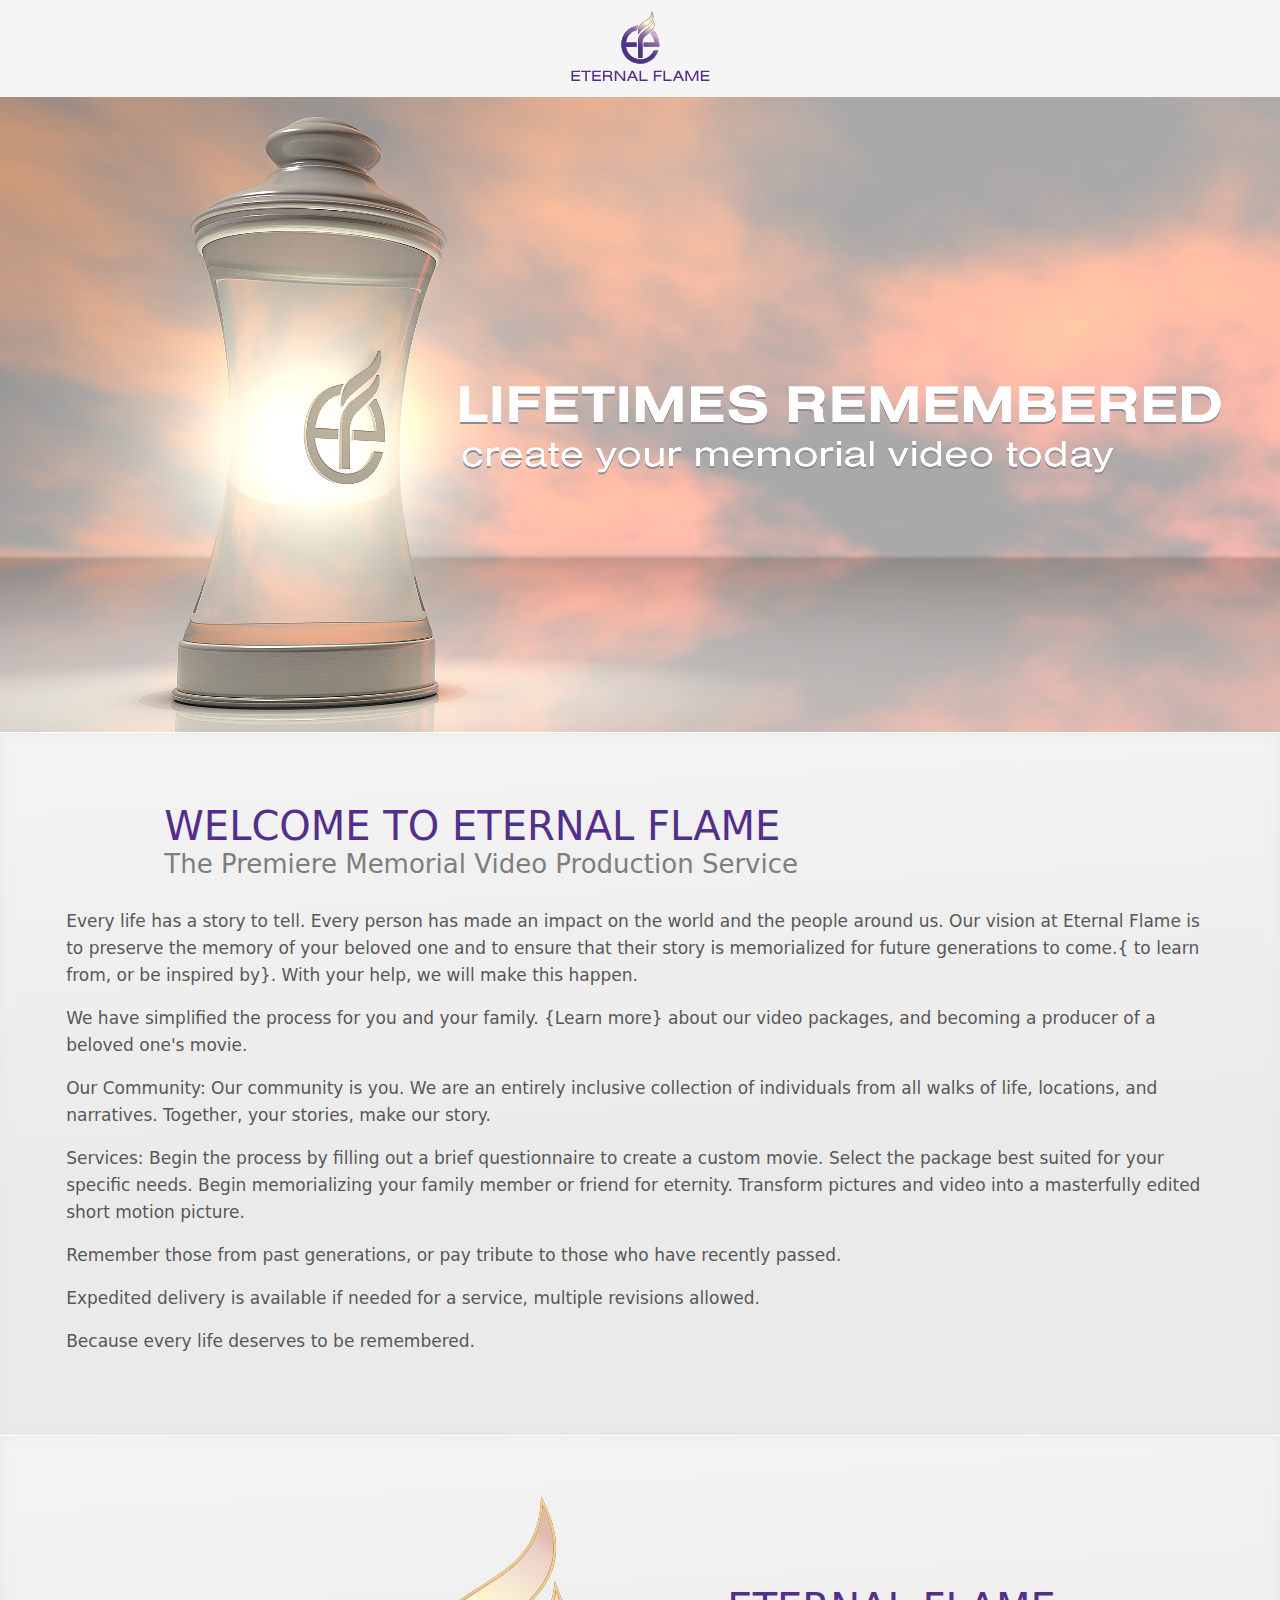
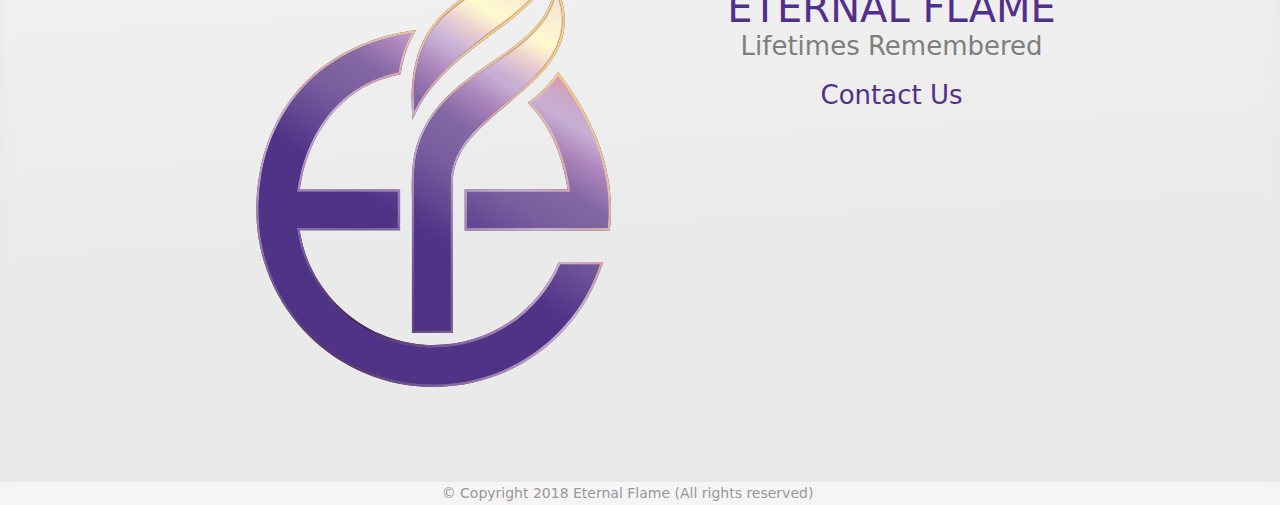
==== index.html @ 58f3865c "Add content to index and styles. Also add icons and images." ====
<!DOCTYPE html>
<html lang="en">
<head>
  <!-- Global site tag (gtag.js) - Google Analytics -->
  <script async src="https://www.googletagmanager.com/gtag/js?id=UA-128411696-1"></script>
  <script>
    window.dataLayer = window.dataLayer || [];
    function gtag(){dataLayer.push(arguments);}
    gtag('js', new Date());

    gtag('config', 'UA-128411696-1');
  </script>


  <meta charset="utf-8">
  <meta http-equiv="X-UA-Compatible" content="IE=Edge,chrome=1">
  <meta name="viewport" content="width=device-width, initial-scale=1.0">
  <title>Eternal Flame</title>

  <!-- Icons -->
  <link rel="apple-touch-icon" sizes="57x57" href="./images/icons/apple-icon-57x57.png">
  <link rel="apple-touch-icon" sizes="60x60" href="./images/icons/apple-icon-60x60.png">
  <link rel="apple-touch-icon" sizes="72x72" href="./images/icons/apple-icon-72x72.png">
  <link rel="apple-touch-icon" sizes="76x76" href="./images/icons/apple-icon-76x76.png">
  <link rel="apple-touch-icon" sizes="114x114" href="./images/icons/apple-icon-114x114.png">
  <link rel="apple-touch-icon" sizes="120x120" href="./images/icons/apple-icon-120x120.png">
  <link rel="apple-touch-icon" sizes="144x144" href="./images/icons/apple-icon-144x144.png">
  <link rel="apple-touch-icon" sizes="152x152" href="./images/icons/apple-icon-152x152.png">
  <link rel="apple-touch-icon" sizes="180x180" href="./images/icons/apple-icon-180x180.png">
  <link rel="icon" type="image/png" sizes="192x192"  href="./images/icons/android-icon-192x192.png">
  <link rel="icon" type="image/png" sizes="32x32" href="./images/icons/favicon-32x32.png">
  <link rel="icon" type="image/png" sizes="96x96" href="./images/icons/favicon-96x96.png">
  <link rel="icon" type="image/png" sizes="16x16" href="./images/icons/favicon-16x16.png">
  <link rel="manifest" href="./images/icons/manifest.json">
  <meta name="msapplication-TileColor" content="#ffffff">
  <meta name="msapplication-TileImage" content="./images/icons/ms-icon-144x144.png">
  <meta name="theme-color" content="#ffffff">

  <!-- External CSS -->
  <link rel="stylesheet" href="https://stackpath.bootstrapcdn.com/bootstrap/4.1.3/css/bootstrap.min.css" integrity="sha384-MCw98/SFnGE8fJT3GXwEOngsV7Zt27NXFoaoApmYm81iuXoPkFOJwJ8ERdknLPMO" crossorigin="anonymous">
  <link rel="stylesheet" href="https://pro.fontawesome.com/releases/v5.4.1/css/all.css" integrity="sha384-POYwD7xcktv3gUeZO5s/9nUbRJG/WOmV6jfEGikMJu77LGYO8Rfs2X7URG822aum" crossorigin="anonymous">
  <!-- CSS -->
  <link rel="stylesheet" href="./styles.css">

  <!-- Le HTML5 shim, for IE6-8 support of HTML elements -->
  <!--[if lt IE 9]>
  <script src="//cdnjs.cloudflare.com/ajax/libs/html5shiv/3.7.2/html5shiv.min.js" type="text/javascript"></script>
  <![endif]-->

  <!-- TODO need to add content here -->
  <meta name="description" content="">
  <meta name="keywords" content="">
</head>
<body>
  <div id="size-guide"></div>
  <div class="wsmenucontainer clearfix">
    <div id="overlapblackbg"></div>
    <div class="wsmobileheader clearfix d-md-none text-center py-3">
      <img alt="eternal flame logo" width="260" src="./images/ef_header_gradient_logo_mobile.svg" />
    </div>
    <div class="text-center d-none d-md-block">
      <nav class="py-3">
        <div>
          <img alt="eternal flame logo" height="70" src="/images/ef_header_logo.svg" />
        </div>
      </nav>

    </div>
  </div>

  <div id="carouselExampleIndicators2" class="carousel slide" data-ride="carousel" style="background-color: grey">
    <div class="carousel-inner" role="listbox">
      <div class="carousel-item active">
        <picture>
          <source media="(min-width: 768px)" srcset="./images/banner_1_desktop.png">
            <img alt="eternal flame banner" class="img-responsive d-block mx-auto carousell-img" src="./images/banner_1_mobile.png" />
          </picture>
          <div class="carousel-caption"></div>
        </div>
      </div>
      <a class="carousel-control-prev" href="#carouselExampleIndicators2" role="button" data-slide="prev">
        <span class="sr-only">
          &lt;span class=&quot;translation_missing&quot; title=&quot;translation missing: en.controls.previous&quot;&gt;previous&lt;/span&gt;
        </span>
      </a>
      <a class="carousel-control-next" href="#carouselExampleIndicators2" role="button" data-slide="next">
        <span class="sr-only">
          &lt;span class=&quot;translation_missing&quot; title=&quot;translation missing: en.controls.next&quot;&gt;next&lt;/span&gt;
        </span>
      </a>
    </div>


    <div class="CellBackground d-block">
      <div class="CellBackgroundMobile">
        <article class="col-lg-12">
          <div class="row">
            <div class="col-2 col-md-1 text-center">
              <i class="fas fa-flame fa-4x brand-purple"></i>
            </div>
            <div class="col-10 col-md-11">
              <h2 class="Titles">
                WELCOME TO ETERNAL FLAME
              </h2>
              <h3 class="Subtitles">
                The Premiere Memorial Video Production Service
              </h3>
            </div>
          </div>

          <p class="BodyText">Every life has a story to tell. Every person has made an impact on   the world and the people around us. Our vision at Eternal Flame is to preserve the memory of your beloved one and to ensure that their story is memorialized for future generations to come.{ to learn from, or be inspired by}. With your help, we will make this happen.</p>
          <p class="BodyText">We have simplified the process for you and your family. {Learn more} about our video packages, and becoming a producer of a beloved one&#39;s movie.</p>
          <p class="BodyText">Our Community: Our community is you. We are an entirely inclusive collection of individuals from all walks of life, locations, and narratives. Together, your stories, make our story.</p>
          <p class="BodyText">Services: Begin the process by filling out a brief questionnaire to create a custom movie. Select the package best suited for your specific needs. Begin memorializing your family member or friend for eternity. Transform pictures and video into a masterfully edited short motion picture.</p>
          <p class="BodyText">Remember those from past generations, or pay tribute to those who have recently passed.</p>
          <p class="BodyText">Expedited delivery is available if needed for a service, multiple revisions allowed.</p>
          <p class="BodyText">Because every life deserves to be remembered.</p>
        </article>
      </div>
    </div>

    <footer>
      <div class="CellBackground ">
        <div class="row">
          <div class="FooterDivider offset-3 col-6 offset-sm-2 col-sm-4">
            <img class="img-responsive FooterImageAlign ImageTreatmentFooter" alt="Eternal Flame Logo" src="/images/ef_logo_no_text.svg" />
          </div>
          <div class="col-12 FooterBackground col-sm-5 text-center">
            <div class="FooterVerticalSpacer d-none d-sm-block">&nbsp;</div>
            <p class="Titles">
              ETERNAL FLAME
            </p>
            <p class="Subtitles text-center">
              Lifetimes Remembered
            </p>
            <p class="Subtitles text-center">
              <a href="#">
                Contact Us
              </a><br>
            </p>
            <p class="FooterBodyText">&nbsp;</p>
          </div>
        </div>
      </div>
      <div class="Copyright">
        &copy; Copyright 2018 Eternal Flame (All rights reserved)
      </div>
    </footer>



  </body>
  </html>
---- styles.css ----
**
 * 1. Change the default font family in all browsers (opinionated).
 * 2. Prevent adjustments of font size after orientation changes in IE and iOS.


html {
  font-family: sans-serif;

  -ms-text-size-adjust: 100%;

  -webkit-text-size-adjust: 100%;

}

**
 * Remove the margin in all browsers (opinionated).


body {
  margin: 0;
}

* HTML5 display definitions

**
 * Add the correct display in IE 9-.
 * 1. Add the correct display in Edge, IE, and Firefox.
 * 2. Add the correct display in IE.


article,
aside,
details,
figcaption,
figure,
footer,
header,
main,
menu,
nav,
section,
summary {

  display: block;
}

**
 * Add the correct display in IE 9-.


audio,
canvas,
progress,
video {
  display: inline-block;
}

**
 * Add the correct display in iOS 4-7.


audio:not([controls]) {
  display: none;
  height: 0;
}

**
 * Add the correct vertical alignment in Chrome, Firefox, and Opera.


progress {
  vertical-align: baseline;
}

**
 * Add the correct display in IE 10-.
 * 1. Add the correct display in IE.


template,
[hidden] {
  display: none;
}

* Links

**
 * 1. Remove the gray background on active links in IE 10.
 * 2. Remove gaps in links underline in iOS 8+ and Safari 8+.


a {
  background-color: transparent;

  -webkit-text-decoration-skip: objects;

}

**
 * Remove the outline on focused links when they are also active or hovered
 * in all browsers (opinionated).


a:active,
a:hover {
  outline-width: 0;
}

* Text-level semantics

**
 * 1. Remove the bottom border in Firefox 39-.
 * 2. Add the correct text decoration in Chrome, Edge, IE, Opera, and Safari.


abbr[title] {
  border-bottom: none;

  text-decoration: underline;

  -webkit-text-decoration: underline dotted;
          text-decoration: underline dotted;

}

**
 * Prevent the duplicate application of `bolder` by the next rule in Safari 6.


b,
strong {
  font-weight: inherit;
}

**
 * Add the correct font weight in Chrome, Edge, and Safari.


b,
strong {
  font-weight: bolder;
}

**
 * Add the correct font style in Android 4.3-.


dfn {
  font-style: italic;
}

**
 * Correct the font size and margin on `h1` elements within `section` and
 * `article` contexts in Chrome, Firefox, and Safari.


h1 {
  font-size: 2em;
  margin: 0.67em 0;
}

**
 * Add the correct background and color in IE 9-.


mark {
  background-color: #ff0;
  color: #000;
}

**
 * Add the correct font size in all browsers.


small {
  font-size: 80%;
}

**
 * Prevent `sub` and `sup` elements from affecting the line height in
 * all browsers.


sub,
sup {
  font-size: 75%;
  line-height: 0;
  position: relative;
  vertical-align: baseline;
}


sub {
  bottom: -0.25em;
}


sup {
  top: -0.5em;
}

* Embedded content

**
 * Remove the border on images inside links in IE 10-.


img {
  border-style: none;
}

**
 * Hide the overflow in IE.


svg:not(:root) {
  overflow: hidden;
}

* Grouping content

**
 * 1. Correct the inheritance and scaling of font size in all browsers.
 * 2. Correct the odd `em` font sizing in all browsers.


code,
kbd,
pre,
samp {
  font-family: monospace, monospace;

  font-size: 1em;

}

**
 * Add the correct margin in IE 8.


figure {
  margin: 1em 40px;
}

**
 * 1. Add the correct box sizing in Firefox.
 * 2. Show the overflow in Edge and IE.


hr {
  box-sizing: content-box;

  height: 0;

  overflow: visible;

}

* Forms

**
 * 1. Change font properties to `inherit` in all browsers (opinionated).
 * 2. Remove the margin in Firefox and Safari.


button,
input,
select,
textarea {
  font: inherit;

  margin: 0;

}

**
 * Restore the font weight unset by the previous rule.


optgroup {
  font-weight: bold;
}

**
 * Show the overflow in IE.
 * 1. Show the overflow in Edge.


button,
input {

  overflow: visible;
}

**
 * Remove the inheritance of text transform in Edge, Firefox, and IE.
 * 1. Remove the inheritance of text transform in Firefox.


button,
select {

  text-transform: none;
}

**
 * 1. Prevent a WebKit bug where (2) destroys native `audio` and `video`
 *    controls in Android 4.
 * 2. Correct the inability to style clickable types in iOS and Safari.


button,
html [type="button"],
[type="reset"],
[type="submit"] {
  -webkit-appearance: button;

}

**
 * Remove the inner border and padding in Firefox.


button::-moz-focus-inner,
[type="button"]::-moz-focus-inner,
[type="reset"]::-moz-focus-inner,
[type="submit"]::-moz-focus-inner {
  border-style: none;
  padding: 0;
}

**
 * Restore the focus styles unset by the previous rule.


button:-moz-focusring,
[type="button"]:-moz-focusring,
[type="reset"]:-moz-focusring,
[type="submit"]:-moz-focusring {
  outline: 1px dotted ButtonText;
}

**
 * Change the border, margin, and padding in all browsers (opinionated).


fieldset {
  border: 1px solid #c0c0c0;
  margin: 0 2px;
  padding: 0.35em 0.625em 0.75em;
}

**
 * 1. Correct the text wrapping in Edge and IE.
 * 2. Correct the color inheritance from `fieldset` elements in IE.
 * 3. Remove the padding so developers are not caught out when they zero out
 *    `fieldset` elements in all browsers.


legend {
  box-sizing: border-box;

  color: inherit;

  display: table;

  max-width: 100%;

  padding: 0;

  white-space: normal;

}

**
 * Remove the default vertical scrollbar in IE.


textarea {
  overflow: auto;
}

**
 * 1. Add the correct box sizing in IE 10-.
 * 2. Remove the padding in IE 10-.


[type="checkbox"],
[type="radio"] {
  box-sizing: border-box;

  padding: 0;

}

**
 * Correct the cursor style of increment and decrement buttons in Chrome.


[type="number"]::-webkit-inner-spin-button,
[type="number"]::-webkit-outer-spin-button {
  height: auto;
}

**
 * 1. Correct the odd appearance in Chrome and Safari.
 * 2. Correct the outline style in Safari.


[type="search"] {
  -webkit-appearance: textfield;

  outline-offset: -2px;

}

**
 * Remove the inner padding and cancel buttons in Chrome and Safari on OS X.


[type="search"]::-webkit-search-cancel-button,
[type="search"]::-webkit-search-decoration {
  -webkit-appearance: none;
}

**
 * Correct the text style of placeholders in Chrome, Edge, and Safari.


::-webkit-input-placeholder {
  color: inherit;
  opacity: 0.54;
}

**
 * 1. Correct the inability to style clickable types in iOS and Safari.
 * 2. Change font properties to `inherit` in Safari.


::-webkit-file-upload-button {
  -webkit-appearance: button;

  font: inherit;

}

*!
)
 * Copyright 2011-2018 The Bootstrap Authors
 * Copyright 2011-2018 Twitter, Inc.
LICENSE)


:root {
  --blue: #007bff;
  --indigo: #6610f2;
  --purple: #6f42c1;
  --pink: #e83e8c;
  --red: #dc3545;
  --orange: #fd7e14;
  --yellow: #ffc107;
  --green: #28a745;
  --teal: #20c997;
  --cyan: #17a2b8;
  --white: #fff;
  --gray: #6c757d;
  --gray-dark: #343a40;
  --primary: #007bff;
  --secondary: #6c757d;
  --success: #28a745;
  --info: #17a2b8;
  --warning: #ffc107;
  --danger: #dc3545;
  --light: #f8f9fa;
  --dark: #343a40;
  --breakpoint-xs: 0;
  --breakpoint-sm: 576px;
  --breakpoint-md: 768px;
  --breakpoint-lg: 992px;
  --breakpoint-xl: 1200px;
  --font-family-sans-serif: -apple-system, BlinkMacSystemFont, "Segoe UI", Roboto, "Helvetica Neue", Arial, sans-serif, "Apple Color Emoji", "Segoe UI Emoji", "Segoe UI Symbol", "Noto Color Emoji";
  --font-family-monospace: SFMono-Regular, Menlo, Monaco, Consolas, "Liberation Mono", "Courier New", monospace;
}


*,
*::before,
*::after {
  box-sizing: border-box;
}


html {
  font-family: sans-serif;
  line-height: 1.15;
  -webkit-text-size-adjust: 100%;
  -ms-text-size-adjust: 100%;
  -ms-overflow-style: scrollbar;
  -webkit-tap-highlight-color: rgba(0, 0, 0, 0);
}

@-ms-viewport {
  width: device-width;
}

article, aside, figcaption, figure, footer, header, hgroup, main, nav, section {
  display: block;
}


body {
  margin: 0;
  font-family: -apple-system, BlinkMacSystemFont, "Segoe UI", Roboto, "Helvetica Neue", Arial, sans-serif, "Apple Color Emoji", "Segoe UI Emoji", "Segoe UI Symbol", "Noto Color Emoji";
  font-size: 1rem;
  font-weight: 400;
  line-height: 1.5;
  color: #212529;
  text-align: left;
  background-color: #fff;
}


[tabindex="-1"]:focus {
  outline: 0 !important;
}


hr {
  box-sizing: content-box;
  height: 0;
  overflow: visible;
}


h1, h2, h3, h4, h5, h6 {
  margin-top: 0;
  margin-bottom: 0.5rem;
}


p {
  margin-top: 0;
  margin-bottom: 1rem;
}


abbr[title],
abbr[data-original-title] {
  text-decoration: underline;
  -webkit-text-decoration: underline dotted;
          text-decoration: underline dotted;
  cursor: help;
  border-bottom: 0;
}


address {
  margin-bottom: 1rem;
  font-style: normal;
  line-height: inherit;
}


ol,
ul,
dl {
  margin-top: 0;
  margin-bottom: 1rem;
}


ol ol,
ul ul,
ol ul,
ul ol {
  margin-bottom: 0;
}


dt {
  font-weight: 700;
}


dd {
  margin-bottom: .5rem;
  margin-left: 0;
}


blockquote {
  margin: 0 0 1rem;
}


dfn {
  font-style: italic;
}


b,
strong {
  font-weight: bolder;
}


small {
  font-size: 80%;
}


sub,
sup {
  position: relative;
  font-size: 75%;
  line-height: 0;
  vertical-align: baseline;
}


sub {
  bottom: -.25em;
}


sup {
  top: -.5em;
}


a {
  color: #007bff;
  text-decoration: none;
  background-color: transparent;
  -webkit-text-decoration-skip: objects;
}

a:hover {
  color: #0056b3;
  text-decoration: underline;
}


a:not([href]):not([tabindex]) {
  color: inherit;
  text-decoration: none;
}

a:not([href]):not([tabindex]):hover, a:not([href]):not([tabindex]):focus {
  color: inherit;
  text-decoration: none;
}

a:not([href]):not([tabindex]):focus {
  outline: 0;
}


pre,
code,
kbd,
samp {
  font-family: SFMono-Regular, Menlo, Monaco, Consolas, "Liberation Mono", "Courier New", monospace;
  font-size: 1em;
}


pre {
  margin-top: 0;
  margin-bottom: 1rem;
  overflow: auto;
  -ms-overflow-style: scrollbar;
}


figure {
  margin: 0 0 1rem;
}


img {
  vertical-align: middle;
  border-style: none;
}


svg {
  overflow: hidden;
  vertical-align: middle;
}


table {
  border-collapse: collapse;
}


caption {
  padding-top: 0.75rem;
  padding-bottom: 0.75rem;
  color: #6c757d;
  text-align: left;
  caption-side: bottom;
}


th {
  text-align: inherit;
}


label {
  display: inline-block;
  margin-bottom: 0.5rem;
}


button {
  border-radius: 0;
}


button:focus {
  outline: 1px dotted;
  outline: 5px auto -webkit-focus-ring-color;
}


input,
button,
select,
optgroup,
textarea {
  margin: 0;
  font-family: inherit;
  font-size: inherit;
  line-height: inherit;
}


button,
input {
  overflow: visible;
}


button,
select {
  text-transform: none;
}


button,
html [type="button"],
[type="reset"],
[type="submit"] {
  -webkit-appearance: button;
}


button::-moz-focus-inner,
[type="button"]::-moz-focus-inner,
[type="reset"]::-moz-focus-inner,
[type="submit"]::-moz-focus-inner {
  padding: 0;
  border-style: none;
}


input[type="radio"],
input[type="checkbox"] {
  box-sizing: border-box;
  padding: 0;
}


input[type="date"],
input[type="time"],
input[type="datetime-local"],
input[type="month"] {
  -webkit-appearance: listbox;
}


textarea {
  overflow: auto;
  resize: vertical;
}


fieldset {
  min-width: 0;
  padding: 0;
  margin: 0;
  border: 0;
}


legend {
  display: block;
  width: 100%;
  max-width: 100%;
  padding: 0;
  margin-bottom: .5rem;
  font-size: 1.5rem;
  line-height: inherit;
  color: inherit;
  white-space: normal;
}


progress {
  vertical-align: baseline;
}


[type="number"]::-webkit-inner-spin-button,
[type="number"]::-webkit-outer-spin-button {
  height: auto;
}


[type="search"] {
  outline-offset: -2px;
  -webkit-appearance: none;
}


[type="search"]::-webkit-search-cancel-button,
[type="search"]::-webkit-search-decoration {
  -webkit-appearance: none;
}


::-webkit-file-upload-button {
  font: inherit;
  -webkit-appearance: button;
}


output {
  display: inline-block;
}


summary {
  display: list-item;
  cursor: pointer;
}


template {
  display: none;
}


[hidden] {
  display: none !important;
}


h1, h2, h3, h4, h5, h6,
.h1, .h2, .h3, .h4, .h5, .h6 {
  margin-bottom: 0.5rem;
  font-family: inherit;
  font-weight: 500;
  line-height: 1.2;
  color: inherit;
}


h1, .h1 {
  font-size: 2.5rem;
}


h2, .h2 {
  font-size: 2rem;
}


h3, .h3 {
  font-size: 1.75rem;
}


h4, .h4 {
  font-size: 1.5rem;
}


h5, .h5 {
  font-size: 1.25rem;
}


h6, .h6 {
  font-size: 1rem;
}


.lead {
  font-size: 1.25rem;
  font-weight: 300;
}


.display-1 {
  font-size: 6rem;
  font-weight: 300;
  line-height: 1.2;
}


.display-2 {
  font-size: 5.5rem;
  font-weight: 300;
  line-height: 1.2;
}


.display-3 {
  font-size: 4.5rem;
  font-weight: 300;
  line-height: 1.2;
}


.display-4 {
  font-size: 3.5rem;
  font-weight: 300;
  line-height: 1.2;
}


hr {
  margin-top: 1rem;
  margin-bottom: 1rem;
  border: 0;
  border-top: 1px solid rgba(0, 0, 0, 0.1);
}


small,
.small {
  font-size: 80%;
  font-weight: 400;
}


mark,
.mark {
  padding: 0.2em;
  background-color: #fcf8e3;
}


.list-unstyled {
  padding-left: 0;
  list-style: none;
}


.list-inline {
  padding-left: 0;
  list-style: none;
}


.list-inline-item {
  display: inline-block;
}

.list-inline-item:not(:last-child) {
  margin-right: 0.5rem;
}


.initialism {
  font-size: 90%;
  text-transform: uppercase;
}


.blockquote {
  margin-bottom: 1rem;
  font-size: 1.25rem;
}


.blockquote-footer {
  display: block;
  font-size: 80%;
  color: #6c757d;
}

.blockquote-footer::before {
  content: "\2014 \00A0";
}


.img-fluid {
  max-width: 100%;
  height: auto;
}


.img-thumbnail {
  padding: 0.25rem;
  background-color: #fff;
  border: 1px solid #dee2e6;
  border-radius: 0.25rem;
  max-width: 100%;
  height: auto;
}


.figure {
  display: inline-block;
}


.figure-img {
  margin-bottom: 0.5rem;
  line-height: 1;
}


.figure-caption {
  font-size: 90%;
  color: #6c757d;
}


code {
  font-size: 87.5%;
  color: #e83e8c;
  word-break: break-word;
}

a > code {
  color: inherit;
}


kbd {
  padding: 0.2rem 0.4rem;
  font-size: 87.5%;
  color: #fff;
  background-color: #212529;
  border-radius: 0.2rem;
}

kbd kbd {
  padding: 0;
  font-size: 100%;
  font-weight: 700;
}


pre {
  display: block;
  font-size: 87.5%;
  color: #212529;
}

pre code {
  font-size: inherit;
  color: inherit;
  word-break: normal;
}


.pre-scrollable {
  max-height: 340px;
  overflow-y: scroll;
}


.container {
  width: 100%;
  padding-right: 15px;
  padding-left: 15px;
  margin-right: auto;
  margin-left: auto;
}
@media (min-width: 576px) {

  .container {
    max-width: 540px;
  }
}
@media (min-width: 768px) {

  .container {
    max-width: 720px;
  }
}
@media (min-width: 992px) {

  .container {
    max-width: 960px;
  }
}
@media (min-width: 1200px) {

  .container {
    max-width: 1140px;
  }
}


.container-fluid {
  width: 100%;
  padding-right: 15px;
  padding-left: 15px;
  margin-right: auto;
  margin-left: auto;
}


.row {
  display: flex;
  flex-wrap: wrap;
  margin-right: -15px;
  margin-left: -15px;
}


.no-gutters {
  margin-right: 0;
  margin-left: 0;
}

.no-gutters > .col,
.no-gutters > [class*="col-"] {
  padding-right: 0;
  padding-left: 0;
}


.col-1, .col-2, .col-3, .col-4, .col-5, .col-6, .col-7, .col-8, .col-9, .col-10, .col-11, .col-12, .col,
.col-auto, .col-sm-1, .col-sm-2, .col-sm-3, .col-sm-4, .col-sm-5, .col-sm-6, .col-sm-7, .col-sm-8, .col-sm-9, .col-sm-10, .col-sm-11, .col-sm-12, .col-sm,
.col-sm-auto, .col-md-1, .col-md-2, .col-md-3, .col-md-4, .col-md-5, .col-md-6, .col-md-7, .col-md-8, .col-md-9, .col-md-10, .col-md-11, .col-md-12, .col-md,
.col-md-auto, .col-lg-1, .col-lg-2, .col-lg-3, .col-lg-4, .col-lg-5, .col-lg-6, .col-lg-7, .col-lg-8, .col-lg-9, .col-lg-10, .col-lg-11, .col-lg-12, .col-lg,
.col-lg-auto, .col-xl-1, .col-xl-2, .col-xl-3, .col-xl-4, .col-xl-5, .col-xl-6, .col-xl-7, .col-xl-8, .col-xl-9, .col-xl-10, .col-xl-11, .col-xl-12, .col-xl,
.col-xl-auto {
  position: relative;
  width: 100%;
  min-height: 1px;
  padding-right: 15px;
  padding-left: 15px;
}


.col {
  flex-basis: 0;
  flex-grow: 1;
  max-width: 100%;
}


.col-auto {
  flex: 0 0 auto;
  width: auto;
  max-width: none;
}


.col-1 {
  flex: 0 0 8.3333333333%;
  max-width: 8.3333333333%;
}


.col-2 {
  flex: 0 0 16.6666666667%;
  max-width: 16.6666666667%;
}


.col-3 {
  flex: 0 0 25%;
  max-width: 25%;
}


.col-4 {
  flex: 0 0 33.3333333333%;
  max-width: 33.3333333333%;
}


.col-5 {
  flex: 0 0 41.6666666667%;
  max-width: 41.6666666667%;
}


.col-6 {
  flex: 0 0 50%;
  max-width: 50%;
}


.col-7 {
  flex: 0 0 58.3333333333%;
  max-width: 58.3333333333%;
}


.col-8 {
  flex: 0 0 66.6666666667%;
  max-width: 66.6666666667%;
}


.col-9 {
  flex: 0 0 75%;
  max-width: 75%;
}


.col-10 {
  flex: 0 0 83.3333333333%;
  max-width: 83.3333333333%;
}


.col-11 {
  flex: 0 0 91.6666666667%;
  max-width: 91.6666666667%;
}


.col-12 {
  flex: 0 0 100%;
  max-width: 100%;
}


.order-first {
  order: -1;
}


.order-last {
  order: 13;
}


.order-0 {
  order: 0;
}


.order-1 {
  order: 1;
}


.order-2 {
  order: 2;
}


.order-3 {
  order: 3;
}


.order-4 {
  order: 4;
}


.order-5 {
  order: 5;
}


.order-6 {
  order: 6;
}


.order-7 {
  order: 7;
}


.order-8 {
  order: 8;
}


.order-9 {
  order: 9;
}


.order-10 {
  order: 10;
}


.order-11 {
  order: 11;
}


.order-12 {
  order: 12;
}


.offset-1 {
  margin-left: 8.3333333333%;
}


.offset-2 {
  margin-left: 16.6666666667%;
}


.offset-3 {
  margin-left: 25%;
}


.offset-4 {
  margin-left: 33.3333333333%;
}


.offset-5 {
  margin-left: 41.6666666667%;
}


.offset-6 {
  margin-left: 50%;
}


.offset-7 {
  margin-left: 58.3333333333%;
}


.offset-8 {
  margin-left: 66.6666666667%;
}


.offset-9 {
  margin-left: 75%;
}


.offset-10 {
  margin-left: 83.3333333333%;
}


.offset-11 {
  margin-left: 91.6666666667%;
}

@media (min-width: 576px) {

  .col-sm {
    flex-basis: 0;
    flex-grow: 1;
    max-width: 100%;
  }


  .col-sm-auto {
    flex: 0 0 auto;
    width: auto;
    max-width: none;
  }


  .col-sm-1 {
    flex: 0 0 8.3333333333%;
    max-width: 8.3333333333%;
  }


  .col-sm-2 {
    flex: 0 0 16.6666666667%;
    max-width: 16.6666666667%;
  }


  .col-sm-3 {
    flex: 0 0 25%;
    max-width: 25%;
  }


  .col-sm-4 {
    flex: 0 0 33.3333333333%;
    max-width: 33.3333333333%;
  }


  .col-sm-5 {
    flex: 0 0 41.6666666667%;
    max-width: 41.6666666667%;
  }


  .col-sm-6 {
    flex: 0 0 50%;
    max-width: 50%;
  }


  .col-sm-7 {
    flex: 0 0 58.3333333333%;
    max-width: 58.3333333333%;
  }


  .col-sm-8 {
    flex: 0 0 66.6666666667%;
    max-width: 66.6666666667%;
  }


  .col-sm-9 {
    flex: 0 0 75%;
    max-width: 75%;
  }


  .col-sm-10 {
    flex: 0 0 83.3333333333%;
    max-width: 83.3333333333%;
  }


  .col-sm-11 {
    flex: 0 0 91.6666666667%;
    max-width: 91.6666666667%;
  }


  .col-sm-12 {
    flex: 0 0 100%;
    max-width: 100%;
  }


  .order-sm-first {
    order: -1;
  }


  .order-sm-last {
    order: 13;
  }


  .order-sm-0 {
    order: 0;
  }


  .order-sm-1 {
    order: 1;
  }


  .order-sm-2 {
    order: 2;
  }


  .order-sm-3 {
    order: 3;
  }


  .order-sm-4 {
    order: 4;
  }


  .order-sm-5 {
    order: 5;
  }


  .order-sm-6 {
    order: 6;
  }


  .order-sm-7 {
    order: 7;
  }


  .order-sm-8 {
    order: 8;
  }


  .order-sm-9 {
    order: 9;
  }


  .order-sm-10 {
    order: 10;
  }


  .order-sm-11 {
    order: 11;
  }


  .order-sm-12 {
    order: 12;
  }


  .offset-sm-0 {
    margin-left: 0;
  }


  .offset-sm-1 {
    margin-left: 8.3333333333%;
  }


  .offset-sm-2 {
    margin-left: 16.6666666667%;
  }


  .offset-sm-3 {
    margin-left: 25%;
  }


  .offset-sm-4 {
    margin-left: 33.3333333333%;
  }


  .offset-sm-5 {
    margin-left: 41.6666666667%;
  }


  .offset-sm-6 {
    margin-left: 50%;
  }


  .offset-sm-7 {
    margin-left: 58.3333333333%;
  }


  .offset-sm-8 {
    margin-left: 66.6666666667%;
  }


  .offset-sm-9 {
    margin-left: 75%;
  }


  .offset-sm-10 {
    margin-left: 83.3333333333%;
  }


  .offset-sm-11 {
    margin-left: 91.6666666667%;
  }
}
@media (min-width: 768px) {

  .col-md {
    flex-basis: 0;
    flex-grow: 1;
    max-width: 100%;
  }


  .col-md-auto {
    flex: 0 0 auto;
    width: auto;
    max-width: none;
  }


  .col-md-1 {
    flex: 0 0 8.3333333333%;
    max-width: 8.3333333333%;
  }


  .col-md-2 {
    flex: 0 0 16.6666666667%;
    max-width: 16.6666666667%;
  }


  .col-md-3 {
    flex: 0 0 25%;
    max-width: 25%;
  }


  .col-md-4 {
    flex: 0 0 33.3333333333%;
    max-width: 33.3333333333%;
  }


  .col-md-5 {
    flex: 0 0 41.6666666667%;
    max-width: 41.6666666667%;
  }


  .col-md-6 {
    flex: 0 0 50%;
    max-width: 50%;
  }


  .col-md-7 {
    flex: 0 0 58.3333333333%;
    max-width: 58.3333333333%;
  }


  .col-md-8 {
    flex: 0 0 66.6666666667%;
    max-width: 66.6666666667%;
  }


  .col-md-9 {
    flex: 0 0 75%;
    max-width: 75%;
  }


  .col-md-10 {
    flex: 0 0 83.3333333333%;
    max-width: 83.3333333333%;
  }


  .col-md-11 {
    flex: 0 0 91.6666666667%;
    max-width: 91.6666666667%;
  }


  .col-md-12 {
    flex: 0 0 100%;
    max-width: 100%;
  }


  .order-md-first {
    order: -1;
  }


  .order-md-last {
    order: 13;
  }


  .order-md-0 {
    order: 0;
  }


  .order-md-1 {
    order: 1;
  }


  .order-md-2 {
    order: 2;
  }


  .order-md-3 {
    order: 3;
  }


  .order-md-4 {
    order: 4;
  }


  .order-md-5 {
    order: 5;
  }


  .order-md-6 {
    order: 6;
  }


  .order-md-7 {
    order: 7;
  }


  .order-md-8 {
    order: 8;
  }


  .order-md-9 {
    order: 9;
  }


  .order-md-10 {
    order: 10;
  }


  .order-md-11 {
    order: 11;
  }


  .order-md-12 {
    order: 12;
  }


  .offset-md-0 {
    margin-left: 0;
  }


  .offset-md-1 {
    margin-left: 8.3333333333%;
  }


  .offset-md-2 {
    margin-left: 16.6666666667%;
  }


  .offset-md-3 {
    margin-left: 25%;
  }


  .offset-md-4 {
    margin-left: 33.3333333333%;
  }


  .offset-md-5 {
    margin-left: 41.6666666667%;
  }


  .offset-md-6 {
    margin-left: 50%;
  }


  .offset-md-7 {
    margin-left: 58.3333333333%;
  }


  .offset-md-8 {
    margin-left: 66.6666666667%;
  }


  .offset-md-9 {
    margin-left: 75%;
  }


  .offset-md-10 {
    margin-left: 83.3333333333%;
  }


  .offset-md-11 {
    margin-left: 91.6666666667%;
  }
}
@media (min-width: 992px) {

  .col-lg {
    flex-basis: 0;
    flex-grow: 1;
    max-width: 100%;
  }


  .col-lg-auto {
    flex: 0 0 auto;
    width: auto;
    max-width: none;
  }


  .col-lg-1 {
    flex: 0 0 8.3333333333%;
    max-width: 8.3333333333%;
  }


  .col-lg-2 {
    flex: 0 0 16.6666666667%;
    max-width: 16.6666666667%;
  }


  .col-lg-3 {
    flex: 0 0 25%;
    max-width: 25%;
  }


  .col-lg-4 {
    flex: 0 0 33.3333333333%;
    max-width: 33.3333333333%;
  }


  .col-lg-5 {
    flex: 0 0 41.6666666667%;
    max-width: 41.6666666667%;
  }


  .col-lg-6 {
    flex: 0 0 50%;
    max-width: 50%;
  }


  .col-lg-7 {
    flex: 0 0 58.3333333333%;
    max-width: 58.3333333333%;
  }


  .col-lg-8 {
    flex: 0 0 66.6666666667%;
    max-width: 66.6666666667%;
  }


  .col-lg-9 {
    flex: 0 0 75%;
    max-width: 75%;
  }


  .col-lg-10 {
    flex: 0 0 83.3333333333%;
    max-width: 83.3333333333%;
  }


  .col-lg-11 {
    flex: 0 0 91.6666666667%;
    max-width: 91.6666666667%;
  }


  .col-lg-12 {
    flex: 0 0 100%;
    max-width: 100%;
  }


  .order-lg-first {
    order: -1;
  }


  .order-lg-last {
    order: 13;
  }


  .order-lg-0 {
    order: 0;
  }


  .order-lg-1 {
    order: 1;
  }


  .order-lg-2 {
    order: 2;
  }


  .order-lg-3 {
    order: 3;
  }


  .order-lg-4 {
    order: 4;
  }


  .order-lg-5 {
    order: 5;
  }


  .order-lg-6 {
    order: 6;
  }


  .order-lg-7 {
    order: 7;
  }


  .order-lg-8 {
    order: 8;
  }


  .order-lg-9 {
    order: 9;
  }


  .order-lg-10 {
    order: 10;
  }


  .order-lg-11 {
    order: 11;
  }


  .order-lg-12 {
    order: 12;
  }


  .offset-lg-0 {
    margin-left: 0;
  }


  .offset-lg-1 {
    margin-left: 8.3333333333%;
  }


  .offset-lg-2 {
    margin-left: 16.6666666667%;
  }


  .offset-lg-3 {
    margin-left: 25%;
  }


  .offset-lg-4 {
    margin-left: 33.3333333333%;
  }


  .offset-lg-5 {
    margin-left: 41.6666666667%;
  }


  .offset-lg-6 {
    margin-left: 50%;
  }


  .offset-lg-7 {
    margin-left: 58.3333333333%;
  }


  .offset-lg-8 {
    margin-left: 66.6666666667%;
  }


  .offset-lg-9 {
    margin-left: 75%;
  }


  .offset-lg-10 {
    margin-left: 83.3333333333%;
  }


  .offset-lg-11 {
    margin-left: 91.6666666667%;
  }
}
@media (min-width: 1200px) {

  .col-xl {
    flex-basis: 0;
    flex-grow: 1;
    max-width: 100%;
  }


  .col-xl-auto {
    flex: 0 0 auto;
    width: auto;
    max-width: none;
  }


  .col-xl-1 {
    flex: 0 0 8.3333333333%;
    max-width: 8.3333333333%;
  }


  .col-xl-2 {
    flex: 0 0 16.6666666667%;
    max-width: 16.6666666667%;
  }


  .col-xl-3 {
    flex: 0 0 25%;
    max-width: 25%;
  }


  .col-xl-4 {
    flex: 0 0 33.3333333333%;
    max-width: 33.3333333333%;
  }


  .col-xl-5 {
    flex: 0 0 41.6666666667%;
    max-width: 41.6666666667%;
  }


  .col-xl-6 {
    flex: 0 0 50%;
    max-width: 50%;
  }


  .col-xl-7 {
    flex: 0 0 58.3333333333%;
    max-width: 58.3333333333%;
  }


  .col-xl-8 {
    flex: 0 0 66.6666666667%;
    max-width: 66.6666666667%;
  }


  .col-xl-9 {
    flex: 0 0 75%;
    max-width: 75%;
  }


  .col-xl-10 {
    flex: 0 0 83.3333333333%;
    max-width: 83.3333333333%;
  }


  .col-xl-11 {
    flex: 0 0 91.6666666667%;
    max-width: 91.6666666667%;
  }


  .col-xl-12 {
    flex: 0 0 100%;
    max-width: 100%;
  }


  .order-xl-first {
    order: -1;
  }


  .order-xl-last {
    order: 13;
  }


  .order-xl-0 {
    order: 0;
  }


  .order-xl-1 {
    order: 1;
  }


  .order-xl-2 {
    order: 2;
  }


  .order-xl-3 {
    order: 3;
  }


  .order-xl-4 {
    order: 4;
  }


  .order-xl-5 {
    order: 5;
  }


  .order-xl-6 {
    order: 6;
  }


  .order-xl-7 {
    order: 7;
  }


  .order-xl-8 {
    order: 8;
  }


  .order-xl-9 {
    order: 9;
  }


  .order-xl-10 {
    order: 10;
  }


  .order-xl-11 {
    order: 11;
  }


  .order-xl-12 {
    order: 12;
  }


  .offset-xl-0 {
    margin-left: 0;
  }


  .offset-xl-1 {
    margin-left: 8.3333333333%;
  }


  .offset-xl-2 {
    margin-left: 16.6666666667%;
  }


  .offset-xl-3 {
    margin-left: 25%;
  }


  .offset-xl-4 {
    margin-left: 33.3333333333%;
  }


  .offset-xl-5 {
    margin-left: 41.6666666667%;
  }


  .offset-xl-6 {
    margin-left: 50%;
  }


  .offset-xl-7 {
    margin-left: 58.3333333333%;
  }


  .offset-xl-8 {
    margin-left: 66.6666666667%;
  }


  .offset-xl-9 {
    margin-left: 75%;
  }


  .offset-xl-10 {
    margin-left: 83.3333333333%;
  }


  .offset-xl-11 {
    margin-left: 91.6666666667%;
  }
}

.table {
  width: 100%;
  margin-bottom: 1rem;
  background-color: transparent;
}

.table th,
.table td {
  padding: 0.75rem;
  vertical-align: top;
  border-top: 1px solid #dee2e6;
}

.table thead th {
  vertical-align: bottom;
  border-bottom: 2px solid #dee2e6;
}

.table tbody + tbody {
  border-top: 2px solid #dee2e6;
}

.table .table {
  background-color: #fff;
}


.table-sm th,
.table-sm td {
  padding: 0.3rem;
}


.table-bordered {
  border: 1px solid #dee2e6;
}

.table-bordered th,
.table-bordered td {
  border: 1px solid #dee2e6;
}

.table-bordered thead th,
.table-bordered thead td {
  border-bottom-width: 2px;
}


.table-borderless th,
.table-borderless td,
.table-borderless thead th,
.table-borderless tbody + tbody {
  border: 0;
}


.table-striped tbody tr:nth-of-type(odd) {
  background-color: rgba(0, 0, 0, 0.05);
}


.table-hover tbody tr:hover {
  background-color: rgba(0, 0, 0, 0.075);
}


.table-primary,
.table-primary > th,
.table-primary > td {
  background-color: #b8daff;
}


.table-hover .table-primary:hover {
  background-color: #9fcdff;
}

.table-hover .table-primary:hover > td,
.table-hover .table-primary:hover > th {
  background-color: #9fcdff;
}


.table-secondary,
.table-secondary > th,
.table-secondary > td {
  background-color: #d6d8db;
}


.table-hover .table-secondary:hover {
  background-color: #c8cbcf;
}

.table-hover .table-secondary:hover > td,
.table-hover .table-secondary:hover > th {
  background-color: #c8cbcf;
}


.table-success,
.table-success > th,
.table-success > td {
  background-color: #c3e6cb;
}


.table-hover .table-success:hover {
  background-color: #b1dfbb;
}

.table-hover .table-success:hover > td,
.table-hover .table-success:hover > th {
  background-color: #b1dfbb;
}


.table-info,
.table-info > th,
.table-info > td {
  background-color: #bee5eb;
}


.table-hover .table-info:hover {
  background-color: #abdde5;
}

.table-hover .table-info:hover > td,
.table-hover .table-info:hover > th {
  background-color: #abdde5;
}


.table-warning,
.table-warning > th,
.table-warning > td {
  background-color: #ffeeba;
}


.table-hover .table-warning:hover {
  background-color: #ffe8a1;
}

.table-hover .table-warning:hover > td,
.table-hover .table-warning:hover > th {
  background-color: #ffe8a1;
}


.table-danger,
.table-danger > th,
.table-danger > td {
  background-color: #f5c6cb;
}


.table-hover .table-danger:hover {
  background-color: #f1b0b7;
}

.table-hover .table-danger:hover > td,
.table-hover .table-danger:hover > th {
  background-color: #f1b0b7;
}


.table-light,
.table-light > th,
.table-light > td {
  background-color: #fdfdfe;
}


.table-hover .table-light:hover {
  background-color: #ececf6;
}

.table-hover .table-light:hover > td,
.table-hover .table-light:hover > th {
  background-color: #ececf6;
}


.table-dark,
.table-dark > th,
.table-dark > td {
  background-color: #c6c8ca;
}


.table-hover .table-dark:hover {
  background-color: #b9bbbe;
}

.table-hover .table-dark:hover > td,
.table-hover .table-dark:hover > th {
  background-color: #b9bbbe;
}


.table-active,
.table-active > th,
.table-active > td {
  background-color: rgba(0, 0, 0, 0.075);
}


.table-hover .table-active:hover {
  background-color: rgba(0, 0, 0, 0.075);
}

.table-hover .table-active:hover > td,
.table-hover .table-active:hover > th {
  background-color: rgba(0, 0, 0, 0.075);
}


.table .thead-dark th {
  color: #fff;
  background-color: #212529;
  border-color: #32383e;
}

.table .thead-light th {
  color: #495057;
  background-color: #e9ecef;
  border-color: #dee2e6;
}


.table-dark {
  color: #fff;
  background-color: #212529;
}

.table-dark th,
.table-dark td,
.table-dark thead th {
  border-color: #32383e;
}

.table-dark.table-bordered {
  border: 0;
}

.table-dark.table-striped tbody tr:nth-of-type(odd) {
  background-color: rgba(255, 255, 255, 0.05);
}

.table-dark.table-hover tbody tr:hover {
  background-color: rgba(255, 255, 255, 0.075);
}

@media (max-width: 575.98px) {

  .table-responsive-sm {
    display: block;
    width: 100%;
    overflow-x: auto;
    -webkit-overflow-scrolling: touch;
    -ms-overflow-style: -ms-autohiding-scrollbar;
  }

  .table-responsive-sm > .table-bordered {
    border: 0;
  }
}
@media (max-width: 767.98px) {

  .table-responsive-md {
    display: block;
    width: 100%;
    overflow-x: auto;
    -webkit-overflow-scrolling: touch;
    -ms-overflow-style: -ms-autohiding-scrollbar;
  }

  .table-responsive-md > .table-bordered {
    border: 0;
  }
}
@media (max-width: 991.98px) {

  .table-responsive-lg {
    display: block;
    width: 100%;
    overflow-x: auto;
    -webkit-overflow-scrolling: touch;
    -ms-overflow-style: -ms-autohiding-scrollbar;
  }

  .table-responsive-lg > .table-bordered {
    border: 0;
  }
}
@media (max-width: 1199.98px) {

  .table-responsive-xl {
    display: block;
    width: 100%;
    overflow-x: auto;
    -webkit-overflow-scrolling: touch;
    -ms-overflow-style: -ms-autohiding-scrollbar;
  }

  .table-responsive-xl > .table-bordered {
    border: 0;
  }
}

.table-responsive {
  display: block;
  width: 100%;
  overflow-x: auto;
  -webkit-overflow-scrolling: touch;
  -ms-overflow-style: -ms-autohiding-scrollbar;
}

.table-responsive > .table-bordered {
  border: 0;
}


.form-control {
  display: block;
  width: 100%;
  height: calc(2.25rem + 2px);
  padding: 0.375rem 0.75rem;
  font-size: 1rem;
  line-height: 1.5;
  color: #495057;
  background-color: #fff;
  background-clip: padding-box;
  border: 1px solid #ced4da;
  border-radius: 0.25rem;
  transition: border-color 0.15s ease-in-out, box-shadow 0.15s ease-in-out;
}
@media screen and (prefers-reduced-motion: reduce) {

  .form-control {
    transition: none;
  }
}

.form-control::-ms-expand {
  background-color: transparent;
  border: 0;
}

.form-control:focus {
  color: #495057;
  background-color: #fff;
  border-color: #80bdff;
  outline: 0;
  box-shadow: 0 0 0 0.2rem rgba(0, 123, 255, 0.25);
}

.form-control::-webkit-input-placeholder {
  color: #6c757d;
  opacity: 1;
}
.form-control:-ms-input-placeholder {
  color: #6c757d;
  opacity: 1;
}
.form-control::-ms-input-placeholder {
  color: #6c757d;
  opacity: 1;
}
.form-control::placeholder {
  color: #6c757d;
  opacity: 1;
}

.form-control:disabled, .form-control[readonly] {
  background-color: #e9ecef;
  opacity: 1;
}


select.form-control:focus::-ms-value {
  color: #495057;
  background-color: #fff;
}


.form-control-file,
.form-control-range {
  display: block;
  width: 100%;
}


.col-form-label {
  padding-top: calc(0.375rem + 1px);
  padding-bottom: calc(0.375rem + 1px);
  margin-bottom: 0;
  font-size: inherit;
  line-height: 1.5;
}


.col-form-label-lg {
  padding-top: calc(0.5rem + 1px);
  padding-bottom: calc(0.5rem + 1px);
  font-size: 1.25rem;
  line-height: 1.5;
}


.col-form-label-sm {
  padding-top: calc(0.25rem + 1px);
  padding-bottom: calc(0.25rem + 1px);
  font-size: 0.875rem;
  line-height: 1.5;
}


.form-control-plaintext {
  display: block;
  width: 100%;
  padding-top: 0.375rem;
  padding-bottom: 0.375rem;
  margin-bottom: 0;
  line-height: 1.5;
  color: #212529;
  background-color: transparent;
  border: solid transparent;
  border-width: 1px 0;
}

.form-control-plaintext.form-control-sm, .form-control-plaintext.form-control-lg {
  padding-right: 0;
  padding-left: 0;
}


.form-control-sm {
  height: calc(1.8125rem + 2px);
  padding: 0.25rem 0.5rem;
  font-size: 0.875rem;
  line-height: 1.5;
  border-radius: 0.2rem;
}


.form-control-lg {
  height: calc(2.875rem + 2px);
  padding: 0.5rem 1rem;
  font-size: 1.25rem;
  line-height: 1.5;
  border-radius: 0.3rem;
}


select.form-control[size], select.form-control[multiple] {
  height: auto;
}


textarea.form-control {
  height: auto;
}


.form-group {
  margin-bottom: 1rem;
}


.form-text {
  display: block;
  margin-top: 0.25rem;
}


.form-row {
  display: flex;
  flex-wrap: wrap;
  margin-right: -5px;
  margin-left: -5px;
}

.form-row > .col,
.form-row > [class*="col-"] {
  padding-right: 5px;
  padding-left: 5px;
}


.form-check {
  position: relative;
  display: block;
  padding-left: 1.25rem;
}


.form-check-input {
  position: absolute;
  margin-top: 0.3rem;
  margin-left: -1.25rem;
}

.form-check-input:disabled ~ .form-check-label {
  color: #6c757d;
}


.form-check-label {
  margin-bottom: 0;
}


.form-check-inline {
  display: inline-flex;
  align-items: center;
  padding-left: 0;
  margin-right: 0.75rem;
}

.form-check-inline .form-check-input {
  position: static;
  margin-top: 0;
  margin-right: 0.3125rem;
  margin-left: 0;
}


.valid-feedback {
  display: none;
  width: 100%;
  margin-top: 0.25rem;
  font-size: 80%;
  color: #28a745;
}


.valid-tooltip {
  position: absolute;
  top: 100%;
  z-index: 5;
  display: none;
  max-width: 100%;
  padding: 0.25rem 0.5rem;
  margin-top: .1rem;
  font-size: 0.875rem;
  line-height: 1.5;
  color: #fff;
  background-color: rgba(40, 167, 69, 0.9);
  border-radius: 0.25rem;
}


.was-validated .form-control:valid, .form-control.is-valid,
.was-validated .custom-select:valid,
.custom-select.is-valid {
  border-color: #28a745;
}

.was-validated .form-control:valid:focus, .form-control.is-valid:focus,
.was-validated .custom-select:valid:focus,
.custom-select.is-valid:focus {
  border-color: #28a745;
  box-shadow: 0 0 0 0.2rem rgba(40, 167, 69, 0.25);
}

.was-validated .form-control:valid ~ .valid-feedback,
.was-validated .form-control:valid ~ .valid-tooltip, .form-control.is-valid ~ .valid-feedback,
.form-control.is-valid ~ .valid-tooltip,
.was-validated .custom-select:valid ~ .valid-feedback,
.was-validated .custom-select:valid ~ .valid-tooltip,
.custom-select.is-valid ~ .valid-feedback,
.custom-select.is-valid ~ .valid-tooltip {
  display: block;
}


.was-validated .form-control-file:valid ~ .valid-feedback,
.was-validated .form-control-file:valid ~ .valid-tooltip, .form-control-file.is-valid ~ .valid-feedback,
.form-control-file.is-valid ~ .valid-tooltip {
  display: block;
}


.was-validated .form-check-input:valid ~ .form-check-label, .form-check-input.is-valid ~ .form-check-label {
  color: #28a745;
}

.was-validated .form-check-input:valid ~ .valid-feedback,
.was-validated .form-check-input:valid ~ .valid-tooltip, .form-check-input.is-valid ~ .valid-feedback,
.form-check-input.is-valid ~ .valid-tooltip {
  display: block;
}


.was-validated .custom-control-input:valid ~ .custom-control-label, .custom-control-input.is-valid ~ .custom-control-label {
  color: #28a745;
}

.was-validated .custom-control-input:valid ~ .custom-control-label::before, .custom-control-input.is-valid ~ .custom-control-label::before {
  background-color: #71dd8a;
}

.was-validated .custom-control-input:valid ~ .valid-feedback,
.was-validated .custom-control-input:valid ~ .valid-tooltip, .custom-control-input.is-valid ~ .valid-feedback,
.custom-control-input.is-valid ~ .valid-tooltip {
  display: block;
}

.was-validated .custom-control-input:valid:checked ~ .custom-control-label::before, .custom-control-input.is-valid:checked ~ .custom-control-label::before {
  background-color: #34ce57;
}

.was-validated .custom-control-input:valid:focus ~ .custom-control-label::before, .custom-control-input.is-valid:focus ~ .custom-control-label::before {
  box-shadow: 0 0 0 1px #fff, 0 0 0 0.2rem rgba(40, 167, 69, 0.25);
}


.was-validated .custom-file-input:valid ~ .custom-file-label, .custom-file-input.is-valid ~ .custom-file-label {
  border-color: #28a745;
}

.was-validated .custom-file-input:valid ~ .custom-file-label::after, .custom-file-input.is-valid ~ .custom-file-label::after {
  border-color: inherit;
}

.was-validated .custom-file-input:valid ~ .valid-feedback,
.was-validated .custom-file-input:valid ~ .valid-tooltip, .custom-file-input.is-valid ~ .valid-feedback,
.custom-file-input.is-valid ~ .valid-tooltip {
  display: block;
}

.was-validated .custom-file-input:valid:focus ~ .custom-file-label, .custom-file-input.is-valid:focus ~ .custom-file-label {
  box-shadow: 0 0 0 0.2rem rgba(40, 167, 69, 0.25);
}


.invalid-feedback {
  display: none;
  width: 100%;
  margin-top: 0.25rem;
  font-size: 80%;
  color: #dc3545;
}


.invalid-tooltip {
  position: absolute;
  top: 100%;
  z-index: 5;
  display: none;
  max-width: 100%;
  padding: 0.25rem 0.5rem;
  margin-top: .1rem;
  font-size: 0.875rem;
  line-height: 1.5;
  color: #fff;
  background-color: rgba(220, 53, 69, 0.9);
  border-radius: 0.25rem;
}


.was-validated .form-control:invalid, .form-control.is-invalid,
.was-validated .custom-select:invalid,
.custom-select.is-invalid {
  border-color: #dc3545;
}

.was-validated .form-control:invalid:focus, .form-control.is-invalid:focus,
.was-validated .custom-select:invalid:focus,
.custom-select.is-invalid:focus {
  border-color: #dc3545;
  box-shadow: 0 0 0 0.2rem rgba(220, 53, 69, 0.25);
}

.was-validated .form-control:invalid ~ .invalid-feedback,
.was-validated .form-control:invalid ~ .invalid-tooltip, .form-control.is-invalid ~ .invalid-feedback,
.form-control.is-invalid ~ .invalid-tooltip,
.was-validated .custom-select:invalid ~ .invalid-feedback,
.was-validated .custom-select:invalid ~ .invalid-tooltip,
.custom-select.is-invalid ~ .invalid-feedback,
.custom-select.is-invalid ~ .invalid-tooltip {
  display: block;
}


.was-validated .form-control-file:invalid ~ .invalid-feedback,
.was-validated .form-control-file:invalid ~ .invalid-tooltip, .form-control-file.is-invalid ~ .invalid-feedback,
.form-control-file.is-invalid ~ .invalid-tooltip {
  display: block;
}


.was-validated .form-check-input:invalid ~ .form-check-label, .form-check-input.is-invalid ~ .form-check-label {
  color: #dc3545;
}

.was-validated .form-check-input:invalid ~ .invalid-feedback,
.was-validated .form-check-input:invalid ~ .invalid-tooltip, .form-check-input.is-invalid ~ .invalid-feedback,
.form-check-input.is-invalid ~ .invalid-tooltip {
  display: block;
}


.was-validated .custom-control-input:invalid ~ .custom-control-label, .custom-control-input.is-invalid ~ .custom-control-label {
  color: #dc3545;
}

.was-validated .custom-control-input:invalid ~ .custom-control-label::before, .custom-control-input.is-invalid ~ .custom-control-label::before {
  background-color: #efa2a9;
}

.was-validated .custom-control-input:invalid ~ .invalid-feedback,
.was-validated .custom-control-input:invalid ~ .invalid-tooltip, .custom-control-input.is-invalid ~ .invalid-feedback,
.custom-control-input.is-invalid ~ .invalid-tooltip {
  display: block;
}

.was-validated .custom-control-input:invalid:checked ~ .custom-control-label::before, .custom-control-input.is-invalid:checked ~ .custom-control-label::before {
  background-color: #e4606d;
}

.was-validated .custom-control-input:invalid:focus ~ .custom-control-label::before, .custom-control-input.is-invalid:focus ~ .custom-control-label::before {
  box-shadow: 0 0 0 1px #fff, 0 0 0 0.2rem rgba(220, 53, 69, 0.25);
}


.was-validated .custom-file-input:invalid ~ .custom-file-label, .custom-file-input.is-invalid ~ .custom-file-label {
  border-color: #dc3545;
}

.was-validated .custom-file-input:invalid ~ .custom-file-label::after, .custom-file-input.is-invalid ~ .custom-file-label::after {
  border-color: inherit;
}

.was-validated .custom-file-input:invalid ~ .invalid-feedback,
.was-validated .custom-file-input:invalid ~ .invalid-tooltip, .custom-file-input.is-invalid ~ .invalid-feedback,
.custom-file-input.is-invalid ~ .invalid-tooltip {
  display: block;
}

.was-validated .custom-file-input:invalid:focus ~ .custom-file-label, .custom-file-input.is-invalid:focus ~ .custom-file-label {
  box-shadow: 0 0 0 0.2rem rgba(220, 53, 69, 0.25);
}


.form-inline {
  display: flex;
  flex-flow: row wrap;
  align-items: center;
}

.form-inline .form-check {
  width: 100%;
}
@media (min-width: 576px) {

  .form-inline label {
    display: flex;
    align-items: center;
    justify-content: center;
    margin-bottom: 0;
  }

  .form-inline .form-group {
    display: flex;
    flex: 0 0 auto;
    flex-flow: row wrap;
    align-items: center;
    margin-bottom: 0;
  }

  .form-inline .form-control {
    display: inline-block;
    width: auto;
    vertical-align: middle;
  }

  .form-inline .form-control-plaintext {
    display: inline-block;
  }

  .form-inline .input-group,
  .form-inline .custom-select {
    width: auto;
  }

  .form-inline .form-check {
    display: flex;
    align-items: center;
    justify-content: center;
    width: auto;
    padding-left: 0;
  }

  .form-inline .form-check-input {
    position: relative;
    margin-top: 0;
    margin-right: 0.25rem;
    margin-left: 0;
  }

  .form-inline .custom-control {
    align-items: center;
    justify-content: center;
  }

  .form-inline .custom-control-label {
    margin-bottom: 0;
  }
}


.btn {
  display: inline-block;
  font-weight: 400;
  text-align: center;
  white-space: nowrap;
  vertical-align: middle;
  -webkit-user-select: none;
     -moz-user-select: none;
      -ms-user-select: none;
          user-select: none;
  border: 1px solid transparent;
  padding: 0.375rem 0.75rem;
  font-size: 1rem;
  line-height: 1.5;
  border-radius: 0.25rem;
  transition: color 0.15s ease-in-out, background-color 0.15s ease-in-out, border-color 0.15s ease-in-out, box-shadow 0.15s ease-in-out;
}
@media screen and (prefers-reduced-motion: reduce) {

  .btn {
    transition: none;
  }
}

.btn:hover, .btn:focus {
  text-decoration: none;
}

.btn:focus, .btn.focus {
  outline: 0;
  box-shadow: 0 0 0 0.2rem rgba(0, 123, 255, 0.25);
}

.btn.disabled, .btn:disabled {
  opacity: 0.65;
}

.btn:not(:disabled):not(.disabled) {
  cursor: pointer;
}


a.btn.disabled,
fieldset:disabled a.btn {
  pointer-events: none;
}


.btn-primary {
  color: #fff;
  background-color: #007bff;
  border-color: #007bff;
}

.btn-primary:hover {
  color: #fff;
  background-color: #0069d9;
  border-color: #0062cc;
}

.btn-primary:focus, .btn-primary.focus {
  box-shadow: 0 0 0 0.2rem rgba(0, 123, 255, 0.5);
}

.btn-primary.disabled, .btn-primary:disabled {
  color: #fff;
  background-color: #007bff;
  border-color: #007bff;
}

.btn-primary:not(:disabled):not(.disabled):active, .btn-primary:not(:disabled):not(.disabled).active, .show > .btn-primary.dropdown-toggle {
  color: #fff;
  background-color: #0062cc;
  border-color: #005cbf;
}

.btn-primary:not(:disabled):not(.disabled):active:focus, .btn-primary:not(:disabled):not(.disabled).active:focus, .show > .btn-primary.dropdown-toggle:focus {
  box-shadow: 0 0 0 0.2rem rgba(0, 123, 255, 0.5);
}


.btn-secondary {
  color: #fff;
  background-color: #6c757d;
  border-color: #6c757d;
}

.btn-secondary:hover {
  color: #fff;
  background-color: #5a6268;
  border-color: #545b62;
}

.btn-secondary:focus, .btn-secondary.focus {
  box-shadow: 0 0 0 0.2rem rgba(108, 117, 125, 0.5);
}

.btn-secondary.disabled, .btn-secondary:disabled {
  color: #fff;
  background-color: #6c757d;
  border-color: #6c757d;
}

.btn-secondary:not(:disabled):not(.disabled):active, .btn-secondary:not(:disabled):not(.disabled).active, .show > .btn-secondary.dropdown-toggle {
  color: #fff;
  background-color: #545b62;
  border-color: #4e555b;
}

.btn-secondary:not(:disabled):not(.disabled):active:focus, .btn-secondary:not(:disabled):not(.disabled).active:focus, .show > .btn-secondary.dropdown-toggle:focus {
  box-shadow: 0 0 0 0.2rem rgba(108, 117, 125, 0.5);
}


.btn-success {
  color: #fff;
  background-color: #28a745;
  border-color: #28a745;
}

.btn-success:hover {
  color: #fff;
  background-color: #218838;
  border-color: #1e7e34;
}

.btn-success:focus, .btn-success.focus {
  box-shadow: 0 0 0 0.2rem rgba(40, 167, 69, 0.5);
}

.btn-success.disabled, .btn-success:disabled {
  color: #fff;
  background-color: #28a745;
  border-color: #28a745;
}

.btn-success:not(:disabled):not(.disabled):active, .btn-success:not(:disabled):not(.disabled).active, .show > .btn-success.dropdown-toggle {
  color: #fff;
  background-color: #1e7e34;
  border-color: #1c7430;
}

.btn-success:not(:disabled):not(.disabled):active:focus, .btn-success:not(:disabled):not(.disabled).active:focus, .show > .btn-success.dropdown-toggle:focus {
  box-shadow: 0 0 0 0.2rem rgba(40, 167, 69, 0.5);
}


.btn-info {
  color: #fff;
  background-color: #17a2b8;
  border-color: #17a2b8;
}

.btn-info:hover {
  color: #fff;
  background-color: #138496;
  border-color: #117a8b;
}

.btn-info:focus, .btn-info.focus {
  box-shadow: 0 0 0 0.2rem rgba(23, 162, 184, 0.5);
}

.btn-info.disabled, .btn-info:disabled {
  color: #fff;
  background-color: #17a2b8;
  border-color: #17a2b8;
}

.btn-info:not(:disabled):not(.disabled):active, .btn-info:not(:disabled):not(.disabled).active, .show > .btn-info.dropdown-toggle {
  color: #fff;
  background-color: #117a8b;
  border-color: #10707f;
}

.btn-info:not(:disabled):not(.disabled):active:focus, .btn-info:not(:disabled):not(.disabled).active:focus, .show > .btn-info.dropdown-toggle:focus {
  box-shadow: 0 0 0 0.2rem rgba(23, 162, 184, 0.5);
}


.btn-warning {
  color: #212529;
  background-color: #ffc107;
  border-color: #ffc107;
}

.btn-warning:hover {
  color: #212529;
  background-color: #e0a800;
  border-color: #d39e00;
}

.btn-warning:focus, .btn-warning.focus {
  box-shadow: 0 0 0 0.2rem rgba(255, 193, 7, 0.5);
}

.btn-warning.disabled, .btn-warning:disabled {
  color: #212529;
  background-color: #ffc107;
  border-color: #ffc107;
}

.btn-warning:not(:disabled):not(.disabled):active, .btn-warning:not(:disabled):not(.disabled).active, .show > .btn-warning.dropdown-toggle {
  color: #212529;
  background-color: #d39e00;
  border-color: #c69500;
}

.btn-warning:not(:disabled):not(.disabled):active:focus, .btn-warning:not(:disabled):not(.disabled).active:focus, .show > .btn-warning.dropdown-toggle:focus {
  box-shadow: 0 0 0 0.2rem rgba(255, 193, 7, 0.5);
}


.btn-danger {
  color: #fff;
  background-color: #dc3545;
  border-color: #dc3545;
}

.btn-danger:hover {
  color: #fff;
  background-color: #c82333;
  border-color: #bd2130;
}

.btn-danger:focus, .btn-danger.focus {
  box-shadow: 0 0 0 0.2rem rgba(220, 53, 69, 0.5);
}

.btn-danger.disabled, .btn-danger:disabled {
  color: #fff;
  background-color: #dc3545;
  border-color: #dc3545;
}

.btn-danger:not(:disabled):not(.disabled):active, .btn-danger:not(:disabled):not(.disabled).active, .show > .btn-danger.dropdown-toggle {
  color: #fff;
  background-color: #bd2130;
  border-color: #b21f2d;
}

.btn-danger:not(:disabled):not(.disabled):active:focus, .btn-danger:not(:disabled):not(.disabled).active:focus, .show > .btn-danger.dropdown-toggle:focus {
  box-shadow: 0 0 0 0.2rem rgba(220, 53, 69, 0.5);
}


.btn-light {
  color: #212529;
  background-color: #f8f9fa;
  border-color: #f8f9fa;
}

.btn-light:hover {
  color: #212529;
  background-color: #e2e6ea;
  border-color: #dae0e5;
}

.btn-light:focus, .btn-light.focus {
  box-shadow: 0 0 0 0.2rem rgba(248, 249, 250, 0.5);
}

.btn-light.disabled, .btn-light:disabled {
  color: #212529;
  background-color: #f8f9fa;
  border-color: #f8f9fa;
}

.btn-light:not(:disabled):not(.disabled):active, .btn-light:not(:disabled):not(.disabled).active, .show > .btn-light.dropdown-toggle {
  color: #212529;
  background-color: #dae0e5;
  border-color: #d3d9df;
}

.btn-light:not(:disabled):not(.disabled):active:focus, .btn-light:not(:disabled):not(.disabled).active:focus, .show > .btn-light.dropdown-toggle:focus {
  box-shadow: 0 0 0 0.2rem rgba(248, 249, 250, 0.5);
}


.btn-dark {
  color: #fff;
  background-color: #343a40;
  border-color: #343a40;
}

.btn-dark:hover {
  color: #fff;
  background-color: #23272b;
  border-color: #1d2124;
}

.btn-dark:focus, .btn-dark.focus {
  box-shadow: 0 0 0 0.2rem rgba(52, 58, 64, 0.5);
}

.btn-dark.disabled, .btn-dark:disabled {
  color: #fff;
  background-color: #343a40;
  border-color: #343a40;
}

.btn-dark:not(:disabled):not(.disabled):active, .btn-dark:not(:disabled):not(.disabled).active, .show > .btn-dark.dropdown-toggle {
  color: #fff;
  background-color: #1d2124;
  border-color: #171a1d;
}

.btn-dark:not(:disabled):not(.disabled):active:focus, .btn-dark:not(:disabled):not(.disabled).active:focus, .show > .btn-dark.dropdown-toggle:focus {
  box-shadow: 0 0 0 0.2rem rgba(52, 58, 64, 0.5);
}


.btn-outline-primary {
  color: #007bff;
  background-color: transparent;
  background-image: none;
  border-color: #007bff;
}

.btn-outline-primary:hover {
  color: #fff;
  background-color: #007bff;
  border-color: #007bff;
}

.btn-outline-primary:focus, .btn-outline-primary.focus {
  box-shadow: 0 0 0 0.2rem rgba(0, 123, 255, 0.5);
}

.btn-outline-primary.disabled, .btn-outline-primary:disabled {
  color: #007bff;
  background-color: transparent;
}

.btn-outline-primary:not(:disabled):not(.disabled):active, .btn-outline-primary:not(:disabled):not(.disabled).active, .show > .btn-outline-primary.dropdown-toggle {
  color: #fff;
  background-color: #007bff;
  border-color: #007bff;
}

.btn-outline-primary:not(:disabled):not(.disabled):active:focus, .btn-outline-primary:not(:disabled):not(.disabled).active:focus, .show > .btn-outline-primary.dropdown-toggle:focus {
  box-shadow: 0 0 0 0.2rem rgba(0, 123, 255, 0.5);
}


.btn-outline-secondary {
  color: #6c757d;
  background-color: transparent;
  background-image: none;
  border-color: #6c757d;
}

.btn-outline-secondary:hover {
  color: #fff;
  background-color: #6c757d;
  border-color: #6c757d;
}

.btn-outline-secondary:focus, .btn-outline-secondary.focus {
  box-shadow: 0 0 0 0.2rem rgba(108, 117, 125, 0.5);
}

.btn-outline-secondary.disabled, .btn-outline-secondary:disabled {
  color: #6c757d;
  background-color: transparent;
}

.btn-outline-secondary:not(:disabled):not(.disabled):active, .btn-outline-secondary:not(:disabled):not(.disabled).active, .show > .btn-outline-secondary.dropdown-toggle {
  color: #fff;
  background-color: #6c757d;
  border-color: #6c757d;
}

.btn-outline-secondary:not(:disabled):not(.disabled):active:focus, .btn-outline-secondary:not(:disabled):not(.disabled).active:focus, .show > .btn-outline-secondary.dropdown-toggle:focus {
  box-shadow: 0 0 0 0.2rem rgba(108, 117, 125, 0.5);
}


.btn-outline-success {
  color: #28a745;
  background-color: transparent;
  background-image: none;
  border-color: #28a745;
}

.btn-outline-success:hover {
  color: #fff;
  background-color: #28a745;
  border-color: #28a745;
}

.btn-outline-success:focus, .btn-outline-success.focus {
  box-shadow: 0 0 0 0.2rem rgba(40, 167, 69, 0.5);
}

.btn-outline-success.disabled, .btn-outline-success:disabled {
  color: #28a745;
  background-color: transparent;
}

.btn-outline-success:not(:disabled):not(.disabled):active, .btn-outline-success:not(:disabled):not(.disabled).active, .show > .btn-outline-success.dropdown-toggle {
  color: #fff;
  background-color: #28a745;
  border-color: #28a745;
}

.btn-outline-success:not(:disabled):not(.disabled):active:focus, .btn-outline-success:not(:disabled):not(.disabled).active:focus, .show > .btn-outline-success.dropdown-toggle:focus {
  box-shadow: 0 0 0 0.2rem rgba(40, 167, 69, 0.5);
}


.btn-outline-info {
  color: #17a2b8;
  background-color: transparent;
  background-image: none;
  border-color: #17a2b8;
}

.btn-outline-info:hover {
  color: #fff;
  background-color: #17a2b8;
  border-color: #17a2b8;
}

.btn-outline-info:focus, .btn-outline-info.focus {
  box-shadow: 0 0 0 0.2rem rgba(23, 162, 184, 0.5);
}

.btn-outline-info.disabled, .btn-outline-info:disabled {
  color: #17a2b8;
  background-color: transparent;
}

.btn-outline-info:not(:disabled):not(.disabled):active, .btn-outline-info:not(:disabled):not(.disabled).active, .show > .btn-outline-info.dropdown-toggle {
  color: #fff;
  background-color: #17a2b8;
  border-color: #17a2b8;
}

.btn-outline-info:not(:disabled):not(.disabled):active:focus, .btn-outline-info:not(:disabled):not(.disabled).active:focus, .show > .btn-outline-info.dropdown-toggle:focus {
  box-shadow: 0 0 0 0.2rem rgba(23, 162, 184, 0.5);
}


.btn-outline-warning {
  color: #ffc107;
  background-color: transparent;
  background-image: none;
  border-color: #ffc107;
}

.btn-outline-warning:hover {
  color: #212529;
  background-color: #ffc107;
  border-color: #ffc107;
}

.btn-outline-warning:focus, .btn-outline-warning.focus {
  box-shadow: 0 0 0 0.2rem rgba(255, 193, 7, 0.5);
}

.btn-outline-warning.disabled, .btn-outline-warning:disabled {
  color: #ffc107;
  background-color: transparent;
}

.btn-outline-warning:not(:disabled):not(.disabled):active, .btn-outline-warning:not(:disabled):not(.disabled).active, .show > .btn-outline-warning.dropdown-toggle {
  color: #212529;
  background-color: #ffc107;
  border-color: #ffc107;
}

.btn-outline-warning:not(:disabled):not(.disabled):active:focus, .btn-outline-warning:not(:disabled):not(.disabled).active:focus, .show > .btn-outline-warning.dropdown-toggle:focus {
  box-shadow: 0 0 0 0.2rem rgba(255, 193, 7, 0.5);
}


.btn-outline-danger {
  color: #dc3545;
  background-color: transparent;
  background-image: none;
  border-color: #dc3545;
}

.btn-outline-danger:hover {
  color: #fff;
  background-color: #dc3545;
  border-color: #dc3545;
}

.btn-outline-danger:focus, .btn-outline-danger.focus {
  box-shadow: 0 0 0 0.2rem rgba(220, 53, 69, 0.5);
}

.btn-outline-danger.disabled, .btn-outline-danger:disabled {
  color: #dc3545;
  background-color: transparent;
}

.btn-outline-danger:not(:disabled):not(.disabled):active, .btn-outline-danger:not(:disabled):not(.disabled).active, .show > .btn-outline-danger.dropdown-toggle {
  color: #fff;
  background-color: #dc3545;
  border-color: #dc3545;
}

.btn-outline-danger:not(:disabled):not(.disabled):active:focus, .btn-outline-danger:not(:disabled):not(.disabled).active:focus, .show > .btn-outline-danger.dropdown-toggle:focus {
  box-shadow: 0 0 0 0.2rem rgba(220, 53, 69, 0.5);
}


.btn-outline-light {
  color: #f8f9fa;
  background-color: transparent;
  background-image: none;
  border-color: #f8f9fa;
}

.btn-outline-light:hover {
  color: #212529;
  background-color: #f8f9fa;
  border-color: #f8f9fa;
}

.btn-outline-light:focus, .btn-outline-light.focus {
  box-shadow: 0 0 0 0.2rem rgba(248, 249, 250, 0.5);
}

.btn-outline-light.disabled, .btn-outline-light:disabled {
  color: #f8f9fa;
  background-color: transparent;
}

.btn-outline-light:not(:disabled):not(.disabled):active, .btn-outline-light:not(:disabled):not(.disabled).active, .show > .btn-outline-light.dropdown-toggle {
  color: #212529;
  background-color: #f8f9fa;
  border-color: #f8f9fa;
}

.btn-outline-light:not(:disabled):not(.disabled):active:focus, .btn-outline-light:not(:disabled):not(.disabled).active:focus, .show > .btn-outline-light.dropdown-toggle:focus {
  box-shadow: 0 0 0 0.2rem rgba(248, 249, 250, 0.5);
}


.btn-outline-dark {
  color: #343a40;
  background-color: transparent;
  background-image: none;
  border-color: #343a40;
}

.btn-outline-dark:hover {
  color: #fff;
  background-color: #343a40;
  border-color: #343a40;
}

.btn-outline-dark:focus, .btn-outline-dark.focus {
  box-shadow: 0 0 0 0.2rem rgba(52, 58, 64, 0.5);
}

.btn-outline-dark.disabled, .btn-outline-dark:disabled {
  color: #343a40;
  background-color: transparent;
}

.btn-outline-dark:not(:disabled):not(.disabled):active, .btn-outline-dark:not(:disabled):not(.disabled).active, .show > .btn-outline-dark.dropdown-toggle {
  color: #fff;
  background-color: #343a40;
  border-color: #343a40;
}

.btn-outline-dark:not(:disabled):not(.disabled):active:focus, .btn-outline-dark:not(:disabled):not(.disabled).active:focus, .show > .btn-outline-dark.dropdown-toggle:focus {
  box-shadow: 0 0 0 0.2rem rgba(52, 58, 64, 0.5);
}


.btn-link {
  font-weight: 400;
  color: #007bff;
  background-color: transparent;
}

.btn-link:hover {
  color: #0056b3;
  text-decoration: underline;
  background-color: transparent;
  border-color: transparent;
}

.btn-link:focus, .btn-link.focus {
  text-decoration: underline;
  border-color: transparent;
  box-shadow: none;
}

.btn-link:disabled, .btn-link.disabled {
  color: #6c757d;
  pointer-events: none;
}


.btn-lg, .btn-group-lg > .btn {
  padding: 0.5rem 1rem;
  font-size: 1.25rem;
  line-height: 1.5;
  border-radius: 0.3rem;
}


.btn-sm, .btn-group-sm > .btn {
  padding: 0.25rem 0.5rem;
  font-size: 0.875rem;
  line-height: 1.5;
  border-radius: 0.2rem;
}


.btn-block {
  display: block;
  width: 100%;
}

.btn-block + .btn-block {
  margin-top: 0.5rem;
}


input[type="submit"].btn-block,
input[type="reset"].btn-block,
input[type="button"].btn-block {
  width: 100%;
}


.fade {
  transition: opacity 0.15s linear;
}
@media screen and (prefers-reduced-motion: reduce) {

  .fade {
    transition: none;
  }
}

.fade:not(.show) {
  opacity: 0;
}


.collapse:not(.show) {
  display: none;
}


.collapsing {
  position: relative;
  height: 0;
  overflow: hidden;
  transition: height 0.35s ease;
}
@media screen and (prefers-reduced-motion: reduce) {

  .collapsing {
    transition: none;
  }
}


.dropup,
.dropright,
.dropdown,
.dropleft {
  position: relative;
}


.dropdown-toggle::after {
  display: inline-block;
  width: 0;
  height: 0;
  margin-left: 0.255em;
  vertical-align: 0.255em;
  content: "";
  border-top: 0.3em solid;
  border-right: 0.3em solid transparent;
  border-bottom: 0;
  border-left: 0.3em solid transparent;
}

.dropdown-toggle:empty::after {
  margin-left: 0;
}


.dropdown-menu {
  position: absolute;
  top: 100%;
  left: 0;
  z-index: 1000;
  display: none;
  float: left;
  min-width: 10rem;
  padding: 0.5rem 0;
  margin: 0.125rem 0 0;
  font-size: 1rem;
  color: #212529;
  text-align: left;
  list-style: none;
  background-color: #fff;
  background-clip: padding-box;
  border: 1px solid rgba(0, 0, 0, 0.15);
  border-radius: 0.25rem;
}


.dropdown-menu-right {
  right: 0;
  left: auto;
}


.dropup .dropdown-menu {
  top: auto;
  bottom: 100%;
  margin-top: 0;
  margin-bottom: 0.125rem;
}

.dropup .dropdown-toggle::after {
  display: inline-block;
  width: 0;
  height: 0;
  margin-left: 0.255em;
  vertical-align: 0.255em;
  content: "";
  border-top: 0;
  border-right: 0.3em solid transparent;
  border-bottom: 0.3em solid;
  border-left: 0.3em solid transparent;
}

.dropup .dropdown-toggle:empty::after {
  margin-left: 0;
}


.dropright .dropdown-menu {
  top: 0;
  right: auto;
  left: 100%;
  margin-top: 0;
  margin-left: 0.125rem;
}

.dropright .dropdown-toggle::after {
  display: inline-block;
  width: 0;
  height: 0;
  margin-left: 0.255em;
  vertical-align: 0.255em;
  content: "";
  border-top: 0.3em solid transparent;
  border-right: 0;
  border-bottom: 0.3em solid transparent;
  border-left: 0.3em solid;
}

.dropright .dropdown-toggle:empty::after {
  margin-left: 0;
}

.dropright .dropdown-toggle::after {
  vertical-align: 0;
}


.dropleft .dropdown-menu {
  top: 0;
  right: 100%;
  left: auto;
  margin-top: 0;
  margin-right: 0.125rem;
}

.dropleft .dropdown-toggle::after {
  display: inline-block;
  width: 0;
  height: 0;
  margin-left: 0.255em;
  vertical-align: 0.255em;
  content: "";
}

.dropleft .dropdown-toggle::after {
  display: none;
}

.dropleft .dropdown-toggle::before {
  display: inline-block;
  width: 0;
  height: 0;
  margin-right: 0.255em;
  vertical-align: 0.255em;
  content: "";
  border-top: 0.3em solid transparent;
  border-right: 0.3em solid;
  border-bottom: 0.3em solid transparent;
}

.dropleft .dropdown-toggle:empty::after {
  margin-left: 0;
}

.dropleft .dropdown-toggle::before {
  vertical-align: 0;
}


.dropdown-menu[x-placement^="top"], .dropdown-menu[x-placement^="right"], .dropdown-menu[x-placement^="bottom"], .dropdown-menu[x-placement^="left"] {
  right: auto;
  bottom: auto;
}


.dropdown-divider {
  height: 0;
  margin: 0.5rem 0;
  overflow: hidden;
  border-top: 1px solid #e9ecef;
}


.dropdown-item {
  display: block;
  width: 100%;
  padding: 0.25rem 1.5rem;
  clear: both;
  font-weight: 400;
  color: #212529;
  text-align: inherit;
  white-space: nowrap;
  background-color: transparent;
  border: 0;
}

.dropdown-item:hover, .dropdown-item:focus {
  color: #16181b;
  text-decoration: none;
  background-color: #f8f9fa;
}

.dropdown-item.active, .dropdown-item:active {
  color: #fff;
  text-decoration: none;
  background-color: #007bff;
}

.dropdown-item.disabled, .dropdown-item:disabled {
  color: #6c757d;
  background-color: transparent;
}


.dropdown-menu.show {
  display: block;
}


.dropdown-header {
  display: block;
  padding: 0.5rem 1.5rem;
  margin-bottom: 0;
  font-size: 0.875rem;
  color: #6c757d;
  white-space: nowrap;
}


.dropdown-item-text {
  display: block;
  padding: 0.25rem 1.5rem;
  color: #212529;
}


.btn-group,
.btn-group-vertical {
  position: relative;
  display: inline-flex;
  vertical-align: middle;
}

.btn-group > .btn,
.btn-group-vertical > .btn {
  position: relative;
  flex: 0 1 auto;
}

.btn-group > .btn:hover,
.btn-group-vertical > .btn:hover {
  z-index: 1;
}

.btn-group > .btn:focus, .btn-group > .btn:active, .btn-group > .btn.active,
.btn-group-vertical > .btn:focus,
.btn-group-vertical > .btn:active,
.btn-group-vertical > .btn.active {
  z-index: 1;
}

.btn-group .btn + .btn,
.btn-group .btn + .btn-group,
.btn-group .btn-group + .btn,
.btn-group .btn-group + .btn-group,
.btn-group-vertical .btn + .btn,
.btn-group-vertical .btn + .btn-group,
.btn-group-vertical .btn-group + .btn,
.btn-group-vertical .btn-group + .btn-group {
  margin-left: -1px;
}


.btn-toolbar {
  display: flex;
  flex-wrap: wrap;
  justify-content: flex-start;
}

.btn-toolbar .input-group {
  width: auto;
}


.btn-group > .btn:first-child {
  margin-left: 0;
}

.btn-group > .btn:not(:last-child):not(.dropdown-toggle),
.btn-group > .btn-group:not(:last-child) > .btn {
  border-top-right-radius: 0;
  border-bottom-right-radius: 0;
}

.btn-group > .btn:not(:first-child),
.btn-group > .btn-group:not(:first-child) > .btn {
  border-top-left-radius: 0;
  border-bottom-left-radius: 0;
}


.dropdown-toggle-split {
  padding-right: 0.5625rem;
  padding-left: 0.5625rem;
}

.dropdown-toggle-split::after, .dropup .dropdown-toggle-split::after, .dropright .dropdown-toggle-split::after {
  margin-left: 0;
}

.dropleft .dropdown-toggle-split::before {
  margin-right: 0;
}


.btn-sm + .dropdown-toggle-split, .btn-group-sm > .btn + .dropdown-toggle-split {
  padding-right: 0.375rem;
  padding-left: 0.375rem;
}


.btn-lg + .dropdown-toggle-split, .btn-group-lg > .btn + .dropdown-toggle-split {
  padding-right: 0.75rem;
  padding-left: 0.75rem;
}


.btn-group-vertical {
  flex-direction: column;
  align-items: flex-start;
  justify-content: center;
}

.btn-group-vertical .btn,
.btn-group-vertical .btn-group {
  width: 100%;
}

.btn-group-vertical > .btn + .btn,
.btn-group-vertical > .btn + .btn-group,
.btn-group-vertical > .btn-group + .btn,
.btn-group-vertical > .btn-group + .btn-group {
  margin-top: -1px;
  margin-left: 0;
}

.btn-group-vertical > .btn:not(:last-child):not(.dropdown-toggle),
.btn-group-vertical > .btn-group:not(:last-child) > .btn {
  border-bottom-right-radius: 0;
  border-bottom-left-radius: 0;
}

.btn-group-vertical > .btn:not(:first-child),
.btn-group-vertical > .btn-group:not(:first-child) > .btn {
  border-top-left-radius: 0;
  border-top-right-radius: 0;
}


.btn-group-toggle > .btn,
.btn-group-toggle > .btn-group > .btn {
  margin-bottom: 0;
}

.btn-group-toggle > .btn input[type="radio"],
.btn-group-toggle > .btn input[type="checkbox"],
.btn-group-toggle > .btn-group > .btn input[type="radio"],
.btn-group-toggle > .btn-group > .btn input[type="checkbox"] {
  position: absolute;
  clip: rect(0, 0, 0, 0);
  pointer-events: none;
}


.input-group {
  position: relative;
  display: flex;
  flex-wrap: wrap;
  align-items: stretch;
  width: 100%;
}

.input-group > .form-control,
.input-group > .custom-select,
.input-group > .custom-file {
  position: relative;
  flex: 1 1 auto;
  width: 1%;
  margin-bottom: 0;
}

.input-group > .form-control + .form-control,
.input-group > .form-control + .custom-select,
.input-group > .form-control + .custom-file,
.input-group > .custom-select + .form-control,
.input-group > .custom-select + .custom-select,
.input-group > .custom-select + .custom-file,
.input-group > .custom-file + .form-control,
.input-group > .custom-file + .custom-select,
.input-group > .custom-file + .custom-file {
  margin-left: -1px;
}

.input-group > .form-control:focus,
.input-group > .custom-select:focus,
.input-group > .custom-file .custom-file-input:focus ~ .custom-file-label {
  z-index: 3;
}

.input-group > .custom-file .custom-file-input:focus {
  z-index: 4;
}

.input-group > .form-control:not(:last-child),
.input-group > .custom-select:not(:last-child) {
  border-top-right-radius: 0;
  border-bottom-right-radius: 0;
}

.input-group > .form-control:not(:first-child),
.input-group > .custom-select:not(:first-child) {
  border-top-left-radius: 0;
  border-bottom-left-radius: 0;
}

.input-group > .custom-file {
  display: flex;
  align-items: center;
}

.input-group > .custom-file:not(:last-child) .custom-file-label, .input-group > .custom-file:not(:last-child) .custom-file-label::after {
  border-top-right-radius: 0;
  border-bottom-right-radius: 0;
}

.input-group > .custom-file:not(:first-child) .custom-file-label {
  border-top-left-radius: 0;
  border-bottom-left-radius: 0;
}


.input-group-prepend,
.input-group-append {
  display: flex;
}

.input-group-prepend .btn,
.input-group-append .btn {
  position: relative;
  z-index: 2;
}

.input-group-prepend .btn + .btn,
.input-group-prepend .btn + .input-group-text,
.input-group-prepend .input-group-text + .input-group-text,
.input-group-prepend .input-group-text + .btn,
.input-group-append .btn + .btn,
.input-group-append .btn + .input-group-text,
.input-group-append .input-group-text + .input-group-text,
.input-group-append .input-group-text + .btn {
  margin-left: -1px;
}


.input-group-prepend {
  margin-right: -1px;
}


.input-group-append {
  margin-left: -1px;
}


.input-group-text {
  display: flex;
  align-items: center;
  padding: 0.375rem 0.75rem;
  margin-bottom: 0;
  font-size: 1rem;
  font-weight: 400;
  line-height: 1.5;
  color: #495057;
  text-align: center;
  white-space: nowrap;
  background-color: #e9ecef;
  border: 1px solid #ced4da;
  border-radius: 0.25rem;
}

.input-group-text input[type="radio"],
.input-group-text input[type="checkbox"] {
  margin-top: 0;
}


.input-group-lg > .form-control,
.input-group-lg > .input-group-prepend > .input-group-text,
.input-group-lg > .input-group-append > .input-group-text,
.input-group-lg > .input-group-prepend > .btn,
.input-group-lg > .input-group-append > .btn {
  height: calc(2.875rem + 2px);
  padding: 0.5rem 1rem;
  font-size: 1.25rem;
  line-height: 1.5;
  border-radius: 0.3rem;
}


.input-group-sm > .form-control,
.input-group-sm > .input-group-prepend > .input-group-text,
.input-group-sm > .input-group-append > .input-group-text,
.input-group-sm > .input-group-prepend > .btn,
.input-group-sm > .input-group-append > .btn {
  height: calc(1.8125rem + 2px);
  padding: 0.25rem 0.5rem;
  font-size: 0.875rem;
  line-height: 1.5;
  border-radius: 0.2rem;
}


.input-group > .input-group-prepend > .btn,
.input-group > .input-group-prepend > .input-group-text,
.input-group > .input-group-append:not(:last-child) > .btn,
.input-group > .input-group-append:not(:last-child) > .input-group-text,
.input-group > .input-group-append:last-child > .btn:not(:last-child):not(.dropdown-toggle),
.input-group > .input-group-append:last-child > .input-group-text:not(:last-child) {
  border-top-right-radius: 0;
  border-bottom-right-radius: 0;
}


.input-group > .input-group-append > .btn,
.input-group > .input-group-append > .input-group-text,
.input-group > .input-group-prepend:not(:first-child) > .btn,
.input-group > .input-group-prepend:not(:first-child) > .input-group-text,
.input-group > .input-group-prepend:first-child > .btn:not(:first-child),
.input-group > .input-group-prepend:first-child > .input-group-text:not(:first-child) {
  border-top-left-radius: 0;
  border-bottom-left-radius: 0;
}


.custom-control {
  position: relative;
  display: block;
  min-height: 1.5rem;
  padding-left: 1.5rem;
}


.custom-control-inline {
  display: inline-flex;
  margin-right: 1rem;
}


.custom-control-input {
  position: absolute;
  z-index: -1;
  opacity: 0;
}

.custom-control-input:checked ~ .custom-control-label::before {
  color: #fff;
  background-color: #007bff;
}

.custom-control-input:focus ~ .custom-control-label::before {
  box-shadow: 0 0 0 1px #fff, 0 0 0 0.2rem rgba(0, 123, 255, 0.25);
}

.custom-control-input:active ~ .custom-control-label::before {
  color: #fff;
  background-color: #b3d7ff;
}

.custom-control-input:disabled ~ .custom-control-label {
  color: #6c757d;
}

.custom-control-input:disabled ~ .custom-control-label::before {
  background-color: #e9ecef;
}


.custom-control-label {
  position: relative;
  margin-bottom: 0;
}

.custom-control-label::before {
  position: absolute;
  top: 0.25rem;
  left: -1.5rem;
  display: block;
  width: 1rem;
  height: 1rem;
  pointer-events: none;
  content: "";
  -webkit-user-select: none;
     -moz-user-select: none;
      -ms-user-select: none;
          user-select: none;
  background-color: #dee2e6;
}

.custom-control-label::after {
  position: absolute;
  top: 0.25rem;
  left: -1.5rem;
  display: block;
  width: 1rem;
  height: 1rem;
  content: "";
  background-repeat: no-repeat;
  background-position: center center;
  background-size: 50% 50%;
}


.custom-checkbox .custom-control-label::before {
  border-radius: 0.25rem;
}

.custom-checkbox .custom-control-input:checked ~ .custom-control-label::before {
  background-color: #007bff;
}

.custom-checkbox .custom-control-input:checked ~ .custom-control-label::after {
svg%3E");
}

.custom-checkbox .custom-control-input:indeterminate ~ .custom-control-label::before {
  background-color: #007bff;
}

.custom-checkbox .custom-control-input:indeterminate ~ .custom-control-label::after {
svg%3E");
}

.custom-checkbox .custom-control-input:disabled:checked ~ .custom-control-label::before {
  background-color: rgba(0, 123, 255, 0.5);
}

.custom-checkbox .custom-control-input:disabled:indeterminate ~ .custom-control-label::before {
  background-color: rgba(0, 123, 255, 0.5);
}


.custom-radio .custom-control-label::before {
  border-radius: 50%;
}

.custom-radio .custom-control-input:checked ~ .custom-control-label::before {
  background-color: #007bff;
}

.custom-radio .custom-control-input:checked ~ .custom-control-label::after {
svg%3E");
}

.custom-radio .custom-control-input:disabled:checked ~ .custom-control-label::before {
  background-color: rgba(0, 123, 255, 0.5);
}


.custom-select {
  display: inline-block;
  width: 100%;
  height: calc(2.25rem + 2px);
  padding: 0.375rem 1.75rem 0.375rem 0.75rem;
  line-height: 1.5;
  color: #495057;
  vertical-align: middle;
svg%3E") no-repeat right 0.75rem center;
  background-size: 8px 10px;
  border: 1px solid #ced4da;
  border-radius: 0.25rem;
  -webkit-appearance: none;
     -moz-appearance: none;
          appearance: none;
}

.custom-select:focus {
  border-color: #80bdff;
  outline: 0;
  box-shadow: 0 0 0 0.2rem rgba(128, 189, 255, 0.5);
}

.custom-select:focus::-ms-value {
  color: #495057;
  background-color: #fff;
}

.custom-select[multiple], .custom-select[size]:not([size="1"]) {
  height: auto;
  padding-right: 0.75rem;
  background-image: none;
}

.custom-select:disabled {
  color: #6c757d;
  background-color: #e9ecef;
}

.custom-select::-ms-expand {
  opacity: 0;
}


.custom-select-sm {
  height: calc(1.8125rem + 2px);
  padding-top: 0.375rem;
  padding-bottom: 0.375rem;
  font-size: 75%;
}


.custom-select-lg {
  height: calc(2.875rem + 2px);
  padding-top: 0.375rem;
  padding-bottom: 0.375rem;
  font-size: 125%;
}


.custom-file {
  position: relative;
  display: inline-block;
  width: 100%;
  height: calc(2.25rem + 2px);
  margin-bottom: 0;
}


.custom-file-input {
  position: relative;
  z-index: 2;
  width: 100%;
  height: calc(2.25rem + 2px);
  margin: 0;
  opacity: 0;
}

.custom-file-input:focus ~ .custom-file-label {
  border-color: #80bdff;
  box-shadow: 0 0 0 0.2rem rgba(0, 123, 255, 0.25);
}

.custom-file-input:focus ~ .custom-file-label::after {
  border-color: #80bdff;
}

.custom-file-input:disabled ~ .custom-file-label {
  background-color: #e9ecef;
}

.custom-file-input:lang(en) ~ .custom-file-label::after {
  content: "Browse";
}


.custom-file-label {
  position: absolute;
  top: 0;
  right: 0;
  left: 0;
  z-index: 1;
  height: calc(2.25rem + 2px);
  padding: 0.375rem 0.75rem;
  line-height: 1.5;
  color: #495057;
  background-color: #fff;
  border: 1px solid #ced4da;
  border-radius: 0.25rem;
}

.custom-file-label::after {
  position: absolute;
  top: 0;
  right: 0;
  bottom: 0;
  z-index: 3;
  display: block;
  height: 2.25rem;
  padding: 0.375rem 0.75rem;
  line-height: 1.5;
  color: #495057;
  content: "Browse";
  background-color: #e9ecef;
  border-left: 1px solid #ced4da;
  border-radius: 0 0.25rem 0.25rem 0;
}


.custom-range {
  width: 100%;
  padding-left: 0;
  background-color: transparent;
  -webkit-appearance: none;
     -moz-appearance: none;
          appearance: none;
}

.custom-range:focus {
  outline: none;
}

.custom-range:focus::-webkit-slider-thumb {
  box-shadow: 0 0 0 1px #fff, 0 0 0 0.2rem rgba(0, 123, 255, 0.25);
}

.custom-range:focus::-moz-range-thumb {
  box-shadow: 0 0 0 1px #fff, 0 0 0 0.2rem rgba(0, 123, 255, 0.25);
}

.custom-range:focus::-ms-thumb {
  box-shadow: 0 0 0 1px #fff, 0 0 0 0.2rem rgba(0, 123, 255, 0.25);
}

.custom-range::-moz-focus-outer {
  border: 0;
}

.custom-range::-webkit-slider-thumb {
  width: 1rem;
  height: 1rem;
  margin-top: -0.25rem;
  background-color: #007bff;
  border: 0;
  border-radius: 1rem;
  transition: background-color 0.15s ease-in-out, border-color 0.15s ease-in-out, box-shadow 0.15s ease-in-out;
  -webkit-appearance: none;
          appearance: none;
}
@media screen and (prefers-reduced-motion: reduce) {

  .custom-range::-webkit-slider-thumb {
    transition: none;
  }
}

.custom-range::-webkit-slider-thumb:active {
  background-color: #b3d7ff;
}

.custom-range::-webkit-slider-runnable-track {
  width: 100%;
  height: 0.5rem;
  color: transparent;
  cursor: pointer;
  background-color: #dee2e6;
  border-color: transparent;
  border-radius: 1rem;
}

.custom-range::-moz-range-thumb {
  width: 1rem;
  height: 1rem;
  background-color: #007bff;
  border: 0;
  border-radius: 1rem;
  transition: background-color 0.15s ease-in-out, border-color 0.15s ease-in-out, box-shadow 0.15s ease-in-out;
  -moz-appearance: none;
       appearance: none;
}
@media screen and (prefers-reduced-motion: reduce) {

  .custom-range::-moz-range-thumb {
    transition: none;
  }
}

.custom-range::-moz-range-thumb:active {
  background-color: #b3d7ff;
}

.custom-range::-moz-range-track {
  width: 100%;
  height: 0.5rem;
  color: transparent;
  cursor: pointer;
  background-color: #dee2e6;
  border-color: transparent;
  border-radius: 1rem;
}

.custom-range::-ms-thumb {
  width: 1rem;
  height: 1rem;
  margin-top: 0;
  margin-right: 0.2rem;
  margin-left: 0.2rem;
  background-color: #007bff;
  border: 0;
  border-radius: 1rem;
  transition: background-color 0.15s ease-in-out, border-color 0.15s ease-in-out, box-shadow 0.15s ease-in-out;
  appearance: none;
}
@media screen and (prefers-reduced-motion: reduce) {

  .custom-range::-ms-thumb {
    transition: none;
  }
}

.custom-range::-ms-thumb:active {
  background-color: #b3d7ff;
}

.custom-range::-ms-track {
  width: 100%;
  height: 0.5rem;
  color: transparent;
  cursor: pointer;
  background-color: transparent;
  border-color: transparent;
  border-width: 0.5rem;
}

.custom-range::-ms-fill-lower {
  background-color: #dee2e6;
  border-radius: 1rem;
}

.custom-range::-ms-fill-upper {
  margin-right: 15px;
  background-color: #dee2e6;
  border-radius: 1rem;
}


.custom-control-label::before,
.custom-file-label,
.custom-select {
  transition: background-color 0.15s ease-in-out, border-color 0.15s ease-in-out, box-shadow 0.15s ease-in-out;
}
@media screen and (prefers-reduced-motion: reduce) {

  .custom-control-label::before,
  .custom-file-label,
  .custom-select {
    transition: none;
  }
}


.nav {
  display: flex;
  flex-wrap: wrap;
  padding-left: 0;
  margin-bottom: 0;
  list-style: none;
}


.nav-link {
  display: block;
  padding: 0.5rem 1rem;
}

.nav-link:hover, .nav-link:focus {
  text-decoration: none;
}

.nav-link.disabled {
  color: #6c757d;
}


.nav-tabs {
  border-bottom: 1px solid #dee2e6;
}

.nav-tabs .nav-item {
  margin-bottom: -1px;
}

.nav-tabs .nav-link {
  border: 1px solid transparent;
  border-top-left-radius: 0.25rem;
  border-top-right-radius: 0.25rem;
}

.nav-tabs .nav-link:hover, .nav-tabs .nav-link:focus {
  border-color: #e9ecef #e9ecef #dee2e6;
}

.nav-tabs .nav-link.disabled {
  color: #6c757d;
  background-color: transparent;
  border-color: transparent;
}

.nav-tabs .nav-link.active,
.nav-tabs .nav-item.show .nav-link {
  color: #495057;
  background-color: #fff;
  border-color: #dee2e6 #dee2e6 #fff;
}

.nav-tabs .dropdown-menu {
  margin-top: -1px;
  border-top-left-radius: 0;
  border-top-right-radius: 0;
}


.nav-pills .nav-link {
  border-radius: 0.25rem;
}

.nav-pills .nav-link.active,
.nav-pills .show > .nav-link {
  color: #fff;
  background-color: #007bff;
}


.nav-fill .nav-item {
  flex: 1 1 auto;
  text-align: center;
}


.nav-justified .nav-item {
  flex-basis: 0;
  flex-grow: 1;
  text-align: center;
}


.tab-content > .tab-pane {
  display: none;
}

.tab-content > .active {
  display: block;
}


.navbar {
  position: relative;
  display: flex;
  flex-wrap: wrap;
  align-items: center;
  justify-content: space-between;
  padding: 0.5rem 1rem;
}

.navbar > .container,
.navbar > .container-fluid {
  display: flex;
  flex-wrap: wrap;
  align-items: center;
  justify-content: space-between;
}


.navbar-brand {
  display: inline-block;
  padding-top: 0.3125rem;
  padding-bottom: 0.3125rem;
  margin-right: 1rem;
  font-size: 1.25rem;
  line-height: inherit;
  white-space: nowrap;
}

.navbar-brand:hover, .navbar-brand:focus {
  text-decoration: none;
}


.navbar-nav {
  display: flex;
  flex-direction: column;
  padding-left: 0;
  margin-bottom: 0;
  list-style: none;
}

.navbar-nav .nav-link {
  padding-right: 0;
  padding-left: 0;
}

.navbar-nav .dropdown-menu {
  position: static;
  float: none;
}


.navbar-text {
  display: inline-block;
  padding-top: 0.5rem;
  padding-bottom: 0.5rem;
}


.navbar-collapse {
  flex-basis: 100%;
  flex-grow: 1;
  align-items: center;
}


.navbar-toggler {
  padding: 0.25rem 0.75rem;
  font-size: 1.25rem;
  line-height: 1;
  background-color: transparent;
  border: 1px solid transparent;
  border-radius: 0.25rem;
}

.navbar-toggler:hover, .navbar-toggler:focus {
  text-decoration: none;
}

.navbar-toggler:not(:disabled):not(.disabled) {
  cursor: pointer;
}


.navbar-toggler-icon {
  display: inline-block;
  width: 1.5em;
  height: 1.5em;
  vertical-align: middle;
  content: "";
  background: no-repeat center center;
  background-size: 100% 100%;
}

@media (max-width: 575.98px) {

  .navbar-expand-sm > .container,
  .navbar-expand-sm > .container-fluid {
    padding-right: 0;
    padding-left: 0;
  }
}
@media (min-width: 576px) {

  .navbar-expand-sm {
    flex-flow: row nowrap;
    justify-content: flex-start;
  }

  .navbar-expand-sm .navbar-nav {
    flex-direction: row;
  }

  .navbar-expand-sm .navbar-nav .dropdown-menu {
    position: absolute;
  }

  .navbar-expand-sm .navbar-nav .nav-link {
    padding-right: 0.5rem;
    padding-left: 0.5rem;
  }

  .navbar-expand-sm > .container,
  .navbar-expand-sm > .container-fluid {
    flex-wrap: nowrap;
  }

  .navbar-expand-sm .navbar-collapse {
    display: flex !important;
    flex-basis: auto;
  }

  .navbar-expand-sm .navbar-toggler {
    display: none;
  }
}
@media (max-width: 767.98px) {

  .navbar-expand-md > .container,
  .navbar-expand-md > .container-fluid {
    padding-right: 0;
    padding-left: 0;
  }
}
@media (min-width: 768px) {

  .navbar-expand-md {
    flex-flow: row nowrap;
    justify-content: flex-start;
  }

  .navbar-expand-md .navbar-nav {
    flex-direction: row;
  }

  .navbar-expand-md .navbar-nav .dropdown-menu {
    position: absolute;
  }

  .navbar-expand-md .navbar-nav .nav-link {
    padding-right: 0.5rem;
    padding-left: 0.5rem;
  }

  .navbar-expand-md > .container,
  .navbar-expand-md > .container-fluid {
    flex-wrap: nowrap;
  }

  .navbar-expand-md .navbar-collapse {
    display: flex !important;
    flex-basis: auto;
  }

  .navbar-expand-md .navbar-toggler {
    display: none;
  }
}
@media (max-width: 991.98px) {

  .navbar-expand-lg > .container,
  .navbar-expand-lg > .container-fluid {
    padding-right: 0;
    padding-left: 0;
  }
}
@media (min-width: 992px) {

  .navbar-expand-lg {
    flex-flow: row nowrap;
    justify-content: flex-start;
  }

  .navbar-expand-lg .navbar-nav {
    flex-direction: row;
  }

  .navbar-expand-lg .navbar-nav .dropdown-menu {
    position: absolute;
  }

  .navbar-expand-lg .navbar-nav .nav-link {
    padding-right: 0.5rem;
    padding-left: 0.5rem;
  }

  .navbar-expand-lg > .container,
  .navbar-expand-lg > .container-fluid {
    flex-wrap: nowrap;
  }

  .navbar-expand-lg .navbar-collapse {
    display: flex !important;
    flex-basis: auto;
  }

  .navbar-expand-lg .navbar-toggler {
    display: none;
  }
}
@media (max-width: 1199.98px) {

  .navbar-expand-xl > .container,
  .navbar-expand-xl > .container-fluid {
    padding-right: 0;
    padding-left: 0;
  }
}
@media (min-width: 1200px) {

  .navbar-expand-xl {
    flex-flow: row nowrap;
    justify-content: flex-start;
  }

  .navbar-expand-xl .navbar-nav {
    flex-direction: row;
  }

  .navbar-expand-xl .navbar-nav .dropdown-menu {
    position: absolute;
  }

  .navbar-expand-xl .navbar-nav .nav-link {
    padding-right: 0.5rem;
    padding-left: 0.5rem;
  }

  .navbar-expand-xl > .container,
  .navbar-expand-xl > .container-fluid {
    flex-wrap: nowrap;
  }

  .navbar-expand-xl .navbar-collapse {
    display: flex !important;
    flex-basis: auto;
  }

  .navbar-expand-xl .navbar-toggler {
    display: none;
  }
}

.navbar-expand {
  flex-flow: row nowrap;
  justify-content: flex-start;
}

.navbar-expand > .container,
.navbar-expand > .container-fluid {
  padding-right: 0;
  padding-left: 0;
}

.navbar-expand .navbar-nav {
  flex-direction: row;
}

.navbar-expand .navbar-nav .dropdown-menu {
  position: absolute;
}

.navbar-expand .navbar-nav .nav-link {
  padding-right: 0.5rem;
  padding-left: 0.5rem;
}

.navbar-expand > .container,
.navbar-expand > .container-fluid {
  flex-wrap: nowrap;
}

.navbar-expand .navbar-collapse {
  display: flex !important;
  flex-basis: auto;
}

.navbar-expand .navbar-toggler {
  display: none;
}


.navbar-light .navbar-brand {
  color: rgba(0, 0, 0, 0.9);
}

.navbar-light .navbar-brand:hover, .navbar-light .navbar-brand:focus {
  color: rgba(0, 0, 0, 0.9);
}

.navbar-light .navbar-nav .nav-link {
  color: rgba(0, 0, 0, 0.5);
}

.navbar-light .navbar-nav .nav-link:hover, .navbar-light .navbar-nav .nav-link:focus {
  color: rgba(0, 0, 0, 0.7);
}

.navbar-light .navbar-nav .nav-link.disabled {
  color: rgba(0, 0, 0, 0.3);
}

.navbar-light .navbar-nav .show > .nav-link,
.navbar-light .navbar-nav .active > .nav-link,
.navbar-light .navbar-nav .nav-link.show,
.navbar-light .navbar-nav .nav-link.active {
  color: rgba(0, 0, 0, 0.9);
}

.navbar-light .navbar-toggler {
  color: rgba(0, 0, 0, 0.5);
  border-color: rgba(0, 0, 0, 0.1);
}

.navbar-light .navbar-toggler-icon {
svg%3E");
}

.navbar-light .navbar-text {
  color: rgba(0, 0, 0, 0.5);
}

.navbar-light .navbar-text a {
  color: rgba(0, 0, 0, 0.9);
}

.navbar-light .navbar-text a:hover, .navbar-light .navbar-text a:focus {
  color: rgba(0, 0, 0, 0.9);
}


.navbar-dark .navbar-brand {
  color: #fff;
}

.navbar-dark .navbar-brand:hover, .navbar-dark .navbar-brand:focus {
  color: #fff;
}

.navbar-dark .navbar-nav .nav-link {
  color: rgba(255, 255, 255, 0.5);
}

.navbar-dark .navbar-nav .nav-link:hover, .navbar-dark .navbar-nav .nav-link:focus {
  color: rgba(255, 255, 255, 0.75);
}

.navbar-dark .navbar-nav .nav-link.disabled {
  color: rgba(255, 255, 255, 0.25);
}

.navbar-dark .navbar-nav .show > .nav-link,
.navbar-dark .navbar-nav .active > .nav-link,
.navbar-dark .navbar-nav .nav-link.show,
.navbar-dark .navbar-nav .nav-link.active {
  color: #fff;
}

.navbar-dark .navbar-toggler {
  color: rgba(255, 255, 255, 0.5);
  border-color: rgba(255, 255, 255, 0.1);
}

.navbar-dark .navbar-toggler-icon {
svg%3E");
}

.navbar-dark .navbar-text {
  color: rgba(255, 255, 255, 0.5);
}

.navbar-dark .navbar-text a {
  color: #fff;
}

.navbar-dark .navbar-text a:hover, .navbar-dark .navbar-text a:focus {
  color: #fff;
}


.card {
  position: relative;
  display: flex;
  flex-direction: column;
  min-width: 0;
  word-wrap: break-word;
  background-color: #fff;
  background-clip: border-box;
  border: 1px solid rgba(0, 0, 0, 0.125);
  border-radius: 0.25rem;
}

.card > hr {
  margin-right: 0;
  margin-left: 0;
}

.card > .list-group:first-child .list-group-item:first-child {
  border-top-left-radius: 0.25rem;
  border-top-right-radius: 0.25rem;
}

.card > .list-group:last-child .list-group-item:last-child {
  border-bottom-right-radius: 0.25rem;
  border-bottom-left-radius: 0.25rem;
}


.card-body {
  flex: 1 1 auto;
  padding: 1.25rem;
}


.card-title {
  margin-bottom: 0.75rem;
}


.card-subtitle {
  margin-top: -0.375rem;
  margin-bottom: 0;
}


.card-text:last-child {
  margin-bottom: 0;
}


.card-link:hover {
  text-decoration: none;
}

.card-link + .card-link {
  margin-left: 1.25rem;
}


.card-header {
  padding: 0.75rem 1.25rem;
  margin-bottom: 0;
  background-color: rgba(0, 0, 0, 0.03);
  border-bottom: 1px solid rgba(0, 0, 0, 0.125);
}

.card-header:first-child {
  border-radius: calc(0.25rem - 1px) calc(0.25rem - 1px) 0 0;
}

.card-header + .list-group .list-group-item:first-child {
  border-top: 0;
}


.card-footer {
  padding: 0.75rem 1.25rem;
  background-color: rgba(0, 0, 0, 0.03);
  border-top: 1px solid rgba(0, 0, 0, 0.125);
}

.card-footer:last-child {
  border-radius: 0 0 calc(0.25rem - 1px) calc(0.25rem - 1px);
}


.card-header-tabs {
  margin-right: -0.625rem;
  margin-bottom: -0.75rem;
  margin-left: -0.625rem;
  border-bottom: 0;
}


.card-header-pills {
  margin-right: -0.625rem;
  margin-left: -0.625rem;
}


.card-img-overlay {
  position: absolute;
  top: 0;
  right: 0;
  bottom: 0;
  left: 0;
  padding: 1.25rem;
}


.card-img {
  width: 100%;
  border-radius: calc(0.25rem - 1px);
}


.card-img-top {
  width: 100%;
  border-top-left-radius: calc(0.25rem - 1px);
  border-top-right-radius: calc(0.25rem - 1px);
}


.card-img-bottom {
  width: 100%;
  border-bottom-right-radius: calc(0.25rem - 1px);
  border-bottom-left-radius: calc(0.25rem - 1px);
}


.card-deck {
  display: flex;
  flex-direction: column;
}

.card-deck .card {
  margin-bottom: 15px;
}
@media (min-width: 576px) {

  .card-deck {
    flex-flow: row wrap;
    margin-right: -15px;
    margin-left: -15px;
  }

  .card-deck .card {
    display: flex;
    flex: 1 0 0%;
    flex-direction: column;
    margin-right: 15px;
    margin-bottom: 0;
    margin-left: 15px;
  }
}


.card-group {
  display: flex;
  flex-direction: column;
}

.card-group > .card {
  margin-bottom: 15px;
}
@media (min-width: 576px) {

  .card-group {
    flex-flow: row wrap;
  }

  .card-group > .card {
    flex: 1 0 0%;
    margin-bottom: 0;
  }

  .card-group > .card + .card {
    margin-left: 0;
    border-left: 0;
  }

  .card-group > .card:first-child {
    border-top-right-radius: 0;
    border-bottom-right-radius: 0;
  }

  .card-group > .card:first-child .card-img-top,
  .card-group > .card:first-child .card-header {
    border-top-right-radius: 0;
  }

  .card-group > .card:first-child .card-img-bottom,
  .card-group > .card:first-child .card-footer {
    border-bottom-right-radius: 0;
  }

  .card-group > .card:last-child {
    border-top-left-radius: 0;
    border-bottom-left-radius: 0;
  }

  .card-group > .card:last-child .card-img-top,
  .card-group > .card:last-child .card-header {
    border-top-left-radius: 0;
  }

  .card-group > .card:last-child .card-img-bottom,
  .card-group > .card:last-child .card-footer {
    border-bottom-left-radius: 0;
  }

  .card-group > .card:only-child {
    border-radius: 0.25rem;
  }

  .card-group > .card:only-child .card-img-top,
  .card-group > .card:only-child .card-header {
    border-top-left-radius: 0.25rem;
    border-top-right-radius: 0.25rem;
  }

  .card-group > .card:only-child .card-img-bottom,
  .card-group > .card:only-child .card-footer {
    border-bottom-right-radius: 0.25rem;
    border-bottom-left-radius: 0.25rem;
  }

  .card-group > .card:not(:first-child):not(:last-child):not(:only-child) {
    border-radius: 0;
  }

  .card-group > .card:not(:first-child):not(:last-child):not(:only-child) .card-img-top,
  .card-group > .card:not(:first-child):not(:last-child):not(:only-child) .card-img-bottom,
  .card-group > .card:not(:first-child):not(:last-child):not(:only-child) .card-header,
  .card-group > .card:not(:first-child):not(:last-child):not(:only-child) .card-footer {
    border-radius: 0;
  }
}


.card-columns .card {
  margin-bottom: 0.75rem;
}
@media (min-width: 576px) {

  .card-columns {
    -webkit-column-count: 3;
            column-count: 3;
    -webkit-column-gap: 1.25rem;
            column-gap: 1.25rem;
    orphans: 1;
    widows: 1;
  }

  .card-columns .card {
    display: inline-block;
    width: 100%;
  }
}


.accordion .card:not(:first-of-type):not(:last-of-type) {
  border-bottom: 0;
  border-radius: 0;
}

.accordion .card:not(:first-of-type) .card-header:first-child {
  border-radius: 0;
}

.accordion .card:first-of-type {
  border-bottom: 0;
  border-bottom-right-radius: 0;
  border-bottom-left-radius: 0;
}

.accordion .card:last-of-type {
  border-top-left-radius: 0;
  border-top-right-radius: 0;
}


.breadcrumb {
  display: flex;
  flex-wrap: wrap;
  padding: 0.75rem 1rem;
  margin-bottom: 1rem;
  list-style: none;
  background-color: #e9ecef;
  border-radius: 0.25rem;
}


.breadcrumb-item + .breadcrumb-item {
  padding-left: 0.5rem;
}

.breadcrumb-item + .breadcrumb-item::before {
  display: inline-block;
  padding-right: 0.5rem;
  color: #6c757d;
";
}

.breadcrumb-item + .breadcrumb-item:hover::before {
  text-decoration: underline;
}

.breadcrumb-item + .breadcrumb-item:hover::before {
  text-decoration: none;
}

.breadcrumb-item.active {
  color: #6c757d;
}


.pagination {
  display: flex;
  padding-left: 0;
  list-style: none;
  border-radius: 0.25rem;
}


.page-link {
  position: relative;
  display: block;
  padding: 0.5rem 0.75rem;
  margin-left: -1px;
  line-height: 1.25;
  color: #007bff;
  background-color: #fff;
  border: 1px solid #dee2e6;
}

.page-link:hover {
  z-index: 2;
  color: #0056b3;
  text-decoration: none;
  background-color: #e9ecef;
  border-color: #dee2e6;
}

.page-link:focus {
  z-index: 2;
  outline: 0;
  box-shadow: 0 0 0 0.2rem rgba(0, 123, 255, 0.25);
}

.page-link:not(:disabled):not(.disabled) {
  cursor: pointer;
}


.page-item:first-child .page-link {
  margin-left: 0;
  border-top-left-radius: 0.25rem;
  border-bottom-left-radius: 0.25rem;
}

.page-item:last-child .page-link {
  border-top-right-radius: 0.25rem;
  border-bottom-right-radius: 0.25rem;
}

.page-item.active .page-link {
  z-index: 1;
  color: #fff;
  background-color: #007bff;
  border-color: #007bff;
}

.page-item.disabled .page-link {
  color: #6c757d;
  pointer-events: none;
  cursor: auto;
  background-color: #fff;
  border-color: #dee2e6;
}


.pagination-lg .page-link {
  padding: 0.75rem 1.5rem;
  font-size: 1.25rem;
  line-height: 1.5;
}

.pagination-lg .page-item:first-child .page-link {
  border-top-left-radius: 0.3rem;
  border-bottom-left-radius: 0.3rem;
}

.pagination-lg .page-item:last-child .page-link {
  border-top-right-radius: 0.3rem;
  border-bottom-right-radius: 0.3rem;
}


.pagination-sm .page-link {
  padding: 0.25rem 0.5rem;
  font-size: 0.875rem;
  line-height: 1.5;
}

.pagination-sm .page-item:first-child .page-link {
  border-top-left-radius: 0.2rem;
  border-bottom-left-radius: 0.2rem;
}

.pagination-sm .page-item:last-child .page-link {
  border-top-right-radius: 0.2rem;
  border-bottom-right-radius: 0.2rem;
}


.badge {
  display: inline-block;
  padding: 0.25em 0.4em;
  font-size: 75%;
  font-weight: 700;
  line-height: 1;
  text-align: center;
  white-space: nowrap;
  vertical-align: baseline;
  border-radius: 0.25rem;
}

.badge:empty {
  display: none;
}


.btn .badge {
  position: relative;
  top: -1px;
}


.badge-pill {
  padding-right: 0.6em;
  padding-left: 0.6em;
  border-radius: 10rem;
}


.badge-primary {
  color: #fff;
  background-color: #007bff;
}

.badge-primary[href]:hover, .badge-primary[href]:focus {
  color: #fff;
  text-decoration: none;
  background-color: #0062cc;
}


.badge-secondary {
  color: #fff;
  background-color: #6c757d;
}

.badge-secondary[href]:hover, .badge-secondary[href]:focus {
  color: #fff;
  text-decoration: none;
  background-color: #545b62;
}


.badge-success {
  color: #fff;
  background-color: #28a745;
}

.badge-success[href]:hover, .badge-success[href]:focus {
  color: #fff;
  text-decoration: none;
  background-color: #1e7e34;
}


.badge-info {
  color: #fff;
  background-color: #17a2b8;
}

.badge-info[href]:hover, .badge-info[href]:focus {
  color: #fff;
  text-decoration: none;
  background-color: #117a8b;
}


.badge-warning {
  color: #212529;
  background-color: #ffc107;
}

.badge-warning[href]:hover, .badge-warning[href]:focus {
  color: #212529;
  text-decoration: none;
  background-color: #d39e00;
}


.badge-danger {
  color: #fff;
  background-color: #dc3545;
}

.badge-danger[href]:hover, .badge-danger[href]:focus {
  color: #fff;
  text-decoration: none;
  background-color: #bd2130;
}


.badge-light {
  color: #212529;
  background-color: #f8f9fa;
}

.badge-light[href]:hover, .badge-light[href]:focus {
  color: #212529;
  text-decoration: none;
  background-color: #dae0e5;
}


.badge-dark {
  color: #fff;
  background-color: #343a40;
}

.badge-dark[href]:hover, .badge-dark[href]:focus {
  color: #fff;
  text-decoration: none;
  background-color: #1d2124;
}


.jumbotron {
  padding: 2rem 1rem;
  margin-bottom: 2rem;
  background-color: #e9ecef;
  border-radius: 0.3rem;
}
@media (min-width: 576px) {

  .jumbotron {
    padding: 4rem 2rem;
  }
}


.jumbotron-fluid {
  padding-right: 0;
  padding-left: 0;
  border-radius: 0;
}


.alert {
  position: relative;
  padding: 0.75rem 1.25rem;
  margin-bottom: 1rem;
  border: 1px solid transparent;
  border-radius: 0.25rem;
}


.alert-heading {
  color: inherit;
}


.alert-link {
  font-weight: 700;
}


.alert-dismissible {
  padding-right: 4rem;
}

.alert-dismissible .close {
  position: absolute;
  top: 0;
  right: 0;
  padding: 0.75rem 1.25rem;
  color: inherit;
}


.alert-primary {
  color: #004085;
  background-color: #cce5ff;
  border-color: #b8daff;
}

.alert-primary hr {
  border-top-color: #9fcdff;
}

.alert-primary .alert-link {
  color: #002752;
}


.alert-secondary {
  color: #383d41;
  background-color: #e2e3e5;
  border-color: #d6d8db;
}

.alert-secondary hr {
  border-top-color: #c8cbcf;
}

.alert-secondary .alert-link {
  color: #202326;
}


.alert-success {
  color: #155724;
  background-color: #d4edda;
  border-color: #c3e6cb;
}

.alert-success hr {
  border-top-color: #b1dfbb;
}

.alert-success .alert-link {
  color: #0b2e13;
}


.alert-info {
  color: #0c5460;
  background-color: #d1ecf1;
  border-color: #bee5eb;
}

.alert-info hr {
  border-top-color: #abdde5;
}

.alert-info .alert-link {
  color: #062c33;
}


.alert-warning {
  color: #856404;
  background-color: #fff3cd;
  border-color: #ffeeba;
}

.alert-warning hr {
  border-top-color: #ffe8a1;
}

.alert-warning .alert-link {
  color: #533f03;
}


.alert-danger {
  color: #721c24;
  background-color: #f8d7da;
  border-color: #f5c6cb;
}

.alert-danger hr {
  border-top-color: #f1b0b7;
}

.alert-danger .alert-link {
  color: #491217;
}


.alert-light {
  color: #818182;
  background-color: #fefefe;
  border-color: #fdfdfe;
}

.alert-light hr {
  border-top-color: #ececf6;
}

.alert-light .alert-link {
  color: #686868;
}


.alert-dark {
  color: #1b1e21;
  background-color: #d6d8d9;
  border-color: #c6c8ca;
}

.alert-dark hr {
  border-top-color: #b9bbbe;
}

.alert-dark .alert-link {
  color: #040505;
}

@-webkit-keyframes progress-bar-stripes {
  from {
    background-position: 1rem 0;
  }
  to {
    background-position: 0 0;
  }
}

@keyframes progress-bar-stripes {
  from {
    background-position: 1rem 0;
  }
  to {
    background-position: 0 0;
  }
}

.progress {
  display: flex;
  height: 1rem;
  overflow: hidden;
  font-size: 0.75rem;
  background-color: #e9ecef;
  border-radius: 0.25rem;
}


.progress-bar {
  display: flex;
  flex-direction: column;
  justify-content: center;
  color: #fff;
  text-align: center;
  white-space: nowrap;
  background-color: #007bff;
  transition: width 0.6s ease;
}
@media screen and (prefers-reduced-motion: reduce) {

  .progress-bar {
    transition: none;
  }
}


.progress-bar-striped {
  background-image: linear-gradient(45deg, rgba(255, 255, 255, 0.15) 25%, transparent 25%, transparent 50%, rgba(255, 255, 255, 0.15) 50%, rgba(255, 255, 255, 0.15) 75%, transparent 75%, transparent);
  background-size: 1rem 1rem;
}


.progress-bar-animated {
  -webkit-animation: progress-bar-stripes 1s linear infinite;
          animation: progress-bar-stripes 1s linear infinite;
}


.media {
  display: flex;
  align-items: flex-start;
}


.media-body {
  flex: 1;
}


.list-group {
  display: flex;
  flex-direction: column;
  padding-left: 0;
  margin-bottom: 0;
}


.list-group-item-action {
  width: 100%;
  color: #495057;
  text-align: inherit;
}

.list-group-item-action:hover, .list-group-item-action:focus {
  color: #495057;
  text-decoration: none;
  background-color: #f8f9fa;
}

.list-group-item-action:active {
  color: #212529;
  background-color: #e9ecef;
}


.list-group-item {
  position: relative;
  display: block;
  padding: 0.75rem 1.25rem;
  margin-bottom: -1px;
  background-color: #fff;
  border: 1px solid rgba(0, 0, 0, 0.125);
}

.list-group-item:first-child {
  border-top-left-radius: 0.25rem;
  border-top-right-radius: 0.25rem;
}

.list-group-item:last-child {
  margin-bottom: 0;
  border-bottom-right-radius: 0.25rem;
  border-bottom-left-radius: 0.25rem;
}

.list-group-item:hover, .list-group-item:focus {
  z-index: 1;
  text-decoration: none;
}

.list-group-item.disabled, .list-group-item:disabled {
  color: #6c757d;
  background-color: #fff;
}

.list-group-item.active {
  z-index: 2;
  color: #fff;
  background-color: #007bff;
  border-color: #007bff;
}


.list-group-flush .list-group-item {
  border-right: 0;
  border-left: 0;
  border-radius: 0;
}

.list-group-flush:first-child .list-group-item:first-child {
  border-top: 0;
}

.list-group-flush:last-child .list-group-item:last-child {
  border-bottom: 0;
}


.list-group-item-primary {
  color: #004085;
  background-color: #b8daff;
}

.list-group-item-primary.list-group-item-action:hover, .list-group-item-primary.list-group-item-action:focus {
  color: #004085;
  background-color: #9fcdff;
}

.list-group-item-primary.list-group-item-action.active {
  color: #fff;
  background-color: #004085;
  border-color: #004085;
}


.list-group-item-secondary {
  color: #383d41;
  background-color: #d6d8db;
}

.list-group-item-secondary.list-group-item-action:hover, .list-group-item-secondary.list-group-item-action:focus {
  color: #383d41;
  background-color: #c8cbcf;
}

.list-group-item-secondary.list-group-item-action.active {
  color: #fff;
  background-color: #383d41;
  border-color: #383d41;
}


.list-group-item-success {
  color: #155724;
  background-color: #c3e6cb;
}

.list-group-item-success.list-group-item-action:hover, .list-group-item-success.list-group-item-action:focus {
  color: #155724;
  background-color: #b1dfbb;
}

.list-group-item-success.list-group-item-action.active {
  color: #fff;
  background-color: #155724;
  border-color: #155724;
}


.list-group-item-info {
  color: #0c5460;
  background-color: #bee5eb;
}

.list-group-item-info.list-group-item-action:hover, .list-group-item-info.list-group-item-action:focus {
  color: #0c5460;
  background-color: #abdde5;
}

.list-group-item-info.list-group-item-action.active {
  color: #fff;
  background-color: #0c5460;
  border-color: #0c5460;
}


.list-group-item-warning {
  color: #856404;
  background-color: #ffeeba;
}

.list-group-item-warning.list-group-item-action:hover, .list-group-item-warning.list-group-item-action:focus {
  color: #856404;
  background-color: #ffe8a1;
}

.list-group-item-warning.list-group-item-action.active {
  color: #fff;
  background-color: #856404;
  border-color: #856404;
}


.list-group-item-danger {
  color: #721c24;
  background-color: #f5c6cb;
}

.list-group-item-danger.list-group-item-action:hover, .list-group-item-danger.list-group-item-action:focus {
  color: #721c24;
  background-color: #f1b0b7;
}

.list-group-item-danger.list-group-item-action.active {
  color: #fff;
  background-color: #721c24;
  border-color: #721c24;
}


.list-group-item-light {
  color: #818182;
  background-color: #fdfdfe;
}

.list-group-item-light.list-group-item-action:hover, .list-group-item-light.list-group-item-action:focus {
  color: #818182;
  background-color: #ececf6;
}

.list-group-item-light.list-group-item-action.active {
  color: #fff;
  background-color: #818182;
  border-color: #818182;
}


.list-group-item-dark {
  color: #1b1e21;
  background-color: #c6c8ca;
}

.list-group-item-dark.list-group-item-action:hover, .list-group-item-dark.list-group-item-action:focus {
  color: #1b1e21;
  background-color: #b9bbbe;
}

.list-group-item-dark.list-group-item-action.active {
  color: #fff;
  background-color: #1b1e21;
  border-color: #1b1e21;
}


.close {
  float: right;
  font-size: 1.5rem;
  font-weight: 700;
  line-height: 1;
  color: #000;
  text-shadow: 0 1px 0 #fff;
  opacity: .5;
}

.close:not(:disabled):not(.disabled) {
  cursor: pointer;
}

.close:not(:disabled):not(.disabled):hover, .close:not(:disabled):not(.disabled):focus {
  color: #000;
  text-decoration: none;
  opacity: .75;
}


button.close {
  padding: 0;
  background-color: transparent;
  border: 0;
  -webkit-appearance: none;
}


.modal-open {
  overflow: hidden;
}

.modal-open .modal {
  overflow-x: hidden;
  overflow-y: auto;
}


.modal {
  position: fixed;
  top: 0;
  right: 0;
  bottom: 0;
  left: 0;
  z-index: 1050;
  display: none;
  overflow: hidden;
  outline: 0;
}


.modal-dialog {
  position: relative;
  width: auto;
  margin: 0.5rem;
  pointer-events: none;
}

.modal.fade .modal-dialog {
  transition: -webkit-transform 0.3s ease-out;
  transition: transform 0.3s ease-out;
  transition: transform 0.3s ease-out, -webkit-transform 0.3s ease-out;
  -webkit-transform: translate(0, -25%);
          transform: translate(0, -25%);
}
@media screen and (prefers-reduced-motion: reduce) {

  .modal.fade .modal-dialog {
    transition: none;
  }
}

.modal.show .modal-dialog {
  -webkit-transform: translate(0, 0);
          transform: translate(0, 0);
}


.modal-dialog-centered {
  display: flex;
  align-items: center;
  min-height: calc(100% - (0.5rem * 2));
}

.modal-dialog-centered::before {
  display: block;
  height: calc(100vh - (0.5rem * 2));
  content: "";
}


.modal-content {
  position: relative;
  display: flex;
  flex-direction: column;
  width: 100%;
  pointer-events: auto;
  background-color: #fff;
  background-clip: padding-box;
  border: 1px solid rgba(0, 0, 0, 0.2);
  border-radius: 0.3rem;
  outline: 0;
}


.modal-backdrop {
  position: fixed;
  top: 0;
  right: 0;
  bottom: 0;
  left: 0;
  z-index: 1040;
  background-color: #000;
}

.modal-backdrop.fade {
  opacity: 0;
}

.modal-backdrop.show {
  opacity: 0.5;
}


.modal-header {
  display: flex;
  align-items: flex-start;
  justify-content: space-between;
  padding: 1rem;
  border-bottom: 1px solid #e9ecef;
  border-top-left-radius: 0.3rem;
  border-top-right-radius: 0.3rem;
}

.modal-header .close {
  padding: 1rem;
  margin: -1rem -1rem -1rem auto;
}


.modal-title {
  margin-bottom: 0;
  line-height: 1.5;
}


.modal-body {
  position: relative;
  flex: 1 1 auto;
  padding: 1rem;
}


.modal-footer {
  display: flex;
  align-items: center;
  justify-content: flex-end;
  padding: 1rem;
  border-top: 1px solid #e9ecef;
}

.modal-footer > :not(:first-child) {
  margin-left: .25rem;
}

.modal-footer > :not(:last-child) {
  margin-right: .25rem;
}


.modal-scrollbar-measure {
  position: absolute;
  top: -9999px;
  width: 50px;
  height: 50px;
  overflow: scroll;
}

@media (min-width: 576px) {

  .modal-dialog {
    max-width: 500px;
    margin: 1.75rem auto;
  }


  .modal-dialog-centered {
    min-height: calc(100% - (1.75rem * 2));
  }

  .modal-dialog-centered::before {
    height: calc(100vh - (1.75rem * 2));
  }


  .modal-sm {
    max-width: 300px;
  }
}
@media (min-width: 992px) {

  .modal-lg {
    max-width: 800px;
  }
}

.tooltip {
  position: absolute;
  z-index: 1070;
  display: block;
  margin: 0;
  font-family: -apple-system, BlinkMacSystemFont, "Segoe UI", Roboto, "Helvetica Neue", Arial, sans-serif, "Apple Color Emoji", "Segoe UI Emoji", "Segoe UI Symbol", "Noto Color Emoji";
  font-style: normal;
  font-weight: 400;
  line-height: 1.5;
  text-align: left;
  text-align: start;
  text-decoration: none;
  text-shadow: none;
  text-transform: none;
  letter-spacing: normal;
  word-break: normal;
  word-spacing: normal;
  white-space: normal;
  line-break: auto;
  font-size: 0.875rem;
  word-wrap: break-word;
  opacity: 0;
}

.tooltip.show {
  opacity: 0.9;
}

.tooltip .arrow {
  position: absolute;
  display: block;
  width: 0.8rem;
  height: 0.4rem;
}

.tooltip .arrow::before {
  position: absolute;
  content: "";
  border-color: transparent;
  border-style: solid;
}


.bs-tooltip-top, .bs-tooltip-auto[x-placement^="top"] {
  padding: 0.4rem 0;
}

.bs-tooltip-top .arrow, .bs-tooltip-auto[x-placement^="top"] .arrow {
  bottom: 0;
}

.bs-tooltip-top .arrow::before, .bs-tooltip-auto[x-placement^="top"] .arrow::before {
  top: 0;
  border-width: 0.4rem 0.4rem 0;
  border-top-color: #000;
}


.bs-tooltip-right, .bs-tooltip-auto[x-placement^="right"] {
  padding: 0 0.4rem;
}

.bs-tooltip-right .arrow, .bs-tooltip-auto[x-placement^="right"] .arrow {
  left: 0;
  width: 0.4rem;
  height: 0.8rem;
}

.bs-tooltip-right .arrow::before, .bs-tooltip-auto[x-placement^="right"] .arrow::before {
  right: 0;
  border-width: 0.4rem 0.4rem 0.4rem 0;
  border-right-color: #000;
}


.bs-tooltip-bottom, .bs-tooltip-auto[x-placement^="bottom"] {
  padding: 0.4rem 0;
}

.bs-tooltip-bottom .arrow, .bs-tooltip-auto[x-placement^="bottom"] .arrow {
  top: 0;
}

.bs-tooltip-bottom .arrow::before, .bs-tooltip-auto[x-placement^="bottom"] .arrow::before {
  bottom: 0;
  border-width: 0 0.4rem 0.4rem;
  border-bottom-color: #000;
}


.bs-tooltip-left, .bs-tooltip-auto[x-placement^="left"] {
  padding: 0 0.4rem;
}

.bs-tooltip-left .arrow, .bs-tooltip-auto[x-placement^="left"] .arrow {
  right: 0;
  width: 0.4rem;
  height: 0.8rem;
}

.bs-tooltip-left .arrow::before, .bs-tooltip-auto[x-placement^="left"] .arrow::before {
  left: 0;
  border-width: 0.4rem 0 0.4rem 0.4rem;
  border-left-color: #000;
}


.tooltip-inner {
  max-width: 200px;
  padding: 0.25rem 0.5rem;
  color: #fff;
  text-align: center;
  background-color: #000;
  border-radius: 0.25rem;
}


.popover {
  position: absolute;
  top: 0;
  left: 0;
  z-index: 1060;
  display: block;
  max-width: 276px;
  font-family: -apple-system, BlinkMacSystemFont, "Segoe UI", Roboto, "Helvetica Neue", Arial, sans-serif, "Apple Color Emoji", "Segoe UI Emoji", "Segoe UI Symbol", "Noto Color Emoji";
  font-style: normal;
  font-weight: 400;
  line-height: 1.5;
  text-align: left;
  text-align: start;
  text-decoration: none;
  text-shadow: none;
  text-transform: none;
  letter-spacing: normal;
  word-break: normal;
  word-spacing: normal;
  white-space: normal;
  line-break: auto;
  font-size: 0.875rem;
  word-wrap: break-word;
  background-color: #fff;
  background-clip: padding-box;
  border: 1px solid rgba(0, 0, 0, 0.2);
  border-radius: 0.3rem;
}

.popover .arrow {
  position: absolute;
  display: block;
  width: 1rem;
  height: 0.5rem;
  margin: 0 0.3rem;
}

.popover .arrow::before, .popover .arrow::after {
  position: absolute;
  display: block;
  content: "";
  border-color: transparent;
  border-style: solid;
}


.bs-popover-top, .bs-popover-auto[x-placement^="top"] {
  margin-bottom: 0.5rem;
}

.bs-popover-top .arrow, .bs-popover-auto[x-placement^="top"] .arrow {
  bottom: calc((0.5rem + 1px) * -1);
}

.bs-popover-top .arrow::before, .bs-popover-auto[x-placement^="top"] .arrow::before,
.bs-popover-top .arrow::after,
.bs-popover-auto[x-placement^="top"] .arrow::after {
  border-width: 0.5rem 0.5rem 0;
}

.bs-popover-top .arrow::before, .bs-popover-auto[x-placement^="top"] .arrow::before {
  bottom: 0;
  border-top-color: rgba(0, 0, 0, 0.25);
}

.bs-popover-top .arrow::after, .bs-popover-auto[x-placement^="top"] .arrow::after {
  bottom: 1px;
  border-top-color: #fff;
}


.bs-popover-right, .bs-popover-auto[x-placement^="right"] {
  margin-left: 0.5rem;
}

.bs-popover-right .arrow, .bs-popover-auto[x-placement^="right"] .arrow {
  left: calc((0.5rem + 1px) * -1);
  width: 0.5rem;
  height: 1rem;
  margin: 0.3rem 0;
}

.bs-popover-right .arrow::before, .bs-popover-auto[x-placement^="right"] .arrow::before,
.bs-popover-right .arrow::after,
.bs-popover-auto[x-placement^="right"] .arrow::after {
  border-width: 0.5rem 0.5rem 0.5rem 0;
}

.bs-popover-right .arrow::before, .bs-popover-auto[x-placement^="right"] .arrow::before {
  left: 0;
  border-right-color: rgba(0, 0, 0, 0.25);
}

.bs-popover-right .arrow::after, .bs-popover-auto[x-placement^="right"] .arrow::after {
  left: 1px;
  border-right-color: #fff;
}


.bs-popover-bottom, .bs-popover-auto[x-placement^="bottom"] {
  margin-top: 0.5rem;
}

.bs-popover-bottom .arrow, .bs-popover-auto[x-placement^="bottom"] .arrow {
  top: calc((0.5rem + 1px) * -1);
}

.bs-popover-bottom .arrow::before, .bs-popover-auto[x-placement^="bottom"] .arrow::before,
.bs-popover-bottom .arrow::after,
.bs-popover-auto[x-placement^="bottom"] .arrow::after {
  border-width: 0 0.5rem 0.5rem 0.5rem;
}

.bs-popover-bottom .arrow::before, .bs-popover-auto[x-placement^="bottom"] .arrow::before {
  top: 0;
  border-bottom-color: rgba(0, 0, 0, 0.25);
}

.bs-popover-bottom .arrow::after, .bs-popover-auto[x-placement^="bottom"] .arrow::after {
  top: 1px;
  border-bottom-color: #fff;
}

.bs-popover-bottom .popover-header::before, .bs-popover-auto[x-placement^="bottom"] .popover-header::before {
  position: absolute;
  top: 0;
  left: 50%;
  display: block;
  width: 1rem;
  margin-left: -0.5rem;
  content: "";
  border-bottom: 1px solid #f7f7f7;
}


.bs-popover-left, .bs-popover-auto[x-placement^="left"] {
  margin-right: 0.5rem;
}

.bs-popover-left .arrow, .bs-popover-auto[x-placement^="left"] .arrow {
  right: calc((0.5rem + 1px) * -1);
  width: 0.5rem;
  height: 1rem;
  margin: 0.3rem 0;
}

.bs-popover-left .arrow::before, .bs-popover-auto[x-placement^="left"] .arrow::before,
.bs-popover-left .arrow::after,
.bs-popover-auto[x-placement^="left"] .arrow::after {
  border-width: 0.5rem 0 0.5rem 0.5rem;
}

.bs-popover-left .arrow::before, .bs-popover-auto[x-placement^="left"] .arrow::before {
  right: 0;
  border-left-color: rgba(0, 0, 0, 0.25);
}

.bs-popover-left .arrow::after, .bs-popover-auto[x-placement^="left"] .arrow::after {
  right: 1px;
  border-left-color: #fff;
}


.popover-header {
  padding: 0.5rem 0.75rem;
  margin-bottom: 0;
  font-size: 1rem;
  color: inherit;
  background-color: #f7f7f7;
  border-bottom: 1px solid #ebebeb;
  border-top-left-radius: calc(0.3rem - 1px);
  border-top-right-radius: calc(0.3rem - 1px);
}

.popover-header:empty {
  display: none;
}


.popover-body {
  padding: 0.5rem 0.75rem;
  color: #212529;
}


.carousel {
  position: relative;
}


.carousel-inner {
  position: relative;
  width: 100%;
  overflow: hidden;
}


.carousel-item {
  position: relative;
  display: none;
  align-items: center;
  width: 100%;
  -webkit-backface-visibility: hidden;
          backface-visibility: hidden;
  -webkit-perspective: 1000px;
          perspective: 1000px;
}


.carousel-item.active,
.carousel-item-next,
.carousel-item-prev {
  display: block;
  transition: -webkit-transform 0.6s ease;
  transition: transform 0.6s ease;
  transition: transform 0.6s ease, -webkit-transform 0.6s ease;
}
@media screen and (prefers-reduced-motion: reduce) {

  .carousel-item.active,
  .carousel-item-next,
  .carousel-item-prev {
    transition: none;
  }
}


.carousel-item-next,
.carousel-item-prev {
  position: absolute;
  top: 0;
}


.carousel-item-next.carousel-item-left,
.carousel-item-prev.carousel-item-right {
  -webkit-transform: translateX(0);
          transform: translateX(0);
}
@supports ((-webkit-transform-style: preserve-3d) or (transform-style: preserve-3d)) {

  .carousel-item-next.carousel-item-left,
  .carousel-item-prev.carousel-item-right {
    -webkit-transform: translate3d(0, 0, 0);
            transform: translate3d(0, 0, 0);
  }
}


.carousel-item-next,
.active.carousel-item-right {
  -webkit-transform: translateX(100%);
          transform: translateX(100%);
}
@supports ((-webkit-transform-style: preserve-3d) or (transform-style: preserve-3d)) {

  .carousel-item-next,
  .active.carousel-item-right {
    -webkit-transform: translate3d(100%, 0, 0);
            transform: translate3d(100%, 0, 0);
  }
}


.carousel-item-prev,
.active.carousel-item-left {
  -webkit-transform: translateX(-100%);
          transform: translateX(-100%);
}
@supports ((-webkit-transform-style: preserve-3d) or (transform-style: preserve-3d)) {

  .carousel-item-prev,
  .active.carousel-item-left {
    -webkit-transform: translate3d(-100%, 0, 0);
            transform: translate3d(-100%, 0, 0);
  }
}


.carousel-fade .carousel-item {
  opacity: 0;
  transition-duration: .6s;
  transition-property: opacity;
}

.carousel-fade .carousel-item.active,
.carousel-fade .carousel-item-next.carousel-item-left,
.carousel-fade .carousel-item-prev.carousel-item-right {
  opacity: 1;
}

.carousel-fade .active.carousel-item-left,
.carousel-fade .active.carousel-item-right {
  opacity: 0;
}

.carousel-fade .carousel-item-next,
.carousel-fade .carousel-item-prev,
.carousel-fade .carousel-item.active,
.carousel-fade .active.carousel-item-left,
.carousel-fade .active.carousel-item-prev {
  -webkit-transform: translateX(0);
          transform: translateX(0);
}
@supports ((-webkit-transform-style: preserve-3d) or (transform-style: preserve-3d)) {

  .carousel-fade .carousel-item-next,
  .carousel-fade .carousel-item-prev,
  .carousel-fade .carousel-item.active,
  .carousel-fade .active.carousel-item-left,
  .carousel-fade .active.carousel-item-prev {
    -webkit-transform: translate3d(0, 0, 0);
            transform: translate3d(0, 0, 0);
  }
}


.carousel-control-prev,
.carousel-control-next {
  position: absolute;
  top: 0;
  bottom: 0;
  display: flex;
  align-items: center;
  justify-content: center;
  width: 15%;
  color: #fff;
  text-align: center;
  opacity: 0.5;
}

.carousel-control-prev:hover, .carousel-control-prev:focus,
.carousel-control-next:hover,
.carousel-control-next:focus {
  color: #fff;
  text-decoration: none;
  outline: 0;
  opacity: .9;
}


.carousel-control-prev {
  left: 0;
}


.carousel-control-next {
  right: 0;
}


.carousel-control-prev-icon,
.carousel-control-next-icon {
  display: inline-block;
  width: 20px;
  height: 20px;
  background: transparent no-repeat center center;
  background-size: 100% 100%;
}


.carousel-control-prev-icon {
svg%3E");
}


.carousel-control-next-icon {
svg%3E");
}


.carousel-indicators {
  position: absolute;
  right: 0;
  bottom: 10px;
  left: 0;
  z-index: 15;
  display: flex;
  justify-content: center;
  padding-left: 0;
  margin-right: 15%;
  margin-left: 15%;
  list-style: none;
}

.carousel-indicators li {
  position: relative;
  flex: 0 1 auto;
  width: 30px;
  height: 3px;
  margin-right: 3px;
  margin-left: 3px;
  text-indent: -999px;
  cursor: pointer;
  background-color: rgba(255, 255, 255, 0.5);
}

.carousel-indicators li::before {
  position: absolute;
  top: -10px;
  left: 0;
  display: inline-block;
  width: 100%;
  height: 10px;
  content: "";
}

.carousel-indicators li::after {
  position: absolute;
  bottom: -10px;
  left: 0;
  display: inline-block;
  width: 100%;
  height: 10px;
  content: "";
}

.carousel-indicators .active {
  background-color: #fff;
}


.carousel-caption {
  position: absolute;
  right: 15%;
  bottom: 20px;
  left: 15%;
  z-index: 10;
  padding-top: 20px;
  padding-bottom: 20px;
  color: #fff;
  text-align: center;
}


.align-baseline {
  vertical-align: baseline !important;
}


.align-top {
  vertical-align: top !important;
}


.align-middle {
  vertical-align: middle !important;
}


.align-bottom {
  vertical-align: bottom !important;
}


.align-text-bottom {
  vertical-align: text-bottom !important;
}


.align-text-top {
  vertical-align: text-top !important;
}


.bg-primary {
  background-color: #007bff !important;
}


a.bg-primary:hover, a.bg-primary:focus,
button.bg-primary:hover,
button.bg-primary:focus {
  background-color: #0062cc !important;
}


.bg-secondary {
  background-color: #6c757d !important;
}


a.bg-secondary:hover, a.bg-secondary:focus,
button.bg-secondary:hover,
button.bg-secondary:focus {
  background-color: #545b62 !important;
}


.bg-success {
  background-color: #28a745 !important;
}


a.bg-success:hover, a.bg-success:focus,
button.bg-success:hover,
button.bg-success:focus {
  background-color: #1e7e34 !important;
}


.bg-info {
  background-color: #17a2b8 !important;
}


a.bg-info:hover, a.bg-info:focus,
button.bg-info:hover,
button.bg-info:focus {
  background-color: #117a8b !important;
}


.bg-warning {
  background-color: #ffc107 !important;
}


a.bg-warning:hover, a.bg-warning:focus,
button.bg-warning:hover,
button.bg-warning:focus {
  background-color: #d39e00 !important;
}


.bg-danger {
  background-color: #dc3545 !important;
}


a.bg-danger:hover, a.bg-danger:focus,
button.bg-danger:hover,
button.bg-danger:focus {
  background-color: #bd2130 !important;
}


.bg-light {
  background-color: #f8f9fa !important;
}


a.bg-light:hover, a.bg-light:focus,
button.bg-light:hover,
button.bg-light:focus {
  background-color: #dae0e5 !important;
}


.bg-dark {
  background-color: #343a40 !important;
}


a.bg-dark:hover, a.bg-dark:focus,
button.bg-dark:hover,
button.bg-dark:focus {
  background-color: #1d2124 !important;
}


.bg-white {
  background-color: #fff !important;
}


.bg-transparent {
  background-color: transparent !important;
}


.border {
  border: 1px solid #dee2e6 !important;
}


.border-top {
  border-top: 1px solid #dee2e6 !important;
}


.border-right {
  border-right: 1px solid #dee2e6 !important;
}


.border-bottom {
  border-bottom: 1px solid #dee2e6 !important;
}


.border-left {
  border-left: 1px solid #dee2e6 !important;
}


.border-0 {
  border: 0 !important;
}


.border-top-0 {
  border-top: 0 !important;
}


.border-right-0 {
  border-right: 0 !important;
}


.border-bottom-0 {
  border-bottom: 0 !important;
}


.border-left-0 {
  border-left: 0 !important;
}


.border-primary {
  border-color: #007bff !important;
}


.border-secondary {
  border-color: #6c757d !important;
}


.border-success {
  border-color: #28a745 !important;
}


.border-info {
  border-color: #17a2b8 !important;
}


.border-warning {
  border-color: #ffc107 !important;
}


.border-danger {
  border-color: #dc3545 !important;
}


.border-light {
  border-color: #f8f9fa !important;
}


.border-dark {
  border-color: #343a40 !important;
}


.border-white {
  border-color: #fff !important;
}


.rounded {
  border-radius: 0.25rem !important;
}


.rounded-top {
  border-top-left-radius: 0.25rem !important;
  border-top-right-radius: 0.25rem !important;
}


.rounded-right {
  border-top-right-radius: 0.25rem !important;
  border-bottom-right-radius: 0.25rem !important;
}


.rounded-bottom {
  border-bottom-right-radius: 0.25rem !important;
  border-bottom-left-radius: 0.25rem !important;
}


.rounded-left {
  border-top-left-radius: 0.25rem !important;
  border-bottom-left-radius: 0.25rem !important;
}


.rounded-circle {
  border-radius: 50% !important;
}


.rounded-0 {
  border-radius: 0 !important;
}


.clearfix::after {
  display: block;
  clear: both;
  content: "";
}


.d-none {
  display: none !important;
}


.d-inline {
  display: inline !important;
}


.d-inline-block {
  display: inline-block !important;
}


.d-block {
  display: block !important;
}


.d-table {
  display: table !important;
}


.d-table-row {
  display: table-row !important;
}


.d-table-cell {
  display: table-cell !important;
}


.d-flex {
  display: flex !important;
}


.d-inline-flex {
  display: inline-flex !important;
}

@media (min-width: 576px) {

  .d-sm-none {
    display: none !important;
  }


  .d-sm-inline {
    display: inline !important;
  }


  .d-sm-inline-block {
    display: inline-block !important;
  }


  .d-sm-block {
    display: block !important;
  }


  .d-sm-table {
    display: table !important;
  }


  .d-sm-table-row {
    display: table-row !important;
  }


  .d-sm-table-cell {
    display: table-cell !important;
  }


  .d-sm-flex {
    display: flex !important;
  }


  .d-sm-inline-flex {
    display: inline-flex !important;
  }
}
@media (min-width: 768px) {

  .d-md-none {
    display: none !important;
  }


  .d-md-inline {
    display: inline !important;
  }


  .d-md-inline-block {
    display: inline-block !important;
  }


  .d-md-block {
    display: block !important;
  }


  .d-md-table {
    display: table !important;
  }


  .d-md-table-row {
    display: table-row !important;
  }


  .d-md-table-cell {
    display: table-cell !important;
  }


  .d-md-flex {
    display: flex !important;
  }


  .d-md-inline-flex {
    display: inline-flex !important;
  }
}
@media (min-width: 992px) {

  .d-lg-none {
    display: none !important;
  }


  .d-lg-inline {
    display: inline !important;
  }


  .d-lg-inline-block {
    display: inline-block !important;
  }


  .d-lg-block {
    display: block !important;
  }


  .d-lg-table {
    display: table !important;
  }


  .d-lg-table-row {
    display: table-row !important;
  }


  .d-lg-table-cell {
    display: table-cell !important;
  }


  .d-lg-flex {
    display: flex !important;
  }


  .d-lg-inline-flex {
    display: inline-flex !important;
  }
}
@media (min-width: 1200px) {

  .d-xl-none {
    display: none !important;
  }


  .d-xl-inline {
    display: inline !important;
  }


  .d-xl-inline-block {
    display: inline-block !important;
  }


  .d-xl-block {
    display: block !important;
  }


  .d-xl-table {
    display: table !important;
  }


  .d-xl-table-row {
    display: table-row !important;
  }


  .d-xl-table-cell {
    display: table-cell !important;
  }


  .d-xl-flex {
    display: flex !important;
  }


  .d-xl-inline-flex {
    display: inline-flex !important;
  }
}
@media print {

  .d-print-none {
    display: none !important;
  }


  .d-print-inline {
    display: inline !important;
  }


  .d-print-inline-block {
    display: inline-block !important;
  }


  .d-print-block {
    display: block !important;
  }


  .d-print-table {
    display: table !important;
  }


  .d-print-table-row {
    display: table-row !important;
  }


  .d-print-table-cell {
    display: table-cell !important;
  }


  .d-print-flex {
    display: flex !important;
  }


  .d-print-inline-flex {
    display: inline-flex !important;
  }
}

.embed-responsive {
  position: relative;
  display: block;
  width: 100%;
  padding: 0;
  overflow: hidden;
}

.embed-responsive::before {
  display: block;
  content: "";
}

.embed-responsive .embed-responsive-item,
.embed-responsive iframe,
.embed-responsive embed,
.embed-responsive object,
.embed-responsive video {
  position: absolute;
  top: 0;
  bottom: 0;
  left: 0;
  width: 100%;
  height: 100%;
  border: 0;
}


.embed-responsive-21by9::before {
  padding-top: 42.8571428571%;
}


.embed-responsive-16by9::before {
  padding-top: 56.25%;
}


.embed-responsive-4by3::before {
  padding-top: 75%;
}


.embed-responsive-1by1::before {
  padding-top: 100%;
}


.flex-row {
  flex-direction: row !important;
}


.flex-column {
  flex-direction: column !important;
}


.flex-row-reverse {
  flex-direction: row-reverse !important;
}


.flex-column-reverse {
  flex-direction: column-reverse !important;
}


.flex-wrap {
  flex-wrap: wrap !important;
}


.flex-nowrap {
  flex-wrap: nowrap !important;
}


.flex-wrap-reverse {
  flex-wrap: wrap-reverse !important;
}


.flex-fill {
  flex: 1 1 auto !important;
}


.flex-grow-0 {
  flex-grow: 0 !important;
}


.flex-grow-1 {
  flex-grow: 1 !important;
}


.flex-shrink-0 {
  flex-shrink: 0 !important;
}


.flex-shrink-1 {
  flex-shrink: 1 !important;
}


.justify-content-start {
  justify-content: flex-start !important;
}


.justify-content-end {
  justify-content: flex-end !important;
}


.justify-content-center {
  justify-content: center !important;
}


.justify-content-between {
  justify-content: space-between !important;
}


.justify-content-around {
  justify-content: space-around !important;
}


.align-items-start {
  align-items: flex-start !important;
}


.align-items-end {
  align-items: flex-end !important;
}


.align-items-center {
  align-items: center !important;
}


.align-items-baseline {
  align-items: baseline !important;
}


.align-items-stretch {
  align-items: stretch !important;
}


.align-content-start {
  align-content: flex-start !important;
}


.align-content-end {
  align-content: flex-end !important;
}


.align-content-center {
  align-content: center !important;
}


.align-content-between {
  align-content: space-between !important;
}


.align-content-around {
  align-content: space-around !important;
}


.align-content-stretch {
  align-content: stretch !important;
}


.align-self-auto {
  align-self: auto !important;
}


.align-self-start {
  align-self: flex-start !important;
}


.align-self-end {
  align-self: flex-end !important;
}


.align-self-center {
  align-self: center !important;
}


.align-self-baseline {
  align-self: baseline !important;
}


.align-self-stretch {
  align-self: stretch !important;
}

@media (min-width: 576px) {

  .flex-sm-row {
    flex-direction: row !important;
  }


  .flex-sm-column {
    flex-direction: column !important;
  }


  .flex-sm-row-reverse {
    flex-direction: row-reverse !important;
  }


  .flex-sm-column-reverse {
    flex-direction: column-reverse !important;
  }


  .flex-sm-wrap {
    flex-wrap: wrap !important;
  }


  .flex-sm-nowrap {
    flex-wrap: nowrap !important;
  }


  .flex-sm-wrap-reverse {
    flex-wrap: wrap-reverse !important;
  }


  .flex-sm-fill {
    flex: 1 1 auto !important;
  }


  .flex-sm-grow-0 {
    flex-grow: 0 !important;
  }


  .flex-sm-grow-1 {
    flex-grow: 1 !important;
  }


  .flex-sm-shrink-0 {
    flex-shrink: 0 !important;
  }


  .flex-sm-shrink-1 {
    flex-shrink: 1 !important;
  }


  .justify-content-sm-start {
    justify-content: flex-start !important;
  }


  .justify-content-sm-end {
    justify-content: flex-end !important;
  }


  .justify-content-sm-center {
    justify-content: center !important;
  }


  .justify-content-sm-between {
    justify-content: space-between !important;
  }


  .justify-content-sm-around {
    justify-content: space-around !important;
  }


  .align-items-sm-start {
    align-items: flex-start !important;
  }


  .align-items-sm-end {
    align-items: flex-end !important;
  }


  .align-items-sm-center {
    align-items: center !important;
  }


  .align-items-sm-baseline {
    align-items: baseline !important;
  }


  .align-items-sm-stretch {
    align-items: stretch !important;
  }


  .align-content-sm-start {
    align-content: flex-start !important;
  }


  .align-content-sm-end {
    align-content: flex-end !important;
  }


  .align-content-sm-center {
    align-content: center !important;
  }


  .align-content-sm-between {
    align-content: space-between !important;
  }


  .align-content-sm-around {
    align-content: space-around !important;
  }


  .align-content-sm-stretch {
    align-content: stretch !important;
  }


  .align-self-sm-auto {
    align-self: auto !important;
  }


  .align-self-sm-start {
    align-self: flex-start !important;
  }


  .align-self-sm-end {
    align-self: flex-end !important;
  }


  .align-self-sm-center {
    align-self: center !important;
  }


  .align-self-sm-baseline {
    align-self: baseline !important;
  }


  .align-self-sm-stretch {
    align-self: stretch !important;
  }
}
@media (min-width: 768px) {

  .flex-md-row {
    flex-direction: row !important;
  }


  .flex-md-column {
    flex-direction: column !important;
  }


  .flex-md-row-reverse {
    flex-direction: row-reverse !important;
  }


  .flex-md-column-reverse {
    flex-direction: column-reverse !important;
  }


  .flex-md-wrap {
    flex-wrap: wrap !important;
  }


  .flex-md-nowrap {
    flex-wrap: nowrap !important;
  }


  .flex-md-wrap-reverse {
    flex-wrap: wrap-reverse !important;
  }


  .flex-md-fill {
    flex: 1 1 auto !important;
  }


  .flex-md-grow-0 {
    flex-grow: 0 !important;
  }


  .flex-md-grow-1 {
    flex-grow: 1 !important;
  }


  .flex-md-shrink-0 {
    flex-shrink: 0 !important;
  }


  .flex-md-shrink-1 {
    flex-shrink: 1 !important;
  }


  .justify-content-md-start {
    justify-content: flex-start !important;
  }


  .justify-content-md-end {
    justify-content: flex-end !important;
  }


  .justify-content-md-center {
    justify-content: center !important;
  }


  .justify-content-md-between {
    justify-content: space-between !important;
  }


  .justify-content-md-around {
    justify-content: space-around !important;
  }


  .align-items-md-start {
    align-items: flex-start !important;
  }


  .align-items-md-end {
    align-items: flex-end !important;
  }


  .align-items-md-center {
    align-items: center !important;
  }


  .align-items-md-baseline {
    align-items: baseline !important;
  }


  .align-items-md-stretch {
    align-items: stretch !important;
  }


  .align-content-md-start {
    align-content: flex-start !important;
  }


  .align-content-md-end {
    align-content: flex-end !important;
  }


  .align-content-md-center {
    align-content: center !important;
  }


  .align-content-md-between {
    align-content: space-between !important;
  }


  .align-content-md-around {
    align-content: space-around !important;
  }


  .align-content-md-stretch {
    align-content: stretch !important;
  }


  .align-self-md-auto {
    align-self: auto !important;
  }


  .align-self-md-start {
    align-self: flex-start !important;
  }


  .align-self-md-end {
    align-self: flex-end !important;
  }


  .align-self-md-center {
    align-self: center !important;
  }


  .align-self-md-baseline {
    align-self: baseline !important;
  }


  .align-self-md-stretch {
    align-self: stretch !important;
  }
}
@media (min-width: 992px) {

  .flex-lg-row {
    flex-direction: row !important;
  }


  .flex-lg-column {
    flex-direction: column !important;
  }


  .flex-lg-row-reverse {
    flex-direction: row-reverse !important;
  }


  .flex-lg-column-reverse {
    flex-direction: column-reverse !important;
  }


  .flex-lg-wrap {
    flex-wrap: wrap !important;
  }


  .flex-lg-nowrap {
    flex-wrap: nowrap !important;
  }


  .flex-lg-wrap-reverse {
    flex-wrap: wrap-reverse !important;
  }


  .flex-lg-fill {
    flex: 1 1 auto !important;
  }


  .flex-lg-grow-0 {
    flex-grow: 0 !important;
  }


  .flex-lg-grow-1 {
    flex-grow: 1 !important;
  }


  .flex-lg-shrink-0 {
    flex-shrink: 0 !important;
  }


  .flex-lg-shrink-1 {
    flex-shrink: 1 !important;
  }


  .justify-content-lg-start {
    justify-content: flex-start !important;
  }


  .justify-content-lg-end {
    justify-content: flex-end !important;
  }


  .justify-content-lg-center {
    justify-content: center !important;
  }


  .justify-content-lg-between {
    justify-content: space-between !important;
  }


  .justify-content-lg-around {
    justify-content: space-around !important;
  }


  .align-items-lg-start {
    align-items: flex-start !important;
  }


  .align-items-lg-end {
    align-items: flex-end !important;
  }


  .align-items-lg-center {
    align-items: center !important;
  }


  .align-items-lg-baseline {
    align-items: baseline !important;
  }


  .align-items-lg-stretch {
    align-items: stretch !important;
  }


  .align-content-lg-start {
    align-content: flex-start !important;
  }


  .align-content-lg-end {
    align-content: flex-end !important;
  }


  .align-content-lg-center {
    align-content: center !important;
  }


  .align-content-lg-between {
    align-content: space-between !important;
  }


  .align-content-lg-around {
    align-content: space-around !important;
  }


  .align-content-lg-stretch {
    align-content: stretch !important;
  }


  .align-self-lg-auto {
    align-self: auto !important;
  }


  .align-self-lg-start {
    align-self: flex-start !important;
  }


  .align-self-lg-end {
    align-self: flex-end !important;
  }


  .align-self-lg-center {
    align-self: center !important;
  }


  .align-self-lg-baseline {
    align-self: baseline !important;
  }


  .align-self-lg-stretch {
    align-self: stretch !important;
  }
}
@media (min-width: 1200px) {

  .flex-xl-row {
    flex-direction: row !important;
  }


  .flex-xl-column {
    flex-direction: column !important;
  }


  .flex-xl-row-reverse {
    flex-direction: row-reverse !important;
  }


  .flex-xl-column-reverse {
    flex-direction: column-reverse !important;
  }


  .flex-xl-wrap {
    flex-wrap: wrap !important;
  }


  .flex-xl-nowrap {
    flex-wrap: nowrap !important;
  }


  .flex-xl-wrap-reverse {
    flex-wrap: wrap-reverse !important;
  }


  .flex-xl-fill {
    flex: 1 1 auto !important;
  }


  .flex-xl-grow-0 {
    flex-grow: 0 !important;
  }


  .flex-xl-grow-1 {
    flex-grow: 1 !important;
  }


  .flex-xl-shrink-0 {
    flex-shrink: 0 !important;
  }


  .flex-xl-shrink-1 {
    flex-shrink: 1 !important;
  }


  .justify-content-xl-start {
    justify-content: flex-start !important;
  }


  .justify-content-xl-end {
    justify-content: flex-end !important;
  }


  .justify-content-xl-center {
    justify-content: center !important;
  }


  .justify-content-xl-between {
    justify-content: space-between !important;
  }


  .justify-content-xl-around {
    justify-content: space-around !important;
  }


  .align-items-xl-start {
    align-items: flex-start !important;
  }


  .align-items-xl-end {
    align-items: flex-end !important;
  }


  .align-items-xl-center {
    align-items: center !important;
  }


  .align-items-xl-baseline {
    align-items: baseline !important;
  }


  .align-items-xl-stretch {
    align-items: stretch !important;
  }


  .align-content-xl-start {
    align-content: flex-start !important;
  }


  .align-content-xl-end {
    align-content: flex-end !important;
  }


  .align-content-xl-center {
    align-content: center !important;
  }


  .align-content-xl-between {
    align-content: space-between !important;
  }


  .align-content-xl-around {
    align-content: space-around !important;
  }


  .align-content-xl-stretch {
    align-content: stretch !important;
  }


  .align-self-xl-auto {
    align-self: auto !important;
  }


  .align-self-xl-start {
    align-self: flex-start !important;
  }


  .align-self-xl-end {
    align-self: flex-end !important;
  }


  .align-self-xl-center {
    align-self: center !important;
  }


  .align-self-xl-baseline {
    align-self: baseline !important;
  }


  .align-self-xl-stretch {
    align-self: stretch !important;
  }
}

.float-left {
  float: left !important;
}


.float-right {
  float: right !important;
}


.float-none {
  float: none !important;
}

@media (min-width: 576px) {

  .float-sm-left {
    float: left !important;
  }


  .float-sm-right {
    float: right !important;
  }


  .float-sm-none {
    float: none !important;
  }
}
@media (min-width: 768px) {

  .float-md-left {
    float: left !important;
  }


  .float-md-right {
    float: right !important;
  }


  .float-md-none {
    float: none !important;
  }
}
@media (min-width: 992px) {

  .float-lg-left {
    float: left !important;
  }


  .float-lg-right {
    float: right !important;
  }


  .float-lg-none {
    float: none !important;
  }
}
@media (min-width: 1200px) {

  .float-xl-left {
    float: left !important;
  }


  .float-xl-right {
    float: right !important;
  }


  .float-xl-none {
    float: none !important;
  }
}

.position-static {
  position: static !important;
}


.position-relative {
  position: relative !important;
}


.position-absolute {
  position: absolute !important;
}


.position-fixed {
  position: fixed !important;
}


.position-sticky {
  position: -webkit-sticky !important;
  position: sticky !important;
}


.fixed-top {
  position: fixed;
  top: 0;
  right: 0;
  left: 0;
  z-index: 1030;
}


.fixed-bottom {
  position: fixed;
  right: 0;
  bottom: 0;
  left: 0;
  z-index: 1030;
}

@supports ((position: -webkit-sticky) or (position: sticky)) {

  .sticky-top {
    position: -webkit-sticky;
    position: sticky;
    top: 0;
    z-index: 1020;
  }
}


.sr-only {
  position: absolute;
  width: 1px;
  height: 1px;
  padding: 0;
  overflow: hidden;
  clip: rect(0, 0, 0, 0);
  white-space: nowrap;
  border: 0;
}


.sr-only-focusable:active, .sr-only-focusable:focus {
  position: static;
  width: auto;
  height: auto;
  overflow: visible;
  clip: auto;
  white-space: normal;
}


.shadow-sm {
  box-shadow: 0 0.125rem 0.25rem rgba(0, 0, 0, 0.075) !important;
}


.shadow {
  box-shadow: 0 0.5rem 1rem rgba(0, 0, 0, 0.15) !important;
}


.shadow-lg {
  box-shadow: 0 1rem 3rem rgba(0, 0, 0, 0.175) !important;
}


.shadow-none {
  box-shadow: none !important;
}


.w-25 {
  width: 25% !important;
}


.w-50 {
  width: 50% !important;
}


.w-75 {
  width: 75% !important;
}


.w-100 {
  width: 100% !important;
}


.w-auto {
  width: auto !important;
}


.h-25 {
  height: 25% !important;
}


.h-50 {
  height: 50% !important;
}


.h-75 {
  height: 75% !important;
}


.h-100 {
  height: 100% !important;
}


.h-auto {
  height: auto !important;
}


.mw-100 {
  max-width: 100% !important;
}


.mh-100 {
  max-height: 100% !important;
}


.m-0 {
  margin: 0 !important;
}


.mt-0,
.my-0 {
  margin-top: 0 !important;
}


.mr-0,
.mx-0 {
  margin-right: 0 !important;
}


.mb-0,
.my-0 {
  margin-bottom: 0 !important;
}


.ml-0,
.mx-0 {
  margin-left: 0 !important;
}


.m-1 {
  margin: 0.25rem !important;
}


.mt-1,
.my-1 {
  margin-top: 0.25rem !important;
}


.mr-1,
.mx-1 {
  margin-right: 0.25rem !important;
}


.mb-1,
.my-1 {
  margin-bottom: 0.25rem !important;
}


.ml-1,
.mx-1 {
  margin-left: 0.25rem !important;
}


.m-2 {
  margin: 0.5rem !important;
}


.mt-2,
.my-2 {
  margin-top: 0.5rem !important;
}


.mr-2,
.mx-2 {
  margin-right: 0.5rem !important;
}


.mb-2,
.my-2 {
  margin-bottom: 0.5rem !important;
}


.ml-2,
.mx-2 {
  margin-left: 0.5rem !important;
}


.m-3 {
  margin: 1rem !important;
}


.mt-3,
.my-3 {
  margin-top: 1rem !important;
}


.mr-3,
.mx-3 {
  margin-right: 1rem !important;
}


.mb-3,
.my-3 {
  margin-bottom: 1rem !important;
}


.ml-3,
.mx-3 {
  margin-left: 1rem !important;
}


.m-4 {
  margin: 1.5rem !important;
}


.mt-4,
.my-4 {
  margin-top: 1.5rem !important;
}


.mr-4,
.mx-4 {
  margin-right: 1.5rem !important;
}


.mb-4,
.my-4 {
  margin-bottom: 1.5rem !important;
}


.ml-4,
.mx-4 {
  margin-left: 1.5rem !important;
}


.m-5 {
  margin: 3rem !important;
}


.mt-5,
.my-5 {
  margin-top: 3rem !important;
}


.mr-5,
.mx-5 {
  margin-right: 3rem !important;
}


.mb-5,
.my-5 {
  margin-bottom: 3rem !important;
}


.ml-5,
.mx-5 {
  margin-left: 3rem !important;
}


.p-0 {
  padding: 0 !important;
}


.pt-0,
.py-0 {
  padding-top: 0 !important;
}


.pr-0,
.px-0 {
  padding-right: 0 !important;
}


.pb-0,
.py-0 {
  padding-bottom: 0 !important;
}


.pl-0,
.px-0 {
  padding-left: 0 !important;
}


.p-1 {
  padding: 0.25rem !important;
}


.pt-1,
.py-1 {
  padding-top: 0.25rem !important;
}


.pr-1,
.px-1 {
  padding-right: 0.25rem !important;
}


.pb-1,
.py-1 {
  padding-bottom: 0.25rem !important;
}


.pl-1,
.px-1 {
  padding-left: 0.25rem !important;
}


.p-2 {
  padding: 0.5rem !important;
}


.pt-2,
.py-2 {
  padding-top: 0.5rem !important;
}


.pr-2,
.px-2 {
  padding-right: 0.5rem !important;
}


.pb-2,
.py-2 {
  padding-bottom: 0.5rem !important;
}


.pl-2,
.px-2 {
  padding-left: 0.5rem !important;
}


.p-3 {
  padding: 1rem !important;
}


.pt-3,
.py-3 {
  padding-top: 1rem !important;
}


.pr-3,
.px-3 {
  padding-right: 1rem !important;
}


.pb-3,
.py-3 {
  padding-bottom: 1rem !important;
}


.pl-3,
.px-3 {
  padding-left: 1rem !important;
}


.p-4 {
  padding: 1.5rem !important;
}


.pt-4,
.py-4 {
  padding-top: 1.5rem !important;
}


.pr-4,
.px-4 {
  padding-right: 1.5rem !important;
}


.pb-4,
.py-4 {
  padding-bottom: 1.5rem !important;
}


.pl-4,
.px-4 {
  padding-left: 1.5rem !important;
}


.p-5 {
  padding: 3rem !important;
}


.pt-5,
.py-5 {
  padding-top: 3rem !important;
}


.pr-5,
.px-5 {
  padding-right: 3rem !important;
}


.pb-5,
.py-5 {
  padding-bottom: 3rem !important;
}


.pl-5,
.px-5 {
  padding-left: 3rem !important;
}


.m-auto {
  margin: auto !important;
}


.mt-auto,
.my-auto {
  margin-top: auto !important;
}


.mr-auto,
.mx-auto {
  margin-right: auto !important;
}


.mb-auto,
.my-auto {
  margin-bottom: auto !important;
}


.ml-auto,
.mx-auto {
  margin-left: auto !important;
}

@media (min-width: 576px) {

  .m-sm-0 {
    margin: 0 !important;
  }


  .mt-sm-0,
  .my-sm-0 {
    margin-top: 0 !important;
  }


  .mr-sm-0,
  .mx-sm-0 {
    margin-right: 0 !important;
  }


  .mb-sm-0,
  .my-sm-0 {
    margin-bottom: 0 !important;
  }


  .ml-sm-0,
  .mx-sm-0 {
    margin-left: 0 !important;
  }


  .m-sm-1 {
    margin: 0.25rem !important;
  }


  .mt-sm-1,
  .my-sm-1 {
    margin-top: 0.25rem !important;
  }


  .mr-sm-1,
  .mx-sm-1 {
    margin-right: 0.25rem !important;
  }


  .mb-sm-1,
  .my-sm-1 {
    margin-bottom: 0.25rem !important;
  }


  .ml-sm-1,
  .mx-sm-1 {
    margin-left: 0.25rem !important;
  }


  .m-sm-2 {
    margin: 0.5rem !important;
  }


  .mt-sm-2,
  .my-sm-2 {
    margin-top: 0.5rem !important;
  }


  .mr-sm-2,
  .mx-sm-2 {
    margin-right: 0.5rem !important;
  }


  .mb-sm-2,
  .my-sm-2 {
    margin-bottom: 0.5rem !important;
  }


  .ml-sm-2,
  .mx-sm-2 {
    margin-left: 0.5rem !important;
  }


  .m-sm-3 {
    margin: 1rem !important;
  }


  .mt-sm-3,
  .my-sm-3 {
    margin-top: 1rem !important;
  }


  .mr-sm-3,
  .mx-sm-3 {
    margin-right: 1rem !important;
  }


  .mb-sm-3,
  .my-sm-3 {
    margin-bottom: 1rem !important;
  }


  .ml-sm-3,
  .mx-sm-3 {
    margin-left: 1rem !important;
  }


  .m-sm-4 {
    margin: 1.5rem !important;
  }


  .mt-sm-4,
  .my-sm-4 {
    margin-top: 1.5rem !important;
  }


  .mr-sm-4,
  .mx-sm-4 {
    margin-right: 1.5rem !important;
  }


  .mb-sm-4,
  .my-sm-4 {
    margin-bottom: 1.5rem !important;
  }


  .ml-sm-4,
  .mx-sm-4 {
    margin-left: 1.5rem !important;
  }


  .m-sm-5 {
    margin: 3rem !important;
  }


  .mt-sm-5,
  .my-sm-5 {
    margin-top: 3rem !important;
  }


  .mr-sm-5,
  .mx-sm-5 {
    margin-right: 3rem !important;
  }


  .mb-sm-5,
  .my-sm-5 {
    margin-bottom: 3rem !important;
  }


  .ml-sm-5,
  .mx-sm-5 {
    margin-left: 3rem !important;
  }


  .p-sm-0 {
    padding: 0 !important;
  }


  .pt-sm-0,
  .py-sm-0 {
    padding-top: 0 !important;
  }


  .pr-sm-0,
  .px-sm-0 {
    padding-right: 0 !important;
  }


  .pb-sm-0,
  .py-sm-0 {
    padding-bottom: 0 !important;
  }


  .pl-sm-0,
  .px-sm-0 {
    padding-left: 0 !important;
  }


  .p-sm-1 {
    padding: 0.25rem !important;
  }


  .pt-sm-1,
  .py-sm-1 {
    padding-top: 0.25rem !important;
  }


  .pr-sm-1,
  .px-sm-1 {
    padding-right: 0.25rem !important;
  }


  .pb-sm-1,
  .py-sm-1 {
    padding-bottom: 0.25rem !important;
  }


  .pl-sm-1,
  .px-sm-1 {
    padding-left: 0.25rem !important;
  }


  .p-sm-2 {
    padding: 0.5rem !important;
  }


  .pt-sm-2,
  .py-sm-2 {
    padding-top: 0.5rem !important;
  }


  .pr-sm-2,
  .px-sm-2 {
    padding-right: 0.5rem !important;
  }


  .pb-sm-2,
  .py-sm-2 {
    padding-bottom: 0.5rem !important;
  }


  .pl-sm-2,
  .px-sm-2 {
    padding-left: 0.5rem !important;
  }


  .p-sm-3 {
    padding: 1rem !important;
  }


  .pt-sm-3,
  .py-sm-3 {
    padding-top: 1rem !important;
  }


  .pr-sm-3,
  .px-sm-3 {
    padding-right: 1rem !important;
  }


  .pb-sm-3,
  .py-sm-3 {
    padding-bottom: 1rem !important;
  }


  .pl-sm-3,
  .px-sm-3 {
    padding-left: 1rem !important;
  }


  .p-sm-4 {
    padding: 1.5rem !important;
  }


  .pt-sm-4,
  .py-sm-4 {
    padding-top: 1.5rem !important;
  }


  .pr-sm-4,
  .px-sm-4 {
    padding-right: 1.5rem !important;
  }


  .pb-sm-4,
  .py-sm-4 {
    padding-bottom: 1.5rem !important;
  }


  .pl-sm-4,
  .px-sm-4 {
    padding-left: 1.5rem !important;
  }


  .p-sm-5 {
    padding: 3rem !important;
  }


  .pt-sm-5,
  .py-sm-5 {
    padding-top: 3rem !important;
  }


  .pr-sm-5,
  .px-sm-5 {
    padding-right: 3rem !important;
  }


  .pb-sm-5,
  .py-sm-5 {
    padding-bottom: 3rem !important;
  }


  .pl-sm-5,
  .px-sm-5 {
    padding-left: 3rem !important;
  }


  .m-sm-auto {
    margin: auto !important;
  }


  .mt-sm-auto,
  .my-sm-auto {
    margin-top: auto !important;
  }


  .mr-sm-auto,
  .mx-sm-auto {
    margin-right: auto !important;
  }


  .mb-sm-auto,
  .my-sm-auto {
    margin-bottom: auto !important;
  }


  .ml-sm-auto,
  .mx-sm-auto {
    margin-left: auto !important;
  }
}
@media (min-width: 768px) {

  .m-md-0 {
    margin: 0 !important;
  }


  .mt-md-0,
  .my-md-0 {
    margin-top: 0 !important;
  }


  .mr-md-0,
  .mx-md-0 {
    margin-right: 0 !important;
  }


  .mb-md-0,
  .my-md-0 {
    margin-bottom: 0 !important;
  }


  .ml-md-0,
  .mx-md-0 {
    margin-left: 0 !important;
  }


  .m-md-1 {
    margin: 0.25rem !important;
  }


  .mt-md-1,
  .my-md-1 {
    margin-top: 0.25rem !important;
  }


  .mr-md-1,
  .mx-md-1 {
    margin-right: 0.25rem !important;
  }


  .mb-md-1,
  .my-md-1 {
    margin-bottom: 0.25rem !important;
  }


  .ml-md-1,
  .mx-md-1 {
    margin-left: 0.25rem !important;
  }


  .m-md-2 {
    margin: 0.5rem !important;
  }


  .mt-md-2,
  .my-md-2 {
    margin-top: 0.5rem !important;
  }


  .mr-md-2,
  .mx-md-2 {
    margin-right: 0.5rem !important;
  }


  .mb-md-2,
  .my-md-2 {
    margin-bottom: 0.5rem !important;
  }


  .ml-md-2,
  .mx-md-2 {
    margin-left: 0.5rem !important;
  }


  .m-md-3 {
    margin: 1rem !important;
  }


  .mt-md-3,
  .my-md-3 {
    margin-top: 1rem !important;
  }


  .mr-md-3,
  .mx-md-3 {
    margin-right: 1rem !important;
  }


  .mb-md-3,
  .my-md-3 {
    margin-bottom: 1rem !important;
  }


  .ml-md-3,
  .mx-md-3 {
    margin-left: 1rem !important;
  }


  .m-md-4 {
    margin: 1.5rem !important;
  }


  .mt-md-4,
  .my-md-4 {
    margin-top: 1.5rem !important;
  }


  .mr-md-4,
  .mx-md-4 {
    margin-right: 1.5rem !important;
  }


  .mb-md-4,
  .my-md-4 {
    margin-bottom: 1.5rem !important;
  }


  .ml-md-4,
  .mx-md-4 {
    margin-left: 1.5rem !important;
  }


  .m-md-5 {
    margin: 3rem !important;
  }


  .mt-md-5,
  .my-md-5 {
    margin-top: 3rem !important;
  }


  .mr-md-5,
  .mx-md-5 {
    margin-right: 3rem !important;
  }


  .mb-md-5,
  .my-md-5 {
    margin-bottom: 3rem !important;
  }


  .ml-md-5,
  .mx-md-5 {
    margin-left: 3rem !important;
  }


  .p-md-0 {
    padding: 0 !important;
  }


  .pt-md-0,
  .py-md-0 {
    padding-top: 0 !important;
  }


  .pr-md-0,
  .px-md-0 {
    padding-right: 0 !important;
  }


  .pb-md-0,
  .py-md-0 {
    padding-bottom: 0 !important;
  }


  .pl-md-0,
  .px-md-0 {
    padding-left: 0 !important;
  }


  .p-md-1 {
    padding: 0.25rem !important;
  }


  .pt-md-1,
  .py-md-1 {
    padding-top: 0.25rem !important;
  }


  .pr-md-1,
  .px-md-1 {
    padding-right: 0.25rem !important;
  }


  .pb-md-1,
  .py-md-1 {
    padding-bottom: 0.25rem !important;
  }


  .pl-md-1,
  .px-md-1 {
    padding-left: 0.25rem !important;
  }


  .p-md-2 {
    padding: 0.5rem !important;
  }


  .pt-md-2,
  .py-md-2 {
    padding-top: 0.5rem !important;
  }


  .pr-md-2,
  .px-md-2 {
    padding-right: 0.5rem !important;
  }


  .pb-md-2,
  .py-md-2 {
    padding-bottom: 0.5rem !important;
  }


  .pl-md-2,
  .px-md-2 {
    padding-left: 0.5rem !important;
  }


  .p-md-3 {
    padding: 1rem !important;
  }


  .pt-md-3,
  .py-md-3 {
    padding-top: 1rem !important;
  }


  .pr-md-3,
  .px-md-3 {
    padding-right: 1rem !important;
  }


  .pb-md-3,
  .py-md-3 {
    padding-bottom: 1rem !important;
  }


  .pl-md-3,
  .px-md-3 {
    padding-left: 1rem !important;
  }


  .p-md-4 {
    padding: 1.5rem !important;
  }


  .pt-md-4,
  .py-md-4 {
    padding-top: 1.5rem !important;
  }


  .pr-md-4,
  .px-md-4 {
    padding-right: 1.5rem !important;
  }


  .pb-md-4,
  .py-md-4 {
    padding-bottom: 1.5rem !important;
  }


  .pl-md-4,
  .px-md-4 {
    padding-left: 1.5rem !important;
  }


  .p-md-5 {
    padding: 3rem !important;
  }


  .pt-md-5,
  .py-md-5 {
    padding-top: 3rem !important;
  }


  .pr-md-5,
  .px-md-5 {
    padding-right: 3rem !important;
  }


  .pb-md-5,
  .py-md-5 {
    padding-bottom: 3rem !important;
  }


  .pl-md-5,
  .px-md-5 {
    padding-left: 3rem !important;
  }


  .m-md-auto {
    margin: auto !important;
  }


  .mt-md-auto,
  .my-md-auto {
    margin-top: auto !important;
  }


  .mr-md-auto,
  .mx-md-auto {
    margin-right: auto !important;
  }


  .mb-md-auto,
  .my-md-auto {
    margin-bottom: auto !important;
  }


  .ml-md-auto,
  .mx-md-auto {
    margin-left: auto !important;
  }
}
@media (min-width: 992px) {

  .m-lg-0 {
    margin: 0 !important;
  }


  .mt-lg-0,
  .my-lg-0 {
    margin-top: 0 !important;
  }


  .mr-lg-0,
  .mx-lg-0 {
    margin-right: 0 !important;
  }


  .mb-lg-0,
  .my-lg-0 {
    margin-bottom: 0 !important;
  }


  .ml-lg-0,
  .mx-lg-0 {
    margin-left: 0 !important;
  }


  .m-lg-1 {
    margin: 0.25rem !important;
  }


  .mt-lg-1,
  .my-lg-1 {
    margin-top: 0.25rem !important;
  }


  .mr-lg-1,
  .mx-lg-1 {
    margin-right: 0.25rem !important;
  }


  .mb-lg-1,
  .my-lg-1 {
    margin-bottom: 0.25rem !important;
  }


  .ml-lg-1,
  .mx-lg-1 {
    margin-left: 0.25rem !important;
  }


  .m-lg-2 {
    margin: 0.5rem !important;
  }


  .mt-lg-2,
  .my-lg-2 {
    margin-top: 0.5rem !important;
  }


  .mr-lg-2,
  .mx-lg-2 {
    margin-right: 0.5rem !important;
  }


  .mb-lg-2,
  .my-lg-2 {
    margin-bottom: 0.5rem !important;
  }


  .ml-lg-2,
  .mx-lg-2 {
    margin-left: 0.5rem !important;
  }


  .m-lg-3 {
    margin: 1rem !important;
  }


  .mt-lg-3,
  .my-lg-3 {
    margin-top: 1rem !important;
  }


  .mr-lg-3,
  .mx-lg-3 {
    margin-right: 1rem !important;
  }


  .mb-lg-3,
  .my-lg-3 {
    margin-bottom: 1rem !important;
  }


  .ml-lg-3,
  .mx-lg-3 {
    margin-left: 1rem !important;
  }


  .m-lg-4 {
    margin: 1.5rem !important;
  }


  .mt-lg-4,
  .my-lg-4 {
    margin-top: 1.5rem !important;
  }


  .mr-lg-4,
  .mx-lg-4 {
    margin-right: 1.5rem !important;
  }


  .mb-lg-4,
  .my-lg-4 {
    margin-bottom: 1.5rem !important;
  }


  .ml-lg-4,
  .mx-lg-4 {
    margin-left: 1.5rem !important;
  }


  .m-lg-5 {
    margin: 3rem !important;
  }


  .mt-lg-5,
  .my-lg-5 {
    margin-top: 3rem !important;
  }


  .mr-lg-5,
  .mx-lg-5 {
    margin-right: 3rem !important;
  }


  .mb-lg-5,
  .my-lg-5 {
    margin-bottom: 3rem !important;
  }


  .ml-lg-5,
  .mx-lg-5 {
    margin-left: 3rem !important;
  }


  .p-lg-0 {
    padding: 0 !important;
  }


  .pt-lg-0,
  .py-lg-0 {
    padding-top: 0 !important;
  }


  .pr-lg-0,
  .px-lg-0 {
    padding-right: 0 !important;
  }


  .pb-lg-0,
  .py-lg-0 {
    padding-bottom: 0 !important;
  }


  .pl-lg-0,
  .px-lg-0 {
    padding-left: 0 !important;
  }


  .p-lg-1 {
    padding: 0.25rem !important;
  }


  .pt-lg-1,
  .py-lg-1 {
    padding-top: 0.25rem !important;
  }


  .pr-lg-1,
  .px-lg-1 {
    padding-right: 0.25rem !important;
  }


  .pb-lg-1,
  .py-lg-1 {
    padding-bottom: 0.25rem !important;
  }


  .pl-lg-1,
  .px-lg-1 {
    padding-left: 0.25rem !important;
  }


  .p-lg-2 {
    padding: 0.5rem !important;
  }


  .pt-lg-2,
  .py-lg-2 {
    padding-top: 0.5rem !important;
  }


  .pr-lg-2,
  .px-lg-2 {
    padding-right: 0.5rem !important;
  }


  .pb-lg-2,
  .py-lg-2 {
    padding-bottom: 0.5rem !important;
  }


  .pl-lg-2,
  .px-lg-2 {
    padding-left: 0.5rem !important;
  }


  .p-lg-3 {
    padding: 1rem !important;
  }


  .pt-lg-3,
  .py-lg-3 {
    padding-top: 1rem !important;
  }


  .pr-lg-3,
  .px-lg-3 {
    padding-right: 1rem !important;
  }


  .pb-lg-3,
  .py-lg-3 {
    padding-bottom: 1rem !important;
  }


  .pl-lg-3,
  .px-lg-3 {
    padding-left: 1rem !important;
  }


  .p-lg-4 {
    padding: 1.5rem !important;
  }


  .pt-lg-4,
  .py-lg-4 {
    padding-top: 1.5rem !important;
  }


  .pr-lg-4,
  .px-lg-4 {
    padding-right: 1.5rem !important;
  }


  .pb-lg-4,
  .py-lg-4 {
    padding-bottom: 1.5rem !important;
  }


  .pl-lg-4,
  .px-lg-4 {
    padding-left: 1.5rem !important;
  }


  .p-lg-5 {
    padding: 3rem !important;
  }


  .pt-lg-5,
  .py-lg-5 {
    padding-top: 3rem !important;
  }


  .pr-lg-5,
  .px-lg-5 {
    padding-right: 3rem !important;
  }


  .pb-lg-5,
  .py-lg-5 {
    padding-bottom: 3rem !important;
  }


  .pl-lg-5,
  .px-lg-5 {
    padding-left: 3rem !important;
  }


  .m-lg-auto {
    margin: auto !important;
  }


  .mt-lg-auto,
  .my-lg-auto {
    margin-top: auto !important;
  }


  .mr-lg-auto,
  .mx-lg-auto {
    margin-right: auto !important;
  }


  .mb-lg-auto,
  .my-lg-auto {
    margin-bottom: auto !important;
  }


  .ml-lg-auto,
  .mx-lg-auto {
    margin-left: auto !important;
  }
}
@media (min-width: 1200px) {

  .m-xl-0 {
    margin: 0 !important;
  }


  .mt-xl-0,
  .my-xl-0 {
    margin-top: 0 !important;
  }


  .mr-xl-0,
  .mx-xl-0 {
    margin-right: 0 !important;
  }


  .mb-xl-0,
  .my-xl-0 {
    margin-bottom: 0 !important;
  }


  .ml-xl-0,
  .mx-xl-0 {
    margin-left: 0 !important;
  }


  .m-xl-1 {
    margin: 0.25rem !important;
  }


  .mt-xl-1,
  .my-xl-1 {
    margin-top: 0.25rem !important;
  }


  .mr-xl-1,
  .mx-xl-1 {
    margin-right: 0.25rem !important;
  }


  .mb-xl-1,
  .my-xl-1 {
    margin-bottom: 0.25rem !important;
  }


  .ml-xl-1,
  .mx-xl-1 {
    margin-left: 0.25rem !important;
  }


  .m-xl-2 {
    margin: 0.5rem !important;
  }


  .mt-xl-2,
  .my-xl-2 {
    margin-top: 0.5rem !important;
  }


  .mr-xl-2,
  .mx-xl-2 {
    margin-right: 0.5rem !important;
  }


  .mb-xl-2,
  .my-xl-2 {
    margin-bottom: 0.5rem !important;
  }


  .ml-xl-2,
  .mx-xl-2 {
    margin-left: 0.5rem !important;
  }


  .m-xl-3 {
    margin: 1rem !important;
  }


  .mt-xl-3,
  .my-xl-3 {
    margin-top: 1rem !important;
  }


  .mr-xl-3,
  .mx-xl-3 {
    margin-right: 1rem !important;
  }


  .mb-xl-3,
  .my-xl-3 {
    margin-bottom: 1rem !important;
  }


  .ml-xl-3,
  .mx-xl-3 {
    margin-left: 1rem !important;
  }


  .m-xl-4 {
    margin: 1.5rem !important;
  }


  .mt-xl-4,
  .my-xl-4 {
    margin-top: 1.5rem !important;
  }


  .mr-xl-4,
  .mx-xl-4 {
    margin-right: 1.5rem !important;
  }


  .mb-xl-4,
  .my-xl-4 {
    margin-bottom: 1.5rem !important;
  }


  .ml-xl-4,
  .mx-xl-4 {
    margin-left: 1.5rem !important;
  }


  .m-xl-5 {
    margin: 3rem !important;
  }


  .mt-xl-5,
  .my-xl-5 {
    margin-top: 3rem !important;
  }


  .mr-xl-5,
  .mx-xl-5 {
    margin-right: 3rem !important;
  }


  .mb-xl-5,
  .my-xl-5 {
    margin-bottom: 3rem !important;
  }


  .ml-xl-5,
  .mx-xl-5 {
    margin-left: 3rem !important;
  }


  .p-xl-0 {
    padding: 0 !important;
  }


  .pt-xl-0,
  .py-xl-0 {
    padding-top: 0 !important;
  }


  .pr-xl-0,
  .px-xl-0 {
    padding-right: 0 !important;
  }


  .pb-xl-0,
  .py-xl-0 {
    padding-bottom: 0 !important;
  }


  .pl-xl-0,
  .px-xl-0 {
    padding-left: 0 !important;
  }


  .p-xl-1 {
    padding: 0.25rem !important;
  }


  .pt-xl-1,
  .py-xl-1 {
    padding-top: 0.25rem !important;
  }


  .pr-xl-1,
  .px-xl-1 {
    padding-right: 0.25rem !important;
  }


  .pb-xl-1,
  .py-xl-1 {
    padding-bottom: 0.25rem !important;
  }


  .pl-xl-1,
  .px-xl-1 {
    padding-left: 0.25rem !important;
  }


  .p-xl-2 {
    padding: 0.5rem !important;
  }


  .pt-xl-2,
  .py-xl-2 {
    padding-top: 0.5rem !important;
  }


  .pr-xl-2,
  .px-xl-2 {
    padding-right: 0.5rem !important;
  }


  .pb-xl-2,
  .py-xl-2 {
    padding-bottom: 0.5rem !important;
  }


  .pl-xl-2,
  .px-xl-2 {
    padding-left: 0.5rem !important;
  }


  .p-xl-3 {
    padding: 1rem !important;
  }


  .pt-xl-3,
  .py-xl-3 {
    padding-top: 1rem !important;
  }


  .pr-xl-3,
  .px-xl-3 {
    padding-right: 1rem !important;
  }


  .pb-xl-3,
  .py-xl-3 {
    padding-bottom: 1rem !important;
  }


  .pl-xl-3,
  .px-xl-3 {
    padding-left: 1rem !important;
  }


  .p-xl-4 {
    padding: 1.5rem !important;
  }


  .pt-xl-4,
  .py-xl-4 {
    padding-top: 1.5rem !important;
  }


  .pr-xl-4,
  .px-xl-4 {
    padding-right: 1.5rem !important;
  }


  .pb-xl-4,
  .py-xl-4 {
    padding-bottom: 1.5rem !important;
  }


  .pl-xl-4,
  .px-xl-4 {
    padding-left: 1.5rem !important;
  }


  .p-xl-5 {
    padding: 3rem !important;
  }


  .pt-xl-5,
  .py-xl-5 {
    padding-top: 3rem !important;
  }


  .pr-xl-5,
  .px-xl-5 {
    padding-right: 3rem !important;
  }


  .pb-xl-5,
  .py-xl-5 {
    padding-bottom: 3rem !important;
  }


  .pl-xl-5,
  .px-xl-5 {
    padding-left: 3rem !important;
  }


  .m-xl-auto {
    margin: auto !important;
  }


  .mt-xl-auto,
  .my-xl-auto {
    margin-top: auto !important;
  }


  .mr-xl-auto,
  .mx-xl-auto {
    margin-right: auto !important;
  }


  .mb-xl-auto,
  .my-xl-auto {
    margin-bottom: auto !important;
  }


  .ml-xl-auto,
  .mx-xl-auto {
    margin-left: auto !important;
  }
}

.text-monospace {
  font-family: SFMono-Regular, Menlo, Monaco, Consolas, "Liberation Mono", "Courier New", monospace;
}


.text-justify {
  text-align: justify !important;
}


.text-nowrap {
  white-space: nowrap !important;
}


.text-truncate {
  overflow: hidden;
  text-overflow: ellipsis;
  white-space: nowrap;
}


.text-left {
  text-align: left !important;
}


.text-right {
  text-align: right !important;
}


.text-center {
  text-align: center !important;
}

@media (min-width: 576px) {

  .text-sm-left {
    text-align: left !important;
  }


  .text-sm-right {
    text-align: right !important;
  }


  .text-sm-center {
    text-align: center !important;
  }
}
@media (min-width: 768px) {

  .text-md-left {
    text-align: left !important;
  }


  .text-md-right {
    text-align: right !important;
  }


  .text-md-center {
    text-align: center !important;
  }
}
@media (min-width: 992px) {

  .text-lg-left {
    text-align: left !important;
  }


  .text-lg-right {
    text-align: right !important;
  }


  .text-lg-center {
    text-align: center !important;
  }
}
@media (min-width: 1200px) {

  .text-xl-left {
    text-align: left !important;
  }


  .text-xl-right {
    text-align: right !important;
  }


  .text-xl-center {
    text-align: center !important;
  }
}

.text-lowercase {
  text-transform: lowercase !important;
}


.text-uppercase {
  text-transform: uppercase !important;
}


.text-capitalize {
  text-transform: capitalize !important;
}


.font-weight-light {
  font-weight: 300 !important;
}


.font-weight-normal {
  font-weight: 400 !important;
}


.font-weight-bold {
  font-weight: 700 !important;
}


.font-italic {
  font-style: italic !important;
}


.text-white {
  color: #fff !important;
}


.text-primary {
  color: #007bff !important;
}


a.text-primary:hover, a.text-primary:focus {
  color: #0062cc !important;
}


.text-secondary {
  color: #6c757d !important;
}


a.text-secondary:hover, a.text-secondary:focus {
  color: #545b62 !important;
}


.text-success {
  color: #28a745 !important;
}


a.text-success:hover, a.text-success:focus {
  color: #1e7e34 !important;
}


.text-info {
  color: #17a2b8 !important;
}


a.text-info:hover, a.text-info:focus {
  color: #117a8b !important;
}


.text-warning {
  color: #ffc107 !important;
}


a.text-warning:hover, a.text-warning:focus {
  color: #d39e00 !important;
}


.text-danger {
  color: #dc3545 !important;
}


a.text-danger:hover, a.text-danger:focus {
  color: #bd2130 !important;
}


.text-light {
  color: #f8f9fa !important;
}


a.text-light:hover, a.text-light:focus {
  color: #dae0e5 !important;
}


.text-dark {
  color: #343a40 !important;
}


a.text-dark:hover, a.text-dark:focus {
  color: #1d2124 !important;
}


.text-body {
  color: #212529 !important;
}


.text-muted {
  color: #6c757d !important;
}


.text-black-50 {
  color: rgba(0, 0, 0, 0.5) !important;
}


.text-white-50 {
  color: rgba(255, 255, 255, 0.5) !important;
}


.text-hide {
0 a;
  color: transparent;
  text-shadow: none;
  background-color: transparent;
  border: 0;
}


.visible {
  visibility: visible !important;
}


.invisible {
  visibility: hidden !important;
}

@media print {

  *,
  *::before,
  *::after {
    text-shadow: none !important;
    box-shadow: none !important;
  }


  a:not(.btn) {
    text-decoration: underline;
  }


  abbr[title]::after {
    content: " (" attr(title) ")";
  }


  pre {
    white-space: pre-wrap !important;
  }


  pre,
  blockquote {
    border: 1px solid #adb5bd;
    page-break-inside: avoid;
  }


  thead {
    display: table-header-group;
  }


  tr,
  img {
    page-break-inside: avoid;
  }


  p,
  h2,
  h3 {
    orphans: 3;
    widows: 3;
  }


  h2,
  h3 {
    page-break-after: avoid;
  }

  @page {
    size: a3;
  }

  body {
    min-width: 992px !important;
  }


  .container {
    min-width: 992px !important;
  }


  .navbar {
    display: none;
  }


  .badge {
    border: 1px solid #000;
  }


  .table {
    border-collapse: collapse !important;
  }

  .table td,
  .table th {
    background-color: #fff !important;
  }


  .table-bordered th,
  .table-bordered td {
    border: 1px solid #dee2e6 !important;
  }


  .table-dark {
    color: inherit;
  }

  .table-dark th,
  .table-dark td,
  .table-dark thead th,
  .table-dark tbody + tbody {
    border-color: #dee2e6;
  }


  .table .thead-dark th {
    color: inherit;
    border-color: #dee2e6;
  }
}
*!
bootstrap-datepicker)
 *
LICENSE-2.0)


.datepicker {
  padding: 4px;
  border-radius: 4px;
  direction: ltr;
}


.datepicker-inline {
  width: 220px;
}


.datepicker-rtl {
  direction: rtl;
}


.datepicker-rtl.dropdown-menu {
  left: auto;
}


.datepicker-rtl table tr td span {
  float: right;
}


.datepicker-dropdown {
  top: 0;
  left: 0;
}


.datepicker-dropdown:before {
  content: '';
  display: inline-block;
  border-left: 7px solid transparent;
  border-right: 7px solid transparent;
  border-bottom: 7px solid #999;
  border-top: 0;
  border-bottom-color: rgba(0, 0, 0, 0.2);
  position: absolute;
}


.datepicker-dropdown:after {
  content: '';
  display: inline-block;
  border-left: 6px solid transparent;
  border-right: 6px solid transparent;
  border-bottom: 6px solid #fff;
  border-top: 0;
  position: absolute;
}


.datepicker-dropdown.datepicker-orient-left:before {
  left: 6px;
}


.datepicker-dropdown.datepicker-orient-left:after {
  left: 7px;
}


.datepicker-dropdown.datepicker-orient-right:before {
  right: 6px;
}


.datepicker-dropdown.datepicker-orient-right:after {
  right: 7px;
}


.datepicker-dropdown.datepicker-orient-bottom:before {
  top: -7px;
}


.datepicker-dropdown.datepicker-orient-bottom:after {
  top: -6px;
}


.datepicker-dropdown.datepicker-orient-top:before {
  bottom: -7px;
  border-bottom: 0;
  border-top: 7px solid #999;
}


.datepicker-dropdown.datepicker-orient-top:after {
  bottom: -6px;
  border-bottom: 0;
  border-top: 6px solid #fff;
}


.datepicker table {
  margin: 0;
  -webkit-touch-callout: none;
  -webkit-user-select: none;
  -moz-user-select: none;
  -ms-user-select: none;
  user-select: none;
}


.datepicker td,
.datepicker th {
  text-align: center;
  width: 20px;
  height: 20px;
  border-radius: 4px;
  border: none;
}


.table-striped .datepicker table tr td,
.table-striped .datepicker table tr th {
  background-color: transparent;
}


.datepicker table tr td.day:hover,
.datepicker table tr td.day.focused {
  background: #eee;
  cursor: pointer;
}


.datepicker table tr td.old,
.datepicker table tr td.new {
  color: #999;
}


.datepicker table tr td.disabled,
.datepicker table tr td.disabled:hover {
  background: none;
  color: #999;
  cursor: default;
}


.datepicker table tr td.highlighted {
  background: #d9edf7;
  border-radius: 0;
}


.datepicker table tr td.today,
.datepicker table tr td.today:hover,
.datepicker table tr td.today.disabled,
.datepicker table tr td.today.disabled:hover {
  background-color: #fde19a;
  background-image: linear-gradient(to bottom, #fdd49a, #fdf59a);
  background-repeat: repeat-x;
  filter: progid:DXImageTransform.Microsoft.gradient(startColorstr='#fdd49a', endColorstr='#fdf59a', GradientType=0);
  border-color: #fdf59a #fdf59a #fbed50;
  border-color: rgba(0, 0, 0, 0.1) rgba(0, 0, 0, 0.1) rgba(0, 0, 0, 0.25);
  filter: progid:DXImageTransform.Microsoft.gradient(enabled=false);
  color: #000;
}


.datepicker table tr td.today:hover,
.datepicker table tr td.today:hover:hover,
.datepicker table tr td.today.disabled:hover,
.datepicker table tr td.today.disabled:hover:hover,
.datepicker table tr td.today:active,
.datepicker table tr td.today:hover:active,
.datepicker table tr td.today.disabled:active,
.datepicker table tr td.today.disabled:hover:active,
.datepicker table tr td.today.active,
.datepicker table tr td.today:hover.active,
.datepicker table tr td.today.disabled.active,
.datepicker table tr td.today.disabled:hover.active,
.datepicker table tr td.today.disabled,
.datepicker table tr td.today:hover.disabled,
.datepicker table tr td.today.disabled.disabled,
.datepicker table tr td.today.disabled:hover.disabled,
.datepicker table tr td.today[disabled],
.datepicker table tr td.today:hover[disabled],
.datepicker table tr td.today.disabled[disabled],
.datepicker table tr td.today.disabled:hover[disabled] {
  background-color: #fdf59a;
}


.datepicker table tr td.today:active,
.datepicker table tr td.today:hover:active,
.datepicker table tr td.today.disabled:active,
.datepicker table tr td.today.disabled:hover:active,
.datepicker table tr td.today.active,
.datepicker table tr td.today:hover.active,
.datepicker table tr td.today.disabled.active,
.datepicker table tr td.today.disabled:hover.active {
  background-color: #fbf069 \9;
}


.datepicker table tr td.today:hover:hover {
  color: #000;
}


.datepicker table tr td.today.active:hover {
  color: #fff;
}


.datepicker table tr td.range,
.datepicker table tr td.range:hover,
.datepicker table tr td.range.disabled,
.datepicker table tr td.range.disabled:hover {
  background: #eee;
  border-radius: 0;
}


.datepicker table tr td.range.today,
.datepicker table tr td.range.today:hover,
.datepicker table tr td.range.today.disabled,
.datepicker table tr td.range.today.disabled:hover {
  background-color: #f3d17a;
  background-image: linear-gradient(to bottom, #f3c17a, #f3e97a);
  background-repeat: repeat-x;
  filter: progid:DXImageTransform.Microsoft.gradient(startColorstr='#f3c17a', endColorstr='#f3e97a', GradientType=0);
  border-color: #f3e97a #f3e97a #edde34;
  border-color: rgba(0, 0, 0, 0.1) rgba(0, 0, 0, 0.1) rgba(0, 0, 0, 0.25);
  filter: progid:DXImageTransform.Microsoft.gradient(enabled=false);
  border-radius: 0;
}


.datepicker table tr td.range.today:hover,
.datepicker table tr td.range.today:hover:hover,
.datepicker table tr td.range.today.disabled:hover,
.datepicker table tr td.range.today.disabled:hover:hover,
.datepicker table tr td.range.today:active,
.datepicker table tr td.range.today:hover:active,
.datepicker table tr td.range.today.disabled:active,
.datepicker table tr td.range.today.disabled:hover:active,
.datepicker table tr td.range.today.active,
.datepicker table tr td.range.today:hover.active,
.datepicker table tr td.range.today.disabled.active,
.datepicker table tr td.range.today.disabled:hover.active,
.datepicker table tr td.range.today.disabled,
.datepicker table tr td.range.today:hover.disabled,
.datepicker table tr td.range.today.disabled.disabled,
.datepicker table tr td.range.today.disabled:hover.disabled,
.datepicker table tr td.range.today[disabled],
.datepicker table tr td.range.today:hover[disabled],
.datepicker table tr td.range.today.disabled[disabled],
.datepicker table tr td.range.today.disabled:hover[disabled] {
  background-color: #f3e97a;
}


.datepicker table tr td.range.today:active,
.datepicker table tr td.range.today:hover:active,
.datepicker table tr td.range.today.disabled:active,
.datepicker table tr td.range.today.disabled:hover:active,
.datepicker table tr td.range.today.active,
.datepicker table tr td.range.today:hover.active,
.datepicker table tr td.range.today.disabled.active,
.datepicker table tr td.range.today.disabled:hover.active {
  background-color: #efe24b \9;
}


.datepicker table tr td.selected,
.datepicker table tr td.selected:hover,
.datepicker table tr td.selected.disabled,
.datepicker table tr td.selected.disabled:hover {
  background-color: #9e9e9e;
  background-image: linear-gradient(to bottom, #b3b3b3, #808080);
  background-repeat: repeat-x;
  filter: progid:DXImageTransform.Microsoft.gradient(startColorstr='#b3b3b3', endColorstr='#808080', GradientType=0);
  border-color: #808080 #808080 #595959;
  border-color: rgba(0, 0, 0, 0.1) rgba(0, 0, 0, 0.1) rgba(0, 0, 0, 0.25);
  filter: progid:DXImageTransform.Microsoft.gradient(enabled=false);
  color: #fff;
  text-shadow: 0 -1px 0 rgba(0, 0, 0, 0.25);
}


.datepicker table tr td.selected:hover,
.datepicker table tr td.selected:hover:hover,
.datepicker table tr td.selected.disabled:hover,
.datepicker table tr td.selected.disabled:hover:hover,
.datepicker table tr td.selected:active,
.datepicker table tr td.selected:hover:active,
.datepicker table tr td.selected.disabled:active,
.datepicker table tr td.selected.disabled:hover:active,
.datepicker table tr td.selected.active,
.datepicker table tr td.selected:hover.active,
.datepicker table tr td.selected.disabled.active,
.datepicker table tr td.selected.disabled:hover.active,
.datepicker table tr td.selected.disabled,
.datepicker table tr td.selected:hover.disabled,
.datepicker table tr td.selected.disabled.disabled,
.datepicker table tr td.selected.disabled:hover.disabled,
.datepicker table tr td.selected[disabled],
.datepicker table tr td.selected:hover[disabled],
.datepicker table tr td.selected.disabled[disabled],
.datepicker table tr td.selected.disabled:hover[disabled] {
  background-color: #808080;
}


.datepicker table tr td.selected:active,
.datepicker table tr td.selected:hover:active,
.datepicker table tr td.selected.disabled:active,
.datepicker table tr td.selected.disabled:hover:active,
.datepicker table tr td.selected.active,
.datepicker table tr td.selected:hover.active,
.datepicker table tr td.selected.disabled.active,
.datepicker table tr td.selected.disabled:hover.active {
  background-color: #666666 \9;
}


.datepicker table tr td.active,
.datepicker table tr td.active:hover,
.datepicker table tr td.active.disabled,
.datepicker table tr td.active.disabled:hover {
  background-color: #006dcc;
  background-image: linear-gradient(to bottom, #08c, #0044cc);
  background-repeat: repeat-x;
  filter: progid:DXImageTransform.Microsoft.gradient(startColorstr='#08c', endColorstr='#0044cc', GradientType=0);
  border-color: #0044cc #0044cc #002a80;
  border-color: rgba(0, 0, 0, 0.1) rgba(0, 0, 0, 0.1) rgba(0, 0, 0, 0.25);
  filter: progid:DXImageTransform.Microsoft.gradient(enabled=false);
  color: #fff;
  text-shadow: 0 -1px 0 rgba(0, 0, 0, 0.25);
}


.datepicker table tr td.active:hover,
.datepicker table tr td.active:hover:hover,
.datepicker table tr td.active.disabled:hover,
.datepicker table tr td.active.disabled:hover:hover,
.datepicker table tr td.active:active,
.datepicker table tr td.active:hover:active,
.datepicker table tr td.active.disabled:active,
.datepicker table tr td.active.disabled:hover:active,
.datepicker table tr td.active.active,
.datepicker table tr td.active:hover.active,
.datepicker table tr td.active.disabled.active,
.datepicker table tr td.active.disabled:hover.active,
.datepicker table tr td.active.disabled,
.datepicker table tr td.active:hover.disabled,
.datepicker table tr td.active.disabled.disabled,
.datepicker table tr td.active.disabled:hover.disabled,
.datepicker table tr td.active[disabled],
.datepicker table tr td.active:hover[disabled],
.datepicker table tr td.active.disabled[disabled],
.datepicker table tr td.active.disabled:hover[disabled] {
  background-color: #0044cc;
}


.datepicker table tr td.active:active,
.datepicker table tr td.active:hover:active,
.datepicker table tr td.active.disabled:active,
.datepicker table tr td.active.disabled:hover:active,
.datepicker table tr td.active.active,
.datepicker table tr td.active:hover.active,
.datepicker table tr td.active.disabled.active,
.datepicker table tr td.active.disabled:hover.active {
  background-color: #003399 \9;
}


.datepicker table tr td span {
  display: block;
  width: 23%;
  height: 54px;
  line-height: 54px;
  float: left;
  margin: 1%;
  cursor: pointer;
  border-radius: 4px;
}


.datepicker table tr td span:hover,
.datepicker table tr td span.focused {
  background: #eee;
}


.datepicker table tr td span.disabled,
.datepicker table tr td span.disabled:hover {
  background: none;
  color: #999;
  cursor: default;
}


.datepicker table tr td span.active,
.datepicker table tr td span.active:hover,
.datepicker table tr td span.active.disabled,
.datepicker table tr td span.active.disabled:hover {
  background-color: #006dcc;
  background-image: linear-gradient(to bottom, #08c, #0044cc);
  background-repeat: repeat-x;
  filter: progid:DXImageTransform.Microsoft.gradient(startColorstr='#08c', endColorstr='#0044cc', GradientType=0);
  border-color: #0044cc #0044cc #002a80;
  border-color: rgba(0, 0, 0, 0.1) rgba(0, 0, 0, 0.1) rgba(0, 0, 0, 0.25);
  filter: progid:DXImageTransform.Microsoft.gradient(enabled=false);
  color: #fff;
  text-shadow: 0 -1px 0 rgba(0, 0, 0, 0.25);
}


.datepicker table tr td span.active:hover,
.datepicker table tr td span.active:hover:hover,
.datepicker table tr td span.active.disabled:hover,
.datepicker table tr td span.active.disabled:hover:hover,
.datepicker table tr td span.active:active,
.datepicker table tr td span.active:hover:active,
.datepicker table tr td span.active.disabled:active,
.datepicker table tr td span.active.disabled:hover:active,
.datepicker table tr td span.active.active,
.datepicker table tr td span.active:hover.active,
.datepicker table tr td span.active.disabled.active,
.datepicker table tr td span.active.disabled:hover.active,
.datepicker table tr td span.active.disabled,
.datepicker table tr td span.active:hover.disabled,
.datepicker table tr td span.active.disabled.disabled,
.datepicker table tr td span.active.disabled:hover.disabled,
.datepicker table tr td span.active[disabled],
.datepicker table tr td span.active:hover[disabled],
.datepicker table tr td span.active.disabled[disabled],
.datepicker table tr td span.active.disabled:hover[disabled] {
  background-color: #0044cc;
}


.datepicker table tr td span.active:active,
.datepicker table tr td span.active:hover:active,
.datepicker table tr td span.active.disabled:active,
.datepicker table tr td span.active.disabled:hover:active,
.datepicker table tr td span.active.active,
.datepicker table tr td span.active:hover.active,
.datepicker table tr td span.active.disabled.active,
.datepicker table tr td span.active.disabled:hover.active {
  background-color: #003399 \9;
}


.datepicker table tr td span.old,
.datepicker table tr td span.new {
  color: #999;
}


.datepicker .datepicker-switch {
  width: 145px;
}


.datepicker .datepicker-switch,
.datepicker .prev,
.datepicker .next,
.datepicker tfoot tr th {
  cursor: pointer;
}


.datepicker .datepicker-switch:hover,
.datepicker .prev:hover,
.datepicker .next:hover,
.datepicker tfoot tr th:hover {
  background: #eee;
}


.datepicker .prev.disabled,
.datepicker .next.disabled {
  visibility: hidden;
}


.datepicker .cw {
  font-size: 10px;
  width: 12px;
  padding: 0 2px 0 5px;
  vertical-align: middle;
}


.input-append.date .add-on,
.input-prepend.date .add-on {
  cursor: pointer;
}


.input-append.date .add-on i,
.input-prepend.date .add-on i {
  margin-top: 3px;
}


.input-daterange input {
  text-align: center;
}


.input-daterange input:first-child {
  border-radius: 3px 0 0 3px;
}


.input-daterange input:last-child {
  border-radius: 0 3px 3px 0;
}


.input-daterange .add-on {
  display: inline-block;
  width: auto;
  min-width: 16px;
  height: 18px;
  padding: 4px 5px;
  font-weight: normal;
  line-height: 18px;
  text-align: center;
  text-shadow: 0 1px 0 #fff;
  vertical-align: middle;
  background-color: #eee;
  border: 1px solid #ccc;
  margin-left: -5px;
  margin-right: -5px;
}


.brand-purple {
  color: #532F8C;
}


.error-red {
  color: #A90002;
}


.site-gray {
  color: #6B6B6B;
}


.success-green {
  color: #00AA11;
}


a:link {
  color: #532F8C;
}


a:visited {
  color: #532F8C;
}


a:hover {
  color: #E2BAAC;
}


a:active {
  color: #532F8C;
}


body, td, th {
  font-family: Gotham, "Helvetica Neue", Helvetica, Arial, sans-serif;
}


table.blueTable {
  background-color: #E7E8E9;
  width: 100%;
  text-align: center;
  border-collapse: collapse;
}


table.blueTable td, table.blueTable th {
  border: 1px solid rgba(123, 123, 123, 0.23);
  padding: 9px 10px;
}


table.blueTable tbody td {
  font-size: 15px;
  border-top-left-radius: 0px;
}


table.blueTable td:nth-child(even) {
  background: #E1E2E4;
}


table.blueTable thead {
  background: #4F3387;
  background: linear-gradient(to bottom, #7b66a5 0%, #604793 66%, #4F3387 100%);
}


table.blueTable thead th {
  font-size: 17px;
  font-weight: bold;
  color: #FFFFFF;
  text-align: center;
}


table.blueTable tfoot td {
  font-size: 14px;
}


table.blueTable tfoot .links {
  text-align: right;
}


table.blueTable tfoot .links a {
  display: inline-block;
  background: #1C6EA4;
  color: #FFFFFF;
  padding: 2px 8px;
  border-radius: 5px;
}


.FarBackgroundContainer {
  background-image: linear-gradient(180deg, whitesmoke 0%, gainsboro 100%);
  width: 100%;
}


.HeaderCell {
  background-color: #D9D9D9;
}


.ImageTreatment {
  left: auto;
  right: auto;
  width: 100%;
  padding-right: 0px;
  border-radius: 15px;
  float: left;
  border: 2px solid #F1F1F1;


}


.ImageTreatmentMobile {



  border: 2px solid #F1F1F1;


}


.ImageTreatmentFooter {
  left: auto;
  right: auto;
  width: 100%;
  padding-right: 0px;
  border-radius: 15px;
  float: left;
}


.SqaureImageTreatment {
  left: auto;
  right: auto;
  width: 100%;
  padding-right: 0px;
  border-radius: 15px;
  float: left;
  margin-bottom: -30px;


  border: 2px solid #F1F1F1;
}


.SquareImageTreatmentMobile {
  left: auto;
  right: auto;
  width: 100%;
  padding-right: 0px;
  border-radius: 15px;

  float: left;



  border: 2px solid #F1F1F1;
}


.CellBackground {
  width: 100%;
  padding-top: 5%;
  padding-bottom: 5%;
  padding-left: 4%;
  background-image: linear-gradient(177deg, #f4f4f4 0.26%, #eaeaea 62.69%);
  padding-right: 4%;
  overflow-y: auto;
  box-shadow: inset 0px -1px 12px rgba(230, 230, 230, 0.88);
  border-top: 1px solid white;
}

@media screen and (max-width: 991px) {

  .CellBackgroundMobile {
    width: 100%;
    padding-top: 35px;
    padding-bottom: 5%;
    padding-left: 4%;
    background-image: linear-gradient(177deg, white 0.26%, #f3f3f3 62.69%);
    padding-right: 4%;
    overflow-y: auto;
  }
}

.Titles {
  font-size: 40px;
  line-height: 45px;

  color: #532f8c;
  margin-top: 7px;

  margin-bottom: 10px;
  font-family: Segoe, "Segoe UI", "DejaVu Sans", "Trebuchet MS", Verdana, sans-serif;
  font-style: normal;
  font-weight: 400;
  text-transform: uppercase;
}

@media screen and (max-width: 991px) {

  .Titles {
    font-size: 27px;
    line-height: 27px;
    color: #532F8C;
    font-weight: 500;
    padding-top: 3px;
  }
}

.TitlesSuccess {
  font-size: 40px;
  line-height: 43px;

  color: #0A7E24;
  margin-top: 5px;

  margin-bottom: 10px;
  font-family: Segoe, "Segoe UI", "DejaVu Sans", "Trebuchet MS", Verdana, sans-serif;
  font-style: normal;
  font-weight: 400;
  text-transform: uppercase;
}


.TitlesSuccessMobile {
  font-size: 30px;
  line-height: 37px;
  color: #0A7E24;
  margin-top: 10px;

  margin-bottom: 10px;
  font-family: Segoe, "Segoe UI", "DejaVu Sans", "Trebuchet MS", Verdana, sans-serif;
  font-style: normal;
  font-weight: 500;
  text-align: left;
  text-transform: uppercase;
}


.TitlesFooterMobile {
  font-size: 40px;
  line-height: 51px;

  color: #532f8c;
  margin-top: 24px;
  text-align: center;
  font-family: Segoe, "Segoe UI", "DejaVu Sans", "Trebuchet MS", Verdana, sans-serif;
  font-style: normal;
  font-weight: 400;
}


.TitlesNoBuffer {
  font-size: 40px;
  line-height: 51px;
  margin-right: 20px;
  color: #454545;
  margin-top: 0px;
}


.Subtitles {
  font-size: 26px;
  color: #7E7E7E;
  margin-top: -10px;
  font-family: Segoe, "Segoe UI", "DejaVu Sans", "Trebuchet MS", Verdana, sans-serif;
  font-style: normal;
  font-weight: 400;
  margin-bottom: 9px;
  line-height: 30px;
  padding-bottom: 20px;
}

@media screen and (max-width: 991px) {

  .Subtitles {
    font-size: 17px;
    color: #6B6B6B;
    margin-top: -5px;
    font-weight: 500;
    margin-bottom: 35px;
    text-align: left;
    line-height: 22px;
  }
}

.SubtitlesYouTubeListing {
  font-size: 33px;
  color: #7B7B7B;
  margin-top: -4px;
  margin-right: 25px;
}


.Posted {
  font-size: 15px;
  color: #929292;
  font-weight: normal;
  line-height: 21px;
  font-family: Segoe, "Segoe UI", "DejaVu Sans", "Trebuchet MS", Verdana, sans-serif;
  margin-top: 15px;
  margin-bottom: 15px;
}


.BodyText {
  font-size: 17px;
  line-height: 27px;
  color: #575757;
  font-family: Segoe, "Segoe UI", "DejaVu Sans", "Trebuchet MS", Verdana, sans-serif;
  font-style: normal;
  text-align: left;
}

@media screen and (max-width: 991px) {

  .BodyText {
    font-size: 15px;
    line-height: 25px;
    color: #2B2B2B;
  }
}

.BodyTextWarning {
  font-size: 17px;
  line-height: 33px;
  color: #A90002;

  padding-right: 25px;

  font-family: Segoe, "Segoe UI", "DejaVu Sans", "Trebuchet MS", Verdana, sans-serif;
  font-style: normal;
  text-align: left;
  padding-top: 0px;

  margin-top: 11px;
  font-weight: bold;
}


.BodyTextSuccess {
  font-size: 17px;
  line-height: 33px;
  color: #00aa11;

  padding-right: 25px;

  font-family: Segoe, "Segoe UI", "DejaVu Sans", "Trebuchet MS", Verdana, sans-serif;
  font-style: normal;
  text-align: left;
  padding-top: 0px;

  margin-top: 11px;
  font-weight: bold;
}


.BodyTextDropDown {
  font-size: 17px;
  line-height: 33px;
  color: #575757;
  padding-bottom: 3px;
  padding-right: 3px;

  font-family: Segoe, "Segoe UI", "DejaVu Sans", "Trebuchet MS", Verdana, sans-serif;
  font-style: normal;
  text-align: left;
  padding-top: 3px;
  padding-left: 3px;
  margin-right: 7px;
  margin-bottom: 7px;
}


.BodyTextFooterMobile {
  font-size: 18px;
  line-height: 25px;
  color: #5a5a5a;

  text-align: center;
  font-family: Segoe, "Segoe UI", "DejaVu Sans", "Trebuchet MS", Verdana, sans-serif;
  font-style: normal;
}


.Copyright {
  font-size: 14px;
  line-height: 23px;
  color: #989898;
  padding-right: 25px;
  text-align: center;
  font-family: Segoe, "Segoe UI", "DejaVu Sans", "Trebuchet MS", Verdana, sans-serif;
}


.FooterCellBackground {


  border-left: 2px solid #F4F4F4;
  border-right: 2px solid #F4F4F4;
  border-bottom: 2px solid #F4F4F4;
  border-top: 2px solid #E7E7E7;


}


.FooterCellBackgroundMobile {








}


.FooterImageAlign {
  text-align: center;
  margin-left: auto;
  margin-right: 50px;



  margin-bottom: 20px;

}


.FooterDivider {
  border-right: 0px solid #B7B7B7;
}


.FooterBackground {


}


.FooterSection {


  text-align: center;
  background-repeat: no-repeat;
  background-attachment: scroll;
  background-origin: padding-box;
  background-size: 100% auto;
}


.FooterSubtitles {
  font-size: 25px;
  color: #7B7B7B;
  margin-right: 25px;
  margin-top: 4px;
  font-family: Segoe, "Segoe UI", "DejaVu Sans", "Trebuchet MS", Verdana, sans-serif;
}


.FooterSubtitlesMobile {
  font-size: 25px;
  color: #9F9F9F;


  font-family: Segoe, "Segoe UI", "DejaVu Sans", "Trebuchet MS", Verdana, sans-serif;
  text-align: center;
  font-weight: 400;
}


.FooterVerticalSpacer {
  padding-top: 55px;
}


.FooterCopyrightSpacer {
  padding-left: 10px;
  padding-top: 12px;
  padding-right: 10px;
  padding-bottom: 10px;
}


.NavigationSetHeight {
  border: 1px solid white;

  padding-left: 0px;
  vertical-align: 0%;
  font-size: 22px;
  line-height: 0px;
  box-sizing: inherit;
  text-transform: none;
  list-style-position: inside;
  bottom: 0px;
  top: -18px;
  left: 0px;
  border-radius: 6px;
  background-color: #f8f8f8;
  background-image: linear-gradient(180deg, #e3e0db 0%, #f7f6f5 100%);
}


.ButtonTreatment {
  background-color: #532f8c;
  color: #E3E3E3;
  hover: #E3E3E3;
  margin-bottom: 10px;
  margin-top: 10px;
}


.FloatLeft {
  padding-bottom: 0px;
  float: left;
  clear: none;
  margin-bottom: 5px;
  margin-right: 5px;
  margin-top: 2px;

}


.CenterAlignContent {
  margin-left: auto;
  margin-right: auto;
}


.SubpagePadding {
  margin-right: 3.5%;
  margin-bottom: 25px;
}


.SeporatorLine {
  background-color: #F0F0F0;
  height: 7px;
  margin-top: 30px;

  margin-bottom: 30px;

  border-bottom: 1px solid #D7D7D7;
}


.TableAlign {
  display: table;
}


.IframeDim {
  width: 100%;
  height: 600px;
}


.ContactImage {
  border-radius: 16px;
}


.LargeIcon {
  font-size: 125px;
  color: #532F8C;
  float: left;
  padding-right: 29px;
}


.BodyIconDesktop {
  font-size: 74px;
  text-align: left;
  height: 56px;
  color: #532F8C;
  margin-right: 8px;
}

@media screen and (max-width: 991px) {

  .BodyIconDesktop {
    font-size: 60px;
    color: #56338E;
    margin-top: -9px;
  }
}

.SuccessIconDesktop {
  float: left;
  font-size: 74px;
  text-align: left;
  margin-left: -10px;
  height: 70px;
  color: #0A7E24;
  margin-right: 8px;
}


.SuccessIconMobile {
  float: left;
  font-size: 60px;
  text-align: left;
  margin-left: -22px;


  color: #0A7E24;
}


.TextInput {
  padding-top: 4px;
  padding-right: 4px;
  padding-bottom: 4px;
  padding-left: 4px;
  width: 100%;
}


.LoginPodMobile {
  background-image: linear-gradient(180deg, #f8f8f8 0.52%, #e7e7e7 100%);
  padding-left: 45px;
  box-shadow: 1px 1px #D3D3D3;
  border-radius: 10px;
}


.LoginPod {
  background-image: linear-gradient(180deg, white 0%, #f0f0f0 100%);
  border-radius: 10px;
  margin-top: 6px;
  padding-top: 35px;
  padding-left: 49px;
  box-shadow: 1px 1px #D3D3D3;

  padding-bottom: 35px;
}


.LoginVerticalSpacer {
  padding-bottom: 19px;
}


.InfoPod {
  background-image: linear-gradient(180deg, #fdfdfd 0%, #ececec 98.96%);
  padding-left: 35px;
  padding-top: 35px;
  padding-right: 35px;
  padding-bottom: 35px;
  border-radius: 20px;
  background-repeat: no-repeat;
  background-position: 50% 50%;
  background-size: 95% 95%;
  font-size: 0px;
}


.CenterContent {
  text-align: center;
}


.ServicesIconBuffer {
  padding-right: 20px;
  height: 0px;
}


.InfoTable {
  background-image: linear-gradient(180deg, white 0%, #ededed 100%);
}

*
 * Plugin: Web Slide Navigation System

 * Author: UXWing
standard

*--------------------------------------------------------------------------
[Table of contents]

01 Base CSS
02 Desktop CSS
03 Tab CSS
04 Mobile CSS
05 Additional Themes (Optionnal)

*--------------------------------------------------------------------------
|  01  Base CSS


.wsmain html, .wsmain body, .wsmain iframe, .wsmain h1, .wsmain h2, .wsmain h3, .wsmain h4, .wsmain h5, .wsmain h6 {
  margin: 0px;
  padding: 0px;
  border: 0px;
  font: inherit;
  vertical-align: baseline;
  font-weight: normal;
  font-size: 12px;
  line-height: 18px;
  font-family: Helvetica, Arial, sans-serif;
  -webkit-font-smoothing: subpixel-antialiased;
  font-smoothing: antialiased;
  font-smooth: antialiased;
  -webkit-text-size-adjust: 100%;
  -ms-text-size-adjust: 100%;
  -webkit-font-smoothing: subpixel-antialiased !important;
  font-smoothing: subpixel-antialiased !important;
  font-smooth: subpixel-antialiased;
}


.wsmenu .cl {
  clear: both;
}


.wsmenu img, object, embed, video {
  border: 0 none;
  max-width: 100%;
}


.wsmenu a:focus {
  outline: none !important;


  text-decoration: none;
}


.wsmenu:before, .wsmenu:after {
  content: "";
  display: table;
}


.wsmenu:after {
  clear: both;
}

*--------------------------------------------------------------------------
|  02 Desktop CSS


.emptdiv {
  width: 300px;
}

#overlapblackbg {
  display: none;
}

.wsmenu {
  font-family: Helvetica, sans-serif;
  color: #fff;
  position: relative;
  font-size: 14px;
  padding: 0px;
  margin: 80px auto 0px auto;
  width: 100%;
  max-width: 1200px;
  text-decoration: none;
}


.wsmenu-list {
  text-align: left;
  margin: 0 auto 0 auto;
  width: 100%;
  display: table;
  padding-top: 0px;
  padding-right: 0px;
  padding-left: 0px;
  padding-bottom: 0px;
  height: 0px;
  text-decoration: none;
}


.wsmenu-list > li {
  text-align: center;
  display: table-cell;
  text-decoration: none;
}


.wsmenu-list > li > a .fa {
  display: inline-block;
  font-size: 14px;
  line-height: inherit;
  margin-right: 0px;
}


.wsmenu-list li ul li a .fa.fa-angle-double-right {
  font-size: 12px;
  margin: 0 3px 0 -4px;
}


.wsmenu-list li a .arrow:after {
  border-left: 4px solid rgba(0, 0, 0, 0);
  border-right: 4px solid rgba(0, 0, 0, 0);
  border-top: 4px solid #b3b3b3;
  content: "";
  float: right;
  height: 0;
  margin: 0 0 0 9px;
  position: absolute;
  text-align: right;
  top: 22px;
  width: 0;
}


.wsmenu-list > li > a {
  display: block;
  color: #575757;
  padding: 0px 14px;
  line-height: 48px;
  text-decoration: none;
  position: relative;
  font-weight: bold;
  text-shadow: -1px -1px #FFFFFF;
}


.wsmenu-list li a:hover .arrow:after {
  border-top-color: #b3b3b3;
}


.wsmenu-list li a.active .arrow:after {
  border-top-color: #b3b3b3;
}


.wsmenu-list li:hover > a .arrow:after {
  border-top-color: #b3b3b3;
}


.megamenu iframe {
  width: 100%;
  margin-top: 10px;
  min-height: 200px;
}


.megamenu video {
  width: 100%;
  margin-top: 10px;
  min-height: 200px;
}


.wsmenu-list li:hover .megamenu {
  opacity: 1;
}


.megamenu {
  width: 100%;
  left: 0px;
  position: absolute;
  top: 48px;
  color: #000;
  z-index: 1000;
  margin: 0px;
  text-align: left;
  padding: 14px;
  font-size: 15px;
  border: solid 1px #eeeeee;
  background-color: #fff;
  opacity: 0;
  -o-transform-origin: 0% 0%;
  -ms-transform-origin: 0% 0%;
  -moz-transform-origin: 0% 0%;
  -webkit-transform-origin: 0% 0%;
  -o-transition: -o-transform 0.3s, opacity 0.3s;
  -ms-transition: -ms-transform 0.3s, opacity 0.3s;
  -moz-transition: -moz-transform 0.3s, opacity 0.3s;
  -webkit-transition: -webkit-transform 0.3s, opacity 0.3s;
}


.megamenu .title {
  border-bottom: 1px solid #CCC;
  font-size: 14px;
  padding: 9px 5px 9px 0px;
  font-size: 17px;
  color: #424242;
  margin-bottom: 7px;
  text-align: left;
  height: 39px;
  margin: 0px 0px 10px 0px;
}


.link-list li {
  display: block;
  text-align: center;
  white-space: nowrap;
  text-align: left;
}


.link-list li a {
  line-height: 18px;
  border-right: none;
  text-align: left;
  padding: 6px 0px;
  background: #fff !important;
  background-image: none !important;
  color: #666666 !important;
  border-right: 0 none !important;
  display: block;
  border-right: 1px solid #e7e7e7;
  background-color: #fff;
  color: #424242;
}


.link-list .fa {
  font-size: 11px;
}


.megacollink {
  width: 23%;
  float: left;
  margin: 0% 1%;
  padding: 0px;
}


.megacollink li {
  display: block;
  text-align: center;
  white-space: nowrap;
  text-align: left;
}


.megacollink li a {
  line-height: 18px;
  border-right: none;
  text-align: left;
  padding: 8px 0px;
  background: #fff !important;
  background-image: none !important;
  color: #666666 !important;
  border-right: 0 none !important;
  display: block;
  border-right: 1px solid #e7e7e7;
  background-color: #fff;
  color: #424242;
}


.megacollink .fa {
  font-size: 11px;
}


.megacolimage {
  width: 31.33%;
  float: left;
  margin: 0% 1%;
}


.typographydiv {
  width: 100%;
  margin: 0% 0%;
}


.typographylinks {
  width: 25%;
  float: left;
  margin: 0% 0%;
}


.typographylinks ul {
  padding: 0px;
}


.mainmapdiv {
  width: 100%;
  display: block;
  margin: 0% 0%;
}


.wsmenu-list .ad-style {
  width: 28%;
  float: right;
}


.wsmenu-list .ad-style a {
  border: none !important;
  padding: 0px !important;
  margin: 0px !important;
  line-height: normal !important;
  background-image: none !important;
}


.mobile-sub .megamenu .ad-style a:hover {
  background-color: transparent !important;
}


.wsmenu-list .megamenu li:hover > a {
  background: transparent !important;
}


.wsmenu-list .megamenu li a:hover {
  background: transparent !important;
  text-decoration: underline;
}


.wsmenu-list .megamenu li .fa {
  margin-right: 5px;
  text-align: center;
  width: 18px;
}


.mrgtop {
  margin-top: 15px;
}


.show-grid div {
  padding-bottom: 10px;
  padding-top: 10px;
  background-color: #dbdbdb;
  border: 1px solid #e7e7e7;
  color: #6a6a6a;
  margin: 2px 0px;
}


.halfmenu {
  width: 40%;
  right: auto !important;
  left: auto !important;
}


.halfmenu .megacollink {
  width: 48%;
  float: left;
  margin: 0% 1%;
}


.halfdiv {
  width: 35%;
  right: 0px !important;
  left: auto;
}


.menu_form {
  width: 100%;
  display: block;
}


.menu_form input[type="text"] {
  width: 100%;
  border: 1px solid #e2e2e2;
  border-radius: 4px;
  color: #000;
  font-size: 13px;
  padding: 8px 5px;
  margin-bottom: 8px;
}


.menu_form textarea {
  width: 100%;
  border: 1px solid #e2e2e2;
  border-radius: 5px;
  color: #000;
  font-size: 13px;
  padding: 8px 5px;
  margin-bottom: 8px;
  min-height: 122px;
}


.menu_form input[type="submit"] {
  width: 25%;
  display: block;
  height: 28px;
  float: right;
  border: solid 1px #ccc;
  margin-right: 15px;
  border-radius: 2px;
}


.menu_form input[type="button"] {
  width: 25%;
  display: block;
  height: 28px;
  float: right;
  border: solid 1px #ccc;
  border-radius: 2px;
}


.megamenu .left.carousel-control {
  padding-top: 20%;
}


.megamenu .right.carousel-control {
  padding-top: 20%;
}


.carousel-inner .item img {
  width: 100%;
}


.megamenu .carousel-caption {
  bottom: 0px;
  background-color: rgba(0, 0, 0, 0.7);
  font-size: 13px;
  height: 31px;
  left: 0;
  padding: 7px 0;
  right: 0;
  width: 100%;
}


.wsmenu-list li > .wsmenu-submenu {
  transform-style: preserve-3d;
  -o-transform-style: preserve-3d;
  -moz-transform-style: preserve-3d;
  -webkit-transform-style: preserve-3d;
  transform: rotateX(-75deg);
  -o-transform: rotateX(-75deg);
  -moz-transform: rotateX(-75deg);
  -webkit-transform: rotateX(-75deg);
  visibility: hidden;
  text-decoration: none;
}


.wsmenu-list li:hover > .wsmenu-submenu {
  transform: rotateX(0deg);
  -o-transform: rotateX(0deg);
  -moz-transform: rotateX(0deg);
  -webkit-transform: rotateX(0deg);
  opacity: 1;
  visibility: visible;
  text-decoration: none;
}


.wsmenu-submenu li > .wsmenu-submenu-sub {
  transform-style: preserve-3d;
  -o-transform-style: preserve-3d;
  -moz-transform-style: preserve-3d;
  -webkit-transform-style: preserve-3d;
  transform: rotateX(-75deg);
  -o-transform: rotateX(-75deg);
  -moz-transform: rotateX(-75deg);
  -webkit-transform: rotateX(-75deg);
  visibility: hidden;
}


.wsmenu-submenu li:hover > .wsmenu-submenu-sub {
  transform: rotateX(0deg);
  -o-transform: rotateX(0deg);
  -moz-transform: rotateX(0deg);
  -webkit-transform: rotateX(0deg);
  opacity: 1;
  visibility: visible;
}


.wsmenu-submenu-sub li > .wsmenu-submenu-sub-sub {
  transform-style: preserve-3d;
  -o-transform-style: preserve-3d;
  -moz-transform-style: preserve-3d;
  -webkit-transform-style: preserve-3d;
  transform: rotateX(-75deg);
  -o-transform: rotateX(-75deg);
  -moz-transform: rotateX(-75deg);
  -webkit-transform: rotateX(-75deg);
  visibility: hidden;
}


.wsmenu-submenu-sub li:hover > .wsmenu-submenu-sub-sub {
  transform: rotateX(0deg);
  -o-transform: rotateX(0deg);
  -moz-transform: rotateX(0deg);
  -webkit-transform: rotateX(0deg);
  opacity: 1;
  visibility: visible;
}


.wsmenu-list li > .megamenu {
  transform-style: preserve-3d;
  -o-transform-style: preserve-3d;
  -moz-transform-style: preserve-3d;
  -webkit-transform-style: preserve-3d;
  transform: rotateX(-75deg);
  -o-transform: rotateX(-75deg);
  -moz-transform: rotateX(-75deg);
  -webkit-transform: rotateX(-75deg);
  visibility: hidden;
}


.wsmenu-list li:hover > .megamenu {
  transform: rotateX(0deg);
  -o-transform: rotateX(0deg);
  -moz-transform: rotateX(0deg);
  -webkit-transform: rotateX(0deg);
  opacity: 1;
  visibility: visible;
}


.wsmenu-submenu {
  position: absolute;
  top: 37px;
  z-index: 1000;
  padding-top: 5px;
  padding-right: 5px;
  padding-left: 5px;
  padding-bottom: 5px;
  background-color: #fff;
  opacity: 0;
  -o-transform-origin: 0% 0%;
  -ms-transform-origin: 0% 0%;
  -moz-transform-origin: 0% 0%;
  -webkit-transform-origin: 0% 0%;
  -o-transition: -o-transform 0.3s, opacity 0.3s;
  -ms-transition: -ms-transform 0.3s, opacity 0.3s;
  -moz-transition: -moz-transform 0.3s, opacity 0.3s;
  -webkit-transition: -webkit-transform 0.3s, opacity 0.3s;


  text-decoration: none;
  margin-left: 12px;
}


.wsmenu-submenu li a {
  background-image: none, linear-gradient(180deg, #fbfbfb 0%, #f1f1f1 100%) !important;
  color: #666666 !important;
  text-align: left;
  display: block;
  line-height: 22px;
  padding: 6px 12px;
  text-transform: none;
  font-size: 13px;
  letter-spacing: normal;
  border-top: thin solid #D8D8D8;
}


.wsmenu-submenu li {
  position: relative;
  padding: 0px;
}


.wsmenuexpandermain {
  display: none;
}


.wsmenu-list li:hover .wsmenu-submenu {
  display: block;

  text-decoration: none;
}


.wsmenu-list .wsmenu-submenu .wsmenu-submenu-sub {
  min-width: 220px;
  position: absolute;
  left: 100%;
  top: 0;
  margin: 0px;
  padding: 0px;
  opacity: 0;
  -o-transform-origin: 0% 0%;
  -ms-transform-origin: 0% 0%;
  -moz-transform-origin: 0% 0%;
  -webkit-transform-origin: 0% 0%;
  -o-transition: -o-transform 0.4s, opacity 0.4s;
  -ms-transition: -ms-transform 0.4s, opacity 0.4s;
  -moz-transition: -moz-transform 0.4s, opacity 0.4s;
  -webkit-transition: -webkit-transform 0.4s, opacity 0.4s;
}


.wsmenu-list .wsmenu-submenu li:hover .wsmenu-submenu-sub {
  opacity: 1;
  list-style: none;
  padding: 2px;
  border: solid 1px #eeeeee;
  background-color: #fff;
}


.wsmenu-list .wsmenu-submenu li:hover .wsmenu-submenu-sub {
  display: block;
}


.wsmenu-list .wsmenu-submenu .wsmenu-submenu-sub .wsmenu-submenu-sub-sub {
  min-width: 220px;
  position: absolute;
  left: 100%;
  top: 0;
  margin: 0px;
  padding: 0px;
  opacity: 0;
  -o-transform-origin: 0% 0%;
  -ms-transform-origin: 0% 0%;
  -moz-transform-origin: 0% 0%;
  -webkit-transform-origin: 0% 0%;
  -o-transition: -o-transform 0.4s, opacity 0.4s;
  -ms-transition: -ms-transform 0.4s, opacity 0.4s;
  -moz-transition: -moz-transform 0.4s, opacity 0.4s;
  -webkit-transition: -webkit-transform 0.4s, opacity 0.4s;
}


.wsmenu-list .wsmenu-submenu .wsmenu-submenu-sub li:hover .wsmenu-submenu-sub-sub {
  opacity: 1;
  list-style: none;
  padding: 2px;
  border: solid 1px #eeeeee;
  background-color: #fff;
}


.wsmenu-submenu li {
  position: relative;
  padding: 0px;
  display: block;
  border-radius: 3px;
  text-decoration: none;
}


.wsmenu-click {
  display: none;
}


.wsmenu-click02 {
  display: none;
}


.wsmenu-list li:hover > a {
  background-image: linear-gradient(180deg, white 0%, #f2f2f2 100%);
  box-shadow: 1px 1px #D3D3D3;
  text-decoration: none;
  color: #532F8C;
}


.wsmenu-list > li > a:hover {
  background-color: rgba(0, 0, 0, 0.08) !important;
  text-decoration: none;
  border-radius: 3px;
  background-image: linear-gradient(180deg, white 0%, #ededed 100%);
  color: #532F8C;
}


.wsmenu-list > li > a.active {
  background-color: rgba(0, 0, 0, 0.08) !important;
  text-decoration: none;
}


.wsmenu-submenu > li > a:hover {
  border-radius: 0px !important;
  text-decoration: none;
  color: #B74A4C;
  margin-bottom: 1px;
}


.typography-text {
  padding: 0px 0px;
  font-size: 15px;
}


.typography-text ul {
  padding: 0px 0px;
  margin: 0px;
}


.typography-text p {
  text-align: justify;
  line-height: 24px;
  color: #656565;
}


.typography-text ul li {
  display: block;
  padding: 2px 0px;
  line-height: 22px;
}


.typography-text ul li a {
  color: #656565;
}


.hometext {
  display: none;
}


.wsmenu-submenu .fa {
  margin-right: 7px;
  text-decoration: none;
}

*--------------------------------------------------------------------------
|  03 Tab CSS

@media only screen and (min-width: 780px) and (max-width: 1023px) {

  .wsmenu-list > li > a > .fa {
    display: none !important;
  }


  .hometext {
    display: block !important;
  }


  .wsmenu {
    font-size: 13px !important;
  }


  .wsmenu-list li a {
    white-space: nowrap !important;
    padding-left: 4px !important;
    padding-right: 4px !important;
  }


  .megacollink {
    width: 48%;
    margin: 1% 1%;
  }


  .typographylinks {
    width: 48%;
    margin: 1% 1%;
  }
}
@media only screen and (min-width: 781px) and (max-width: 1200px) {

  .wsmenu-list li a .arrow:after {
    display: none !important;
  }
}
@media only screen and (min-width: 781px) {

  .wsmenu-list li:hover > .wsmenu-submenu {
    display: block !important;
    border-radius: 3px;
    padding-top: 5px;
    padding-right: 5px;
    padding-bottom: 5px;
    padding-left: 5px;
    box-shadow: 1px 1px #E8E8E8;
    margin-top: 1px;
    text-decoration: none;
    min-width: 160px;
  }


  .wsmenu-submenu li:hover > .wsmenu-submenu-sub {
    display: block !important;
  }


  .wsmenu-submenu-sub li:hover > .wsmenu-submenu-sub-sub {
    display: block !important;
  }


  .wsmenu-list li:hover > .megamenu {
    display: block !important;
  }
}
*--------------------------------------------------------------------------
|  04 Mobile CSS

@media only screen and (max-width: 780px) {

  .emptdiv {
    display: none !important;
  }


  .wsoffcanvasopener .wsmenu {
    left: 0px;
    transition: all 0.4s ease-in-out;
  }


  .wsmenucontainer.wsoffcanvasopener {
    display: block;
    margin-left: 240px;
  }


  .wsmobileheader {
    display: block !important;
    position: relative;
    top: 0;
    right: 0;
    left: 0;
    transition: all 0.4s ease-in-out;
  }


  .wsmenu-list > li:hover > a {
    background-color: rgba(0, 0, 0, 0.08) !important;
    text-decoration: none;
  }


  .hometext {
    display: inline-block !important;
  }


  .megacollink {
    width: 100% !important;
    margin: 0% 0% !important;
    padding: 5px 9px;
  }


  .megacolimage {
    width: 90% !important;
    margin: 0% 5% !important;
  }


  .typographylinks {
    width: 100% !important;
    margin: 0% 0% !important;
    padding: 5px 9px;
  }


  .wsmenu-list .megamenu {
    background-color: #fff !important;
  }


  .typographydiv {
    width: 86% !important;
    margin: 0% 7% !important;
  }


  .mainmapdiv {
    width: 90% !important;
    margin: 0% 5% !important;
  }


  #overlapblackbg {
    left: 0;
    z-index: 102;
    width: 100%;
    height: 100%;
    position: fixed;
    top: 0;
    display: none;
    background-color: rgba(213, 213, 213, 0.8);
    cursor: pointer;
  }


  .wsoffcanvasopener #overlapblackbg {
    display: block !important;
  }


  .wsmenu-submenu > li:hover > a {
    background-color: #7b7b7b;
    color: #666666;
  }


  .wsmenu > .wsmenu-list > li > a.active {
    color: #666666;
    background-color: rgba(0, 0, 0, 0.08);
  }


  .wsmenu > .wsmenu-list > li > a:hover {
    color: #666666;
    background-color: rgba(0, 0, 0, 0.08);
  }


  .wsmenu-list li:hover .wsmenu-submenu {
    display: none;
  }


  .wsmenu-list li:hover .wsmenu-submenu .wsmenu-submenu-sub {
    display: none;
  }


  .wsmenu-list .wsmenu-submenu .wsmenu-submenu-sub li:hover .wsmenu-submenu-sub-sub {
    display: none;
    list-style: none;
    padding: 2px;
    border: solid 1px #eeeeee;
    background-color: #fff;
  }


  .wsmenu-list li:first-child a {
    border-radius: 0px 0px 0px 0px;
  }


  .wsmenu-list li:last-child a {
    border-radius: 0px 0px 0px 0px;
    border-right: 0px solid;
  }


  .innerpnd {
    padding: 0px !important;
  }


  .typography-text {
    padding: 10px 0px;
  }


  .wsmenucontainer {
    overflow: hidden;
    -webkit-backface-visibility: hidden;
    -moz-backface-visibility: hidden;
    -ms-backface-visibility: hidden;
    transition: all 0.4s ease-in-out;
  }


  .wsmenu-click {
    height: 43px;
    position: absolute;
    top: 0;
    right: 0;
    display: block;
    cursor: pointer;
    width: 100%;
  }


  .wsmenu-click i {
    display: block;
    height: 23px;
    width: 25px;
    margin-top: 11px;
    margin-right: 8px;
    background-size: 25px;
    font-size: 21px;
    color: rgba(0, 0, 0, 0.25);
    float: right;
  }


  .wsmenu-click02 {
    height: 43px;
    position: absolute;
    top: 0;
    right: 0;
    display: block;
    cursor: pointer;
    width: 100%;
  }


  .wsmenu-click02 i {
    display: block;
    height: 23px;
    width: 25px;
    margin-top: 11px;
    margin-right: 8px;
    background-size: 25px;
    font-size: 21px;
    color: rgba(0, 0, 0, 0.25);
    float: right;
  }


  .ws-activearrow > i {
    -webkit-transform: rotate(180deg);
            transform: rotate(180deg);
  }


  .wsmenu-rotate {
    -webkit-transform: rotate(180deg);
    transform: rotate(180deg);
  }


  .wsmenu-submenu-sub {
    width: 100% !important;
    position: static !important;
    left: 100% !important;
    top: 0 !important;
    display: none;
    margin: 0px !important;
    padding: 0px !important;
    border: solid 0px !important;
    -webkit-transform: none !important;
            transform: none !important;
    opacity: 1 !important;
    visibility: visible !important;
  }


  .wsmenu-submenu-sub li {
    margin: 0px 0px 0px 0px !important;
    padding: 0px;
    position: relative;
  }


  .wsmenu-submenu-sub a {
    display: block;
    padding: 10px 25px 10px 25px;
    border-bottom: solid 1px #ccc;
    font-weight: normal;
  }


  .wsmenu-submenu-sub li a.active {
    color: #000 !important;
  }


  .wsmenu-submenu-sub li:hover > a {
    background-color: #333333 !important;
    color: #fff;
  }


  .wsmenu-list > li > a .fa {
    margin-right: 6px;
  }


  .wsmenu-submenu-sub-sub {
    width: 100% !important;
    position: static !important;
    left: 100% !important;
    top: 0 !important;
    display: none;
    margin: 0px !important;
    padding: 0px !important;
    border: solid 0px !important;
    -webkit-transform: none !important;
            transform: none !important;
    opacity: 1 !important;
    visibility: visible !important;
  }


  .wsmenu-submenu-sub-sub li {
    margin: 0px 0px 0px 0px !important;
  }


  .wsmenu-submenu-sub-sub a {
    display: block;
    color: #000;
    padding: 10px 25px;
    background: #000 !important;
    border-bottom: solid 1px #ccc;
    font-weight: normal;
  }


  .wsmenu-submenu-sub-sub li a.active {
    color: #000 !important;
  }


  .wsmenu-submenu-sub-sub li:hover > a {
    background-color: #606060 !important;
    color: #fff;
  }


  .wsmenu {
    position: relative;
  }


  .wsmenu .wsmenu-list {
    height: 100%;
    overflow-y: auto;
    display: block !important;
  }


  .wsmenu .wsmenu-list > li {
    width: 100%;
    display: block;
    float: none;
    border-right: none;
    background-color: transparent;
    position: relative;
    white-space: inherit;
  }


  .wsmenu > .wsmenu-list > li > a {
    padding: 9px 32px 9px 17px;
    font-size: 14px;
    text-align: left;
    border-right: solid 0px;
    background-color: transparent;
    color: #666666;
    line-height: 25px;
    border-bottom: 1px solid;
    border-bottom-color: rgba(0, 0, 0, 0.13);
    position: static;
  }


  .wsmenu > .wsmenu-list > li > a > .fa {
    font-size: 16px;
    color: #bfbfbf;
  }


  .wsmenu .wsmenu-list li a .arrow:after {
    display: none !important;
  }


  .wsmenu .wsmenu-list li ul li a .fa.fa-caret-right {
    font-size: 12px !important;
    color: #8E8E8E;
  }


  .mobile-sub .wsmenu-submenu {
    -webkit-transform: none !important;
            transform: none !important;
    opacity: 1 !important;
    display: none;
    position: relative !important;
    top: 0px;
    background-color: #fff;
    border: solid 1px #EDEDED;
    padding: 0px;
    visibility: visible !important;
  }


  .mobile-sub .wsmenu-submenu li a {
    line-height: 20px;
    height: 36px;
    background-color: #e7e7e7 !important;
    font-size: 13px !important;
    padding: 8px 0px 8px 18px;
    color: #8E8E8E;
  }


  .mobile-sub .wsmenu-submenu li a:hover {
    background-color: #e7e7e7 !important;
    color: #666666;
  }


  .mobile-sub .wsmenu-submenu li:hover > a {
    background-color: #e7e7e7 !important;
    color: #666666;
  }


  .mobile-sub .wsmenu-submenu li .wsmenu-submenu-sub li a {
    line-height: 20px;
    height: 36px;
    background-color: #e7e7e7 !important;
    border-bottom: none;
    padding-left: 28px;
  }


  .mobile-sub .wsmenu-submenu li .wsmenu-submenu-sub li .wsmenu-submenu-sub-sub li a {
    line-height: 20px;
    height: 36px;
    background-color: #e7e7e7 !important;
    border-bottom: none !important;
    padding-left: 38px;
    color: #8e8e8e;
  }


  .wsmenu-list .megamenu {
    background-color: #e7e7e7;
    color: #666666;
    display: none;
    position: relative !important;
    top: 0px;
    padding: 0px;
    border: solid 0px;
    -webkit-transform: none !important;
            transform: none !important;
    opacity: 1 !important;
    visibility: visible !important;
  }


  .wsmenu-list li:hover .megamenu {
    display: none;
    position: relative !important;
    top: 0px;
  }


  .megamenu .title {
    color: #666666;
    font-size: 15px !important;
    padding: 10px 8px 10px 0px;
  }


  .halfdiv .title {
    padding-left: 15px;
  }


  .ad-style {
    width: 100% !important;
  }


  .megamenu ul li.title {
    line-height: 26px;
    color: #666666;
    margin: 0px;
    font-size: 15px;
    padding: 7px 0px !important;
    border-bottom: 1px solid #ccc;
    background-color: transparent !important;
  }


  .halfdiv {
    width: 100%;
    display: block;
  }


  .halfmenu {
    width: 100%;
    display: block;
  }


  .menu_form {
    padding: 10px 10px 63px 10px;
    background-color: #e7e7e7;
  }


  .menu_form input[type="button"] {
    width: 46%;
  }


  .menu_form input[type="submit"] {
    width: 46%;
  }


  .menu_form textarea {
    min-height: 100px;
  }


  .wsmenu {
    width: 240px;
    left: -240px;
    height: 100%;
    position: fixed;
    top: 0;
    margin: 0;
    background-color: #fff;
    border-radius: 0px;
    z-index: 103;
    transition: all 0.4s ease-in-out;
    border: none !important;
    background-color: #fff !important;
  }


  .animated-arrow {
    position: fixed;
    left: 0;
    top: 0;
    z-index: 102;
    transition: all 0.4s ease-in-out;
  }


  .callusicon {
    color: #9d9d9d;
    font-size: 25px;
    height: 25px;
    position: fixed;
    right: 15px;
    top: 13px;
    transition: all 0.4s ease-in-out 0s;
    width: 25px;
    z-index: 102;
    transition: all 0.4s ease-in-out;
  }


  .callusicon:focus, callusicon:hover {
    color: #fff !important;
  }


  .wsoffcanvasopener .callusicon {
    display: none !important;
  }


  .smallogo {
    width: 100%;
    display: block;
    text-align: center;
    padding-top: 9px;
    position: fixed;
    z-index: 101;
    width: 100%;
    height: 52px;
    background: #262626;
    background: linear-gradient(to bottom, #f1f1f1 0, #ffffff 50%, #ebebeb 100%);
    filter: progid:DXImageTransform.Microsoft.gradient(startColorstr='#f1f1f1', endColorstr='#fff', GradientType=0);
    box-shadow: 0 1px 6px rgba(110, 110, 110, 0.5);
    -webkit-box-shadow: 0 1px 6px rgba(110, 110, 110, 0.5);
    border-bottom: thin solid white;
  }


  .wsoffcanvasopener .animated-arrow {
    left: 240px;
    top: -5px;
  }


  .animated-arrow {
    cursor: pointer;
    padding: 13px 35px 16px 0px;
    margin: 10px 0 0 15px;
  }


  .animated-arrow span, .animated-arrow span:before, .animated-arrow span:after {
    cursor: pointer;
    height: 3px;
    width: 23px;
    background: #9d9d9d;
    position: absolute;
    display: block;
    content: '';
  }


  .animated-arrow span:before {
    top: -7px;
  }


  .animated-arrow span:after {
    bottom: -7px;
  }


  .animated-arrow span, .animated-arrow span:before, .animated-arrow span:after {
    transition: all 500ms ease-in-out;
  }


  .wsoffcanvasopener .animated-arrow span {
    background-color: transparent;
  }


  .wsoffcanvasopener .animated-arrow span:before, .animated-arrow.active span:after {
    top: 7px;
  }


  .wsoffcanvasopener .animated-arrow span:before {
    transform: rotate(45deg);
    -moz-transform: rotate(45deg);
    -ms-transform: rotate(45deg);
    -o-transform: rotate(45deg);
    -webkit-transform: rotate(45deg);
    bottom: 0px;
  }


  .wsoffcanvasopener .animated-arrow span:after {
    transform: rotate(-45deg);
    -moz-transform: rotate(-45deg);
    -ms-transform: rotate(-45deg);
    -o-transform: rotate(-45deg);
    -webkit-transform: rotate(-45deg);
  }


  .wsmenu-list li > .wsmenu-submenu {
    transform: none !important;
    -webkit-transform: none !important;
    transform: none !important;
    -o-transform: none !important;
    -moz-transform: none !important;
    -webkit-transform: none !important;
    visibility: visible !important;
  }


  .wsmenu-list li:hover > .wsmenu-submenu {
    transform: none !important;
    -webkit-transform: none !important;
    transform: none !important;
    -o-transform: none !important;
    -moz-transform: none !important;
    -webkit-transform: none !important;
    visibility: visible !important;
  }


  .wsmenu-submenu li > .wsmenu-submenu-sub {
    transform: none !important;
    -webkit-transform: none !important;
    transform: none !important;
    -o-transform: none !important;
    -moz-transform: none !important;
    -webkit-transform: none !important;
    visibility: visible !important;
  }


  .wsmenu-submenu li:hover > .wsmenu-submenu-sub {
    transform: none !important;
    -webkit-transform: none !important;
    transform: none !important;
    -o-transform: none !important;
    -moz-transform: none !important;
    -webkit-transform: none !important;
    visibility: visible !important;
    opacity: 1 !important;
  }


  .wsmenu-submenu-sub li > .wsmenu-submenu-sub-sub {
    transform: none !important;
    -webkit-transform: none !important;
    transform: none !important;
    -o-transform: none !important;
    -moz-transform: none !important;
    -webkit-transform: none !important;
    visibility: visible !important;
    opacity: 1 !important;
  }


  .wsmenu-submenu-sub li:hover > .wsmenu-submenu-sub-sub {
    transform: none !important;
    -webkit-transform: none !important;
    transform: none !important;
    -o-transform: none !important;
    -moz-transform: none !important;
    -webkit-transform: none !important;
    visibility: visible !important;
    opacity: 1 !important;
  }


  .wsmenu-list li > .megamenu {
    transform: none !important;
    -webkit-transform: none !important;
    transform: none !important;
    -o-transform: none !important;
    -moz-transform: none !important;
    -webkit-transform: none !important;
    visibility: visible !important;
    opacity: 1 !important;
  }


  .wsmenu-list li:hover > .megamenu {
    transform: none !important;
    -webkit-transform: none !important;
    transform: none !important;
    -o-transform: none !important;
    -moz-transform: none !important;
    -webkit-transform: none !important;
    visibility: visible !important;
    opacity: 1 !important;
  }
}
*--------------------------------------------------------------------------
|  05 Additional Themes (Optionnal)


.gry {
  background: #424242;
  color: #fff;
}


.orange {
  background: #ff670f;
  color: #fff;
}


.blue {
  background: #4A89DC;
  color: #fff;
}


.green {
  background: #74a52e;
  color: #fff;
}


.red {
  background: #DA4B38;
  color: #fff;
}


.yellow {
  background: #F6BB42;
  color: #fff;
}


.purple {
  background: #967ADC;
  color: #fff;
}


.pink {
  background: #ee1289;
  color: #fff;
}


.chocolate {
  background: #934915;
  color: #fff;
}


.gry > .wsmenu-list > li > a {
  color: #420042;
  border-right: 1px solid rgba(0, 0, 0, 0.1);
}


.gry > .wsmenu-list > li > a {
  background-color: #fff !important;
}


.gry > .wsmenu-list > li > a > .arrow:after {
  border-top-color: #E5E5E5 !important;
}


.gry > .wsmenu-list > li:hover > a {
  background: #424242 !important;
  color: #fff !important;
}


.gry > .wsmenu-list > li > a:hover {
  background: #424242 !important;
  color: #fff !important;
}


.gry > .wsmenu-list > li > a.active {
  background: #424242 !important;
  color: #fff !important;
}


.gry > .wsmenu-submenu > li > a:hover {
  background: #424242;
  border-radius: 0px !important;
  color: #fff;
}


.gry .wsmenu-list li a:hover .arrow:after {
  border-top-color: #fff;
}


.gry .wsmenu-list li a.active .arrow:after {
  border-top-color: #fff;
}


.gry .wsmenu-list li:hover > a .arrow:after {
  border-top-color: #fff;
}


.orange > .wsmenu-list > li > a {
  color: #424242;
  border-right: 1px solid rgba(0, 0, 0, 0.1);
}


.orange > .wsmenu-list > li > a {
  background-color: #fff !important;
}


.orange > .wsmenu-list > li > a > .arrow:after {
  border-top-color: #E5E5E5 !important;
}


.orange > .wsmenu-list > li:hover > a {
  background: #ff670f !important;
  color: #fff !important;
}


.orange > .wsmenu-list > li > a:hover {
  background: #ff670f !important;
  color: #fff !important;
}


.orange > .wsmenu-list > li > a.active {
  background: #ff670f !important;
  color: #fff !important;
}


.orange > .wsmenu-submenu > li > a:hover {
  background: #ff670f;
  border-radius: 0px !important;
  color: #fff;
}


.orange .wsmenu-list li a:hover .arrow:after {
  border-top-color: #fff;
}


.orange .wsmenu-list li a.active .arrow:after {
  border-top-color: #fff;
}


.orange .wsmenu-list li:hover > a .arrow:after {
  border-top-color: #fff;
}


.blue > .wsmenu-list > li > a {
  color: #424242;
  border-right: 1px solid rgba(0, 0, 0, 0.1);
}


.blue > .wsmenu-list > li > a {
  background-color: #fff !important;
}


.blue > .wsmenu-list > li > a > .arrow:after {
  border-top-color: #E5E5E5 !important;
}


.blue > .wsmenu-list > li:hover > a {
  background: #4A89DC !important;
  color: #fff !important;
}


.blue > .wsmenu-list > li > a:hover {
  background: #4A89DC !important;
  color: #fff !important;
}


.blue > .wsmenu-list > li > a.active {
  background: #4A89DC !important;
  color: #fff !important;
}


.blue > .wsmenu-submenu li > a:hover {
  background: #4A89DC !important;
  border-radius: 0px !important;
  color: #fff !important;
}


.blue .wsmenu-list li a:hover .arrow:after {
  border-top-color: #fff;
}


.blue .wsmenu-list li a.active .arrow:after {
  border-top-color: #fff;
}


.blue .wsmenu-list li:hover > a .arrow:after {
  border-top-color: #fff;
}


.green > .wsmenu-list > li > a {
  color: #424242;
  border-right: 1px solid rgba(0, 0, 0, 0.1);
}


.green > .wsmenu-list > li > a {
  background-color: #fff !important;
}


.green > .wsmenu-list > li > a > .arrow:after {
  border-top-color: #E5E5E5 !important;
}


.green > .wsmenu-list > li:hover > a {
  background: #74a52e !important;
  color: #fff !important;
}


.green > .wsmenu-list > li > a:hover {
  background: #74a52e !important;
  color: #fff !important;
}


.green > .wsmenu-list > li > a.active {
  background: #74a52e !important;
  color: #fff !important;
}


.green > .wsmenu-submenu > li > a:hover {
  background: #74a52e !important;
  border-radius: 0px !important;
  color: #fff !important;
}


.green .wsmenu-list li a:hover .arrow:after {
  border-top-color: #fff;
}


.green .wsmenu-list li a.active .arrow:after {
  border-top-color: #fff;
}


.green .wsmenu-list li:hover > a .arrow:after {
  border-top-color: #fff;
}


.red > .wsmenu-list > li > a {
  color: #424242;
  border-right: 1px solid rgba(0, 0, 0, 0.1);
}


.red > .wsmenu-list > li > a {
  background-color: #fff !important;
}


.red > .wsmenu-list > li > a > .arrow:after {
  border-top-color: #E5E5E5 !important;
}


.red > .wsmenu-list > li:hover > a {
  background: #DA4B38 !important;
  color: #fff !important;
}


.red > .wsmenu-list > li > a:hover {
  background: #DA4B38 !important;
  color: #fff !important;
}


.red > .wsmenu-list > li > a.active {
  background: #DA4B38 !important;
  color: #fff !important;
}


.red > .wsmenu-submenu > li > a:hover {
  background: #DA4B38 !important;
  border-radius: 0px !important;
  color: #fff !important;
}


.red .wsmenu-list li a:hover .arrow:after {
  border-top-color: #fff;
}


.red .wsmenu-list li a.active .arrow:after {
  border-top-color: #fff;
}


.red .wsmenu-list li:hover > a .arrow:after {
  border-top-color: #fff;
}


.yellow > .wsmenu-list > li > a {
  color: #424242;
  border-right: 1px solid rgba(0, 0, 0, 0.1);
}


.yellow > .wsmenu-list > li > a {
  background-color: #fff !important;
}


.yellow > .wsmenu-list > li > a > .arrow:after {
  border-top-color: #E5E5E5 !important;
}


.yellow > .wsmenu-list > li:hover > a {
  background: #F6BB42 !important;
  color: #fff !important;
}


.yellow > .wsmenu-list > li > a:hover {
  background: #F6BB42 !important;
  color: #fff !important;
}


.yellow > .wsmenu-list > li > a.active {
  background: #F6BB42 !important;
  color: #fff !important;
}


.yellow > .wsmenu-submenu > li > a:hover {
  background: #F6BB42 !important;
  border-radius: 0px !important;
  color: #fff !important;
}


.yellow .wsmenu-list li a:hover .arrow:after {
  border-top-color: #fff;
}


.yellow .wsmenu-list li a.active .arrow:after {
  border-top-color: #fff;
}


.yellow .wsmenu-list li:hover > a .arrow:after {
  border-top-color: #fff;
}


.yellow > .wsmenu-list li a .fa {
  color: #424242 !important;
}


.purple > .wsmenu-list > li > a {
  color: #424242;
  border-right: 1px solid rgba(0, 0, 0, 0.1);
}


.purple > .wsmenu-list > li > a {
  background-color: #fff !important;
}


.purple > .wsmenu-list > li > a > .arrow:after {
  border-top-color: #E5E5E5 !important;
}


.purple > .wsmenu-list > li:hover > a {
  background: #967ADC !important;
  color: #fff !important;
}


.purple > .wsmenu-list > li > a:hover {
  background: #967ADC !important;
  color: #fff !important;
}


.purple > .wsmenu-list > li > a.active {
  background: #967ADC !important;
  color: #fff !important;
}


.purple > .wsmenu-submenu > li > a:hover {
  background: #967ADC !important;
  border-radius: 0px !important;
  color: #fff !important;
}


.purple .wsmenu-list li a:hover .arrow:after {
  border-top-color: #fff;
}


.purple .wsmenu-list li a.active .arrow:after {
  border-top-color: #fff;
}


.purple .wsmenu-list li:hover > a .arrow:after {
  border-top-color: #fff;
}


.pink > .wsmenu-list > li > a {
  color: #424242;
  border-right: 1px solid rgba(0, 0, 0, 0.1);
}


.pink > .wsmenu-list > li > a {
  background-color: #fff !important;
}


.pink > .wsmenu-list > li > a > .arrow:after {
  border-top-color: #E5E5E5 !important;
}


.pink > .wsmenu-list > li:hover > a {
  background: #ee1289 !important;
  color: #fff !important;
}


.pink > .wsmenu-list > li > a:hover {
  background: #ee1289 !important;
  color: #fff !important;
}


.pink > .wsmenu-list > li > a.active {
  background: #ee1289 !important;
  color: #fff !important;
}


.pink > .wsmenu-submenu > li > a:hover {
  background: #ee1289 !important;
  border-radius: 0px !important;
  color: #fff !important;
}


.pink .wsmenu-list li a:hover .arrow:after {
  border-top-color: #fff;
}


.pink .wsmenu-list li a.active .arrow:after {
  border-top-color: #fff;
}


.pink .wsmenu-list li:hover > a .arrow:after {
  border-top-color: #fff;
}


.chocolate > .wsmenu-list > li > a {
  color: #424242;
  border-right: 1px solid rgba(0, 0, 0, 0.1);
}


.chocolate > .wsmenu-list > li > a {
  background-color: #fff !important;
}


.chocolate > .wsmenu-list > li > a > .arrow:after {
  border-top-color: #E5E5E5 !important;
}


.chocolate > .wsmenu-list > li:hover > a {
  background: #934915 !important;
  color: #fff !important;
}


.chocolate > .wsmenu-list > li a:hover {
  background: #934915 !important;
  color: #fff !important;
}


.chocolate > .wsmenu-list > li a.active {
  background: #934915 !important;
  color: #fff !important;
}


.chocolate > .wsmenu-submenu > li a:hover {
  background: #934915 !important;
  border-radius: 0px !important;
  color: #fff !important;
}


.chocolate .wsmenu-list li a:hover .arrow:after {
  border-top-color: #fff;
}


.chocolate .wsmenu-list li a.active .arrow:after {
  border-top-color: #fff;
}


.chocolate .wsmenu-list li:hover > a .arrow:after {
  border-top-color: #fff;
}


.tranbg {
  background-color: transparent !important;
}


.whitebg {
  background-color: #fff !important;
}


.whitebg:hover {
  color: #000 !important;
}


.blue-grdt {
  background: #5999ee;
  background: -ms-linear-gradient(top, #5999ee 0%, #4a89dc 100%);
  filter: progid:DXImageTransform.Microsoft.gradient( startColorstr='#5999ee', endColorstr='#4a89dc', GradientType=0);
  color: #fff;
}


.gry-grdt {
  background: #565656;
  background: -ms-linear-gradient(top, #565656 0%, #424242 100%);
  filter: progid:DXImageTransform.Microsoft.gradient( startColorstr='#565656', endColorstr='#424242', GradientType=0);
  color: #fff;
}


.green-grdt {
  background: #86ba3d;
  background: -ms-linear-gradient(top, #86ba3d 0%, #74a52e 100%);
  filter: progid:DXImageTransform.Microsoft.gradient( startColorstr='#86ba3d', endColorstr='#74a52e', GradientType=0);
  color: #fff;
}


.red-grdt {
  background: #f05c48;
  background: -ms-linear-gradient(top, #f05c48 0%, #da4b38 100%);
  filter: progid:DXImageTransform.Microsoft.gradient( startColorstr='#f05c48', endColorstr='#da4b38', GradientType=0);
  color: #fff;
}


.orange-grdt {
  background: #fc7d33;
  background: -ms-linear-gradient(top, #fc7d33 0%, #ff670f 100%);
  filter: progid:DXImageTransform.Microsoft.gradient( startColorstr='#fc7d33', endColorstr='#ff670f', GradientType=0);
  color: #fff;
}


.yellow-grdt {
  background: #ffcd67;
  background: -ms-linear-gradient(top, #ffcd67 0%, #f6bb42 100%);
  filter: progid:DXImageTransform.Microsoft.gradient( startColorstr='#ffcd67', endColorstr='#f6bb42', GradientType=0);
  color: #fff;
}


.purple-grdt {
  background: #a98ded;
  background: -ms-linear-gradient(top, #a98ded 0%, #967adc 100%);
  filter: progid:DXImageTransform.Microsoft.gradient( startColorstr='#a98ded', endColorstr='#967adc', GradientType=0);
  color: #fff;
}


.pink-grdt {
  background: #fb3ea4;
  background: -ms-linear-gradient(top, #fb3ea4 0%, #f21b8f 100%);
  filter: progid:DXImageTransform.Microsoft.gradient( startColorstr='#fb3ea4', endColorstr='#f21b8f', GradientType=0);
  color: #fff;
}


.tranbg > .wsmenu-list > li > a {
  color: #e5e5e5;
  border-right: none;
  background-color: transparent;
}


.tranbg > .wsmenu-list > li > a:hover {
  background-color: transparent !important;
}


.tranbg > .wsmenu-list > li > a {
  background-color: transparent !important;
}


.tranbg > .wsmenu-list > li > a > .arrow:after {
  border-top-color: #E5E5E5 !important;
}


.whitebg > .wsmenu-list > li > a {
  color: #424242;
  border-right: 1px solid rgba(0, 0, 0, 0.1);
}


.whitebg > .wsmenu-list > li > a {
  background-color: #fff !important;
}


.whitebg > .wsmenu-list > li > a > .arrow:after {
  border-top-color: #E5E5E5 !important;
}


.red-grdt > .wsmenu-list > li > a {
  color: #fff !important;
}


.red-grdt > .wsmenu-list > li > a {
  background-color: transparent !important;
}


.red-grdt > .wsmenu-list > li > a > .arrow:after {
  border-top-color: #fff !important;
}


.gry-grdt > .wsmenu-list > li > a {
  color: #fff !important;
}


.gry-grdt > .wsmenu-list > li > a {
  background-color: transparent !important;
}


.gry-grdt > .wsmenu-list > li > a > .arrow:after {
  border-top-color: #fff !important;
}


.blue-grdt > .wsmenu-list > li > a {
  color: #fff !important;
}


.blue-grdt > .wsmenu-list > li > a {
  background-color: transparent !important;
}


.blue-grdt > .wsmenu-list > li > a > .arrow:after {
  border-top-color: #fff !important;
}


.green-grdt > .wsmenu-list > li > a {
  color: #fff !important;
}


.green-grdt > .wsmenu-list > li > a {
  background-color: transparent !important;
}


.green-grdt > .wsmenu-list > li > a > .arrow:after {
  border-top-color: #fff !important;
}


.orange-grdt > .wsmenu-list > li > a {
  color: #fff !important;
}


.orange-grdt > .wsmenu-list > li > a {
  background-color: transparent !important;
}


.orange-grdt > .wsmenu-list > li > a > .arrow:after {
  border-top-color: #fff !important;
}


.yellow-grdt > .wsmenu-list > li > a {
  color: #424242 !important;
}


.yellow-grdt > .wsmenu-list > li > a {
  background-color: transparent !important;
}


.yellow-grdt > .wsmenu-list > li > a > .arrow:after {
  border-top-color: #424242 !important;
}


.yellow-grdt > .wsmenu-list li a .fa {
  color: #424242 !important;
}


.purple-grdt > .wsmenu-list > li > a {
  color: #fff !important;
}


.purple-grdt > .wsmenu-list > li > a {
  background-color: transparent !important;
}


.purple-grdt > .wsmenu-list > li > a > .arrow:after {
  border-top-color: #fff !important;
}


.pink-grdt > .wsmenu-list > li > a {
  color: #fff !important;
}


.pink-grdt > .wsmenu-list > li > a {
  background-color: transparent !important;
}


.pink-grdt > .wsmenu-list > li > a > .arrow:after {
  border-top-color: #fff !important;
}

@media only screen and (max-width: 780px) {

  .red-grdt > .wsmenu-list > li > a > .fa {
    color: #fff !important;
  }


  .blue-grdt > .wsmenu-list > li > a > .fa {
    color: #fff !important;
  }


  .orange-grdt > .wsmenu-list > li > a > .fa {
    color: #fff !important;
  }


  .green-grdt > .wsmenu-list > li > a > .fa {
    color: #fff !important;
  }


  .purple-grdt > .wsmenu-list > li > a > .fa {
    color: #fff !important;
  }


  .pink-grdt > .wsmenu-list > li > a > .fa {
    color: #fff !important;
  }


  .gry > .wsmenu-submenu > li:hover > a {
    background-color: #424242 !important;
    color: #fff;
  }


  .gry > .wsmenu .wsmenu-list > li > a.active {
    color: #fff;
    background-color: #424242;
  }


  .gry > .wsmenu .wsmenu-list > li > a:hover {
    color: #fff;
    background-color: #424242;
  }


  .orange > .wsmenu-submenu > li:hover > a {
    background-color: #ff670f !important;
    color: #fff;
  }


  .orange > .wsmenu > .wsmenu-list > li > a.active {
    color: #fff;
    background-color: #ff670f;
  }


  .orange > .wsmenu > .wsmenu-list > li > a:hover {
    color: #fff;
    background-color: #ff670f;
  }


  .blue > .wsmenu-submenu > li:hover > a {
    background-color: #4A89DC !important;
    color: #fff;
  }


  .blue > .wsmenu > .wsmenu-list > li > a.active {
    color: #fff;
    background-color: #4A89DC;
  }


  .blue > .wsmenu > .wsmenu-list > li > a:hover {
    color: #fff;
    background-color: #4A89DC;
  }


  .green > .wsmenu-submenu > li:hover > a {
    background-color: #74a52e !important;
    color: #fff;
  }


  .green > .wsmenu > .wsmenu-list > li > a.active {
    color: #fff;
    background-color: #74a52e;
  }


  .green > .wsmenu > .wsmenu-list > li > a:hover {
    color: #fff;
    background-color: #74a52e;
  }


  .red > .wsmenu-submenu > li:hover > a {
    background-color: #DA4B38 !important;
    color: #fff;
  }


  .red > .wsmenu > .wsmenu-list > li > a.active {
    color: #fff;
    background-color: #DA4B38;
  }


  .red > .wsmenu > .wsmenu-list > li > a:hover {
    color: #fff;
    background-color: #DA4B38;
  }


  .yellow > .wsmenu-submenu > li:hover > a {
    background-color: #F6BB42 !important;
    color: #fff;
  }


  .yellow > .wsmenu .wsmenu-list > li > a.active {
    color: #fff;
    background-color: #F6BB42;
  }


  .yellow > .wsmenu .wsmenu-list > li > a:hover {
    color: #fff;
    background-color: #F6BB42;
  }


  .purple > .wsmenu-submenu > li:hover > a {
    background-color: #967ADC !important;
    color: #fff;
  }


  .purple > .wsmenu > .wsmenu-list > li > a.active {
    color: #fff;
    background-color: #967ADC;
  }


  .purple > .wsmenu > .wsmenu-list > li > a:hover {
    color: #fff;
    background-color: #967ADC;
  }


  .pink > .wsmenu-submenu > li:hover > a {
    background-color: #ee1289 !important;
    color: #fff;
  }


  .pink > .wsmenu > .wsmenu-list > li > a.active {
    color: #fff;
    background-color: #ee1289;
  }


  .pink > .wsmenu > .wsmenu-list > li > a:hover {
    color: #fff;
    background-color: #ee1289;
  }


  .chocolate > .wsmenu-submenu > li:hover > a {
    background-color: #934915 !important;
    color: #fff;
  }


  .chocolate > .wsmenu > .wsmenu-list > li > a.active {
    color: #fff;
    background-color: #934915;
  }


  .chocolate > .wsmenu > .wsmenu-list > li > a:hover {
    color: #fff;
    background-color: #934915;
  }


  .tranbg {
    background-color: #fff !important;
  }


  .tranbg > .wsmenu-list > li > a {
    color: #000 !important;
  }
}

body {
  background-color: #f5f5f5;
}


.wrapper {
  max-width: 1200px;
  margin: 0 auto;
  padding: 0px;
  min-width: 320px;
}


.header {
  width: 100%;
  display: block;
  margin-top: -25px;
  padding-top: 7px;
  padding-bottom: 15px;
  background-image: url('./images/header_background_desktop.png');
  background-position: center;
  background-repeat: no-repeat;
  background-color: #D1D3D4;
}


.logo {
  padding: 102px 0px 55px 0px;
  margin: 0 auto;
  text-align: center;
  position: absolute;
  top: -104px;
  left: 50%;
  margin-left: -60px;
}


.logo.clearfix img {
  width: 320px;
  margin-left: -120px;
  margin-top: -49px;
}


.show-grid {
  background-color: #fff;
}


.moreoption {
  width: 100%;
  display: block;
  margin-top: 250px;
}


.moreoption .boxheader {
  border: solid 0px;
  padding-top: 25px;
  padding-bottom: 10px;
  font-size: 17px;
}


.buttoncolor {
  color: #fff;
  display: block;
  font-size: 13px;
  padding: 10px 15px;
  text-decoration: none;
  transition: background 0.3s linear 0s;
  width: 12.5%;
  height: 30px;
  float: left;
  text-align: center;
  margin: 0px 0px;
}


.buttoncolor:hover {
  color: #fff;
  text-decoration: none;
}


.buttoncolor:focus {
  color: #fff;
  text-decoration: none;
}


.headertlt {
  width: 100%;
  padding: 40px 0px 15px 0px;
  letter-spacing: -0.5px;
  font-size: 22px;
  font-family: 'archivo_narrowregular';
  color: #424242;
}


.colorlink01 {
  width: 40%;
  float: left;
  margin: 0% 0% 0% 2%;
}


.colorlink02 {
  width: 40%;
  float: left;
  margin: 0% 0% 0% 2%;
}


.colorlink03 {
  width: 14%;
  float: left;
  margin: 0% 0% 0% 2%;
}


.buttoncolor02 {
  color: #424242;
  display: block;
  font-size: 15px;
  border-radius: 2px;
  height: 30px;
  padding: 10px 15px;
  text-decoration: none;
  transition: background 0.3s linear 0s;
  width: 100%;
  border-right: solid 5px #fff;
  float: left;
  text-align: center;
  margin: 0% 0% 0% 0%;
  background-color: #f2f2f2;
  border: solid 1px #D9D9D9;
  cursor: pointer;
  text-align: center !important;
  text-decoration: none !important;
  width: 50%;
  float: left;
}


.buttoncolor02:hover {
  background-color: #424242;
  color: #000;
}


.buttoncolor02.active {
  background-color: #424242;
  color: #fff;
}


.main-content {
  position: absolute;
  top: 0;
  bottom: 0;
  width: 100%;
  overflow-x: hidden;
  overflow-y: scroll;
  -webkit-overflow-scrolling: touch;
}

@media only screen and (min-width: 230px) and (max-width: 780px) {

  .wrapper {
    width: 100%;
    margin: 0% 0%;
  }


  .header {
    min-height: 75px;
  }


  .logo {
    display: none !important;
  }


  .header {
    box-shadow: none !important;
    background-image: none !important;
  }


  .colorlink01 {
    width: 92% !important;
    margin: 0% 4%;
  }


  .colorlink02 {
    width: 92% !important;
    margin: 0% 4%;
  }


  .colorlink03 {
    width: 92% !important;
    margin: 0% 4%;
  }


  .buttoncolor02 {
    width: 100% !important;
    margin-bottom: 2%;
  }


  .buttoncolor {
    width: 25%;
  }


  .moreoption {
    width: 100%;
    margin: 85px 0 0 0;
    background-color: transparent !important;
    border: none !important;
    box-shadow: none !important;
  }
}
@media only screen and (min-width: 781px) and (max-width: 1064px) {

  .wrapper {
    width: 96%;
    margin: 0% 2%;
  }


  .colorlink01 {
    width: 100% !important;
    margin: 0%;
  }


  .colorlink02 {
    width: 100% !important;
    margin: 0%;
  }


  .colorlink03 {
    width: 100% !important;
    margin: 0%;
  }


  .buttoncolor02 {
    width: 50% !important;
    margin-bottom: 1%;
  }
}
@media only screen and (min-width: 1024px) and (max-width: 1200px) {

  .wrapper {
    width: 96%;
    margin: 0% 2%;
  }


  .colorlink01 {
    width: 100% !important;
    margin: 0%;
  }


  .colorlink02 {
    width: 100% !important;
    margin: 0%;
  }


  .colorlink03 {
    width: 100% !important;
    margin: 0%;
  }
}

.fa-chevron-circle-down {
  color: #532F8C;
}


img {
  vertical-align: middle;
  border-style: none;
  width: 261px;
  margin-top: -5px;
}


a,
a:hover {
  text-decoration: none;
  background-color: transparent;
}


a.ButtonTreatment {
  color: #E3E3E3;
}


.ml-auto, .mx-auto {
  margin-left: auto !important;
  height: 100%;
  width: 100%;
}


.btn-primary {
  border-width: 0;
}


.btn-primary:hover {
  background-color: #5A329B;
  border-color: #532F8C;
  text-shadow: 0 0 12px #FFFFFF;
}


.btn-primary:not(:disabled):not(.disabled).active,
.btn-primary:not(:disabled):not(.disabled):active,
.show > .btn-primary.dropdown-toggle {
  color: #fff;
  background-color: #512E89;
  border-color: #532F8C;
}


.btn-primary.focus,
.btn-primary:focus {
  box-shadow: 0 0 0 0.2rem #532f8c;
  -webkit-box-shadow: 0 0 0 0.2rem #532f8c;
}


.btn-primary:not(:disabled):not(.disabled):active:focus,
.btn-primary:not(:disabled):not(.disabled).active:focus,
.show > .btn-primary.dropdown-toggle:focus {
  box-shadow: 0 0 0 0.2rem #532f8c;
}


select.custom-select {
  border-radius: 0;
}


.carousell-img {
  max-width: 100%;
}


form#user-sign-up:valid .BodyTextWarning {
  display: none;
}

form#user-sign-up:valid .BodyTextSuccess {
  display: block;
}

form#user-sign-up:invalid .BodyTextWarning {
  display: block;
}

form#user-sign-up:invalid .BodyTextSuccess {
  display: none;
}


input:not([type=submit]):invalid:focus {
  outline-color: #A90002;
}

input:not([type=submit]):valid {
  background-image: image('./images/check-mark-circle-thin.svg');
  background-size: 20px;
  background-repeat: no-repeat;
  background-position: 99% center;
}
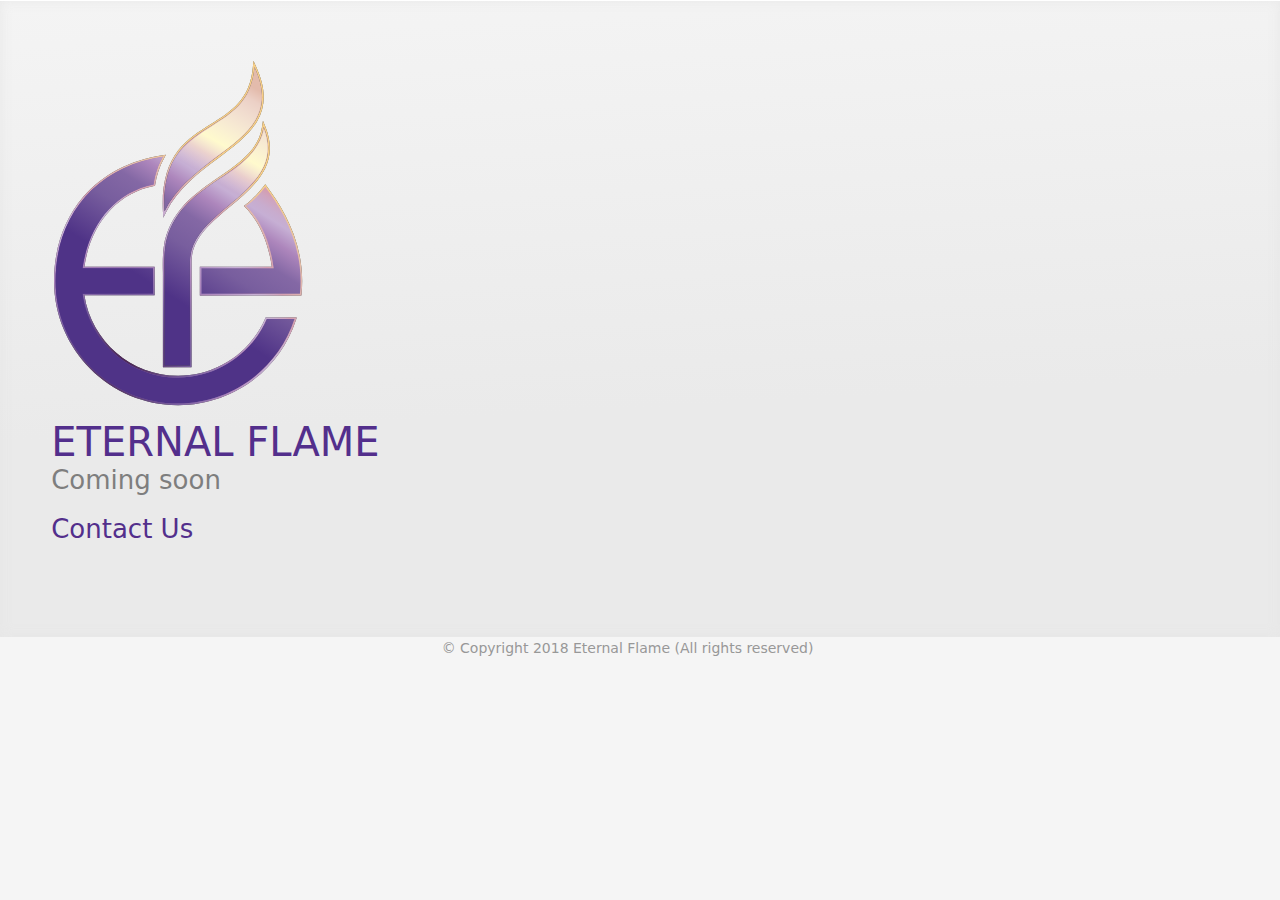
==== commit af2c894a: "Edit page according to specifications" ====
--- a/index.html
+++ b/index.html
@@ -1,153 +1,96 @@
 <!DOCTYPE html>
 <html lang="en">
-<head>
-  <!-- Global site tag (gtag.js) - Google Analytics -->
-  <script async src="https://www.googletagmanager.com/gtag/js?id=UA-128411696-1"></script>
-  <script>
-    window.dataLayer = window.dataLayer || [];
-    function gtag(){dataLayer.push(arguments);}
-    gtag('js', new Date());
+  <head>
+    <!-- Global site tag (gtag.js) - Google Analytics -->
+    <script async src="https://www.googletagmanager.com/gtag/js?id=UA-128411696-1"></script>
+    <script>
+      window.dataLayer = window.dataLayer || [];
+      function gtag(){dataLayer.push(arguments);}
+      gtag('js', new Date());
 
-    gtag('config', 'UA-128411696-1');
-  </script>
+      gtag('config', 'UA-128411696-1');
+    </script>
 
 
-  <meta charset="utf-8">
-  <meta http-equiv="X-UA-Compatible" content="IE=Edge,chrome=1">
-  <meta name="viewport" content="width=device-width, initial-scale=1.0">
-  <title>Eternal Flame</title>
+    <meta charset="utf-8">
+    <meta http-equiv="X-UA-Compatible" content="IE=Edge,chrome=1">
+    <meta name="viewport" content="width=device-width, initial-scale=1.0">
+    <title>Eternal Flame</title>
 
-  <!-- Icons -->
-  <link rel="apple-touch-icon" sizes="57x57" href="./images/icons/apple-icon-57x57.png">
-  <link rel="apple-touch-icon" sizes="60x60" href="./images/icons/apple-icon-60x60.png">
-  <link rel="apple-touch-icon" sizes="72x72" href="./images/icons/apple-icon-72x72.png">
-  <link rel="apple-touch-icon" sizes="76x76" href="./images/icons/apple-icon-76x76.png">
-  <link rel="apple-touch-icon" sizes="114x114" href="./images/icons/apple-icon-114x114.png">
-  <link rel="apple-touch-icon" sizes="120x120" href="./images/icons/apple-icon-120x120.png">
-  <link rel="apple-touch-icon" sizes="144x144" href="./images/icons/apple-icon-144x144.png">
-  <link rel="apple-touch-icon" sizes="152x152" href="./images/icons/apple-icon-152x152.png">
-  <link rel="apple-touch-icon" sizes="180x180" href="./images/icons/apple-icon-180x180.png">
-  <link rel="icon" type="image/png" sizes="192x192"  href="./images/icons/android-icon-192x192.png">
-  <link rel="icon" type="image/png" sizes="32x32" href="./images/icons/favicon-32x32.png">
-  <link rel="icon" type="image/png" sizes="96x96" href="./images/icons/favicon-96x96.png">
-  <link rel="icon" type="image/png" sizes="16x16" href="./images/icons/favicon-16x16.png">
-  <link rel="manifest" href="./images/icons/manifest.json">
-  <meta name="msapplication-TileColor" content="#ffffff">
-  <meta name="msapplication-TileImage" content="./images/icons/ms-icon-144x144.png">
-  <meta name="theme-color" content="#ffffff">
+    <!-- Icons -->
+    <link rel="apple-touch-icon" sizes="57x57" href="./images/icons/apple-icon-57x57.png">
+    <link rel="apple-touch-icon" sizes="60x60" href="./images/icons/apple-icon-60x60.png">
+    <link rel="apple-touch-icon" sizes="72x72" href="./images/icons/apple-icon-72x72.png">
+    <link rel="apple-touch-icon" sizes="76x76" href="./images/icons/apple-icon-76x76.png">
+    <link rel="apple-touch-icon" sizes="114x114" href="./images/icons/apple-icon-114x114.png">
+    <link rel="apple-touch-icon" sizes="120x120" href="./images/icons/apple-icon-120x120.png">
+    <link rel="apple-touch-icon" sizes="144x144" href="./images/icons/apple-icon-144x144.png">
+    <link rel="apple-touch-icon" sizes="152x152" href="./images/icons/apple-icon-152x152.png">
+    <link rel="apple-touch-icon" sizes="180x180" href="./images/icons/apple-icon-180x180.png">
+    <link rel="icon" type="image/png" sizes="192x192"  href="./images/icons/android-icon-192x192.png">
+    <link rel="icon" type="image/png" sizes="32x32" href="./images/icons/favicon-32x32.png">
+    <link rel="icon" type="image/png" sizes="96x96" href="./images/icons/favicon-96x96.png">
+    <link rel="icon" type="image/png" sizes="16x16" href="./images/icons/favicon-16x16.png">
+    <link rel="manifest" href="./images/icons/manifest.json">
+    <meta name="msapplication-TileColor" content="#ffffff">
+    <meta name="msapplication-TileImage" content="./images/icons/ms-icon-144x144.png">
+    <meta name="theme-color" content="#ffffff">
 
-  <!-- External CSS -->
-  <link rel="stylesheet" href="https://stackpath.bootstrapcdn.com/bootstrap/4.1.3/css/bootstrap.min.css" integrity="sha384-MCw98/SFnGE8fJT3GXwEOngsV7Zt27NXFoaoApmYm81iuXoPkFOJwJ8ERdknLPMO" crossorigin="anonymous">
-  <link rel="stylesheet" href="https://pro.fontawesome.com/releases/v5.4.1/css/all.css" integrity="sha384-POYwD7xcktv3gUeZO5s/9nUbRJG/WOmV6jfEGikMJu77LGYO8Rfs2X7URG822aum" crossorigin="anonymous">
-  <!-- CSS -->
-  <link rel="stylesheet" href="./styles.css">
+    <!-- External CSS -->
+    <link rel="stylesheet" href="https://stackpath.bootstrapcdn.com/bootstrap/4.1.3/css/bootstrap.min.css" integrity="sha384-MCw98/SFnGE8fJT3GXwEOngsV7Zt27NXFoaoApmYm81iuXoPkFOJwJ8ERdknLPMO" crossorigin="anonymous">
+    <link rel="stylesheet" href="https://pro.fontawesome.com/releases/v5.4.1/css/all.css" integrity="sha384-POYwD7xcktv3gUeZO5s/9nUbRJG/WOmV6jfEGikMJu77LGYO8Rfs2X7URG822aum" crossorigin="anonymous">
+    <!-- CSS -->
+    <link rel="stylesheet" href="./styles.css">
 
-  <!-- Le HTML5 shim, for IE6-8 support of HTML elements -->
-  <!--[if lt IE 9]>
-  <script src="//cdnjs.cloudflare.com/ajax/libs/html5shiv/3.7.2/html5shiv.min.js" type="text/javascript"></script>
-  <![endif]-->
+    <!-- Le HTML5 shim, for IE6-8 support of HTML elements -->
+    <!--[if lt IE 9]>
+    <script src="//cdnjs.cloudflare.com/ajax/libs/html5shiv/3.7.2/html5shiv.min.js" type="text/javascript"></script>
+    <![endif]-->
 
-  <!-- TODO need to add content here -->
-  <meta name="description" content="">
-  <meta name="keywords" content="">
-</head>
-<body>
-  <div id="size-guide"></div>
-  <div class="wsmenucontainer clearfix">
-    <div id="overlapblackbg"></div>
-    <div class="wsmobileheader clearfix d-md-none text-center py-3">
-      <img alt="eternal flame logo" width="260" src="./images/ef_header_gradient_logo_mobile.svg" />
-    </div>
-    <div class="text-center d-none d-md-block">
-      <nav class="py-3">
+    <!-- TODO need to add content here -->
+    <meta name="description" content="">
+    <meta name="keywords" content="">
+  </head>
+  <body>
+
+    <main>
+      <div class="CellBackground ">
+      <div class="main-logo">
+        <img class="img-responsive" alt="Eternal Flame Logo" src="/images/ef_logo_no_text.svg" />
+      </div>
+      <div class="content">
         <div>
-          <img alt="eternal flame logo" height="70" src="/images/ef_header_logo.svg" />
+          <p class="Titles">
+            ETERNAL FLAME
+          </p>
+          <p class="Subtitles">
+            Coming soon
+          </p>
+          <p class="Subtitles">
+            <a href="#">
+              Contact Us
+            </a><br>
+          </p>
         </div>
-      </nav>
-
-    </div>
-  </div>
-
-  <div id="carouselExampleIndicators2" class="carousel slide" data-ride="carousel" style="background-color: grey">
-    <div class="carousel-inner" role="listbox">
-      <div class="carousel-item active">
-        <picture>
-          <source media="(min-width: 768px)" srcset="./images/banner_1_desktop.png">
-            <img alt="eternal flame banner" class="img-responsive d-block mx-auto carousell-img" src="./images/banner_1_mobile.png" />
-          </picture>
-          <div class="carousel-caption"></div>
+        <div class="social-icons">
+          <a href="https://www.facebook.com/eternalflametv" target="_blank" rel="nofollow">
+            <i class="fab fa-3x fa-facebook-square"></i>
+          </a>
+          <a href="https://twitter.com/eternalflametv" target="_blank" rel="nofollow">
+            <i class="fab fa-3x fa-twitter-square"></i>
+          </a>
+          <a href="https://www.instagram.com/eternalflametv" target="_blank" rel="nofollow">
+            <i class="fab fa-3x fa-instagram"></i>
+          </a>
+          <!-- <a href="" target="_blank" rel="nofollow">
+            <i class="fab fa-3x fa-linkedin"></i>
+          </a> -->
         </div>
       </div>
-      <a class="carousel-control-prev" href="#carouselExampleIndicators2" role="button" data-slide="prev">
-        <span class="sr-only">
-          &lt;span class=&quot;translation_missing&quot; title=&quot;translation missing: en.controls.previous&quot;&gt;previous&lt;/span&gt;
-        </span>
-      </a>
-      <a class="carousel-control-next" href="#carouselExampleIndicators2" role="button" data-slide="next">
-        <span class="sr-only">
-          &lt;span class=&quot;translation_missing&quot; title=&quot;translation missing: en.controls.next&quot;&gt;next&lt;/span&gt;
-        </span>
-      </a>
+    </main>
+    <div class="Copyright">
+      &copy; Copyright 2018 Eternal Flame (All rights reserved)
     </div>
 
-
-    <div class="CellBackground d-block">
-      <div class="CellBackgroundMobile">
-        <article class="col-lg-12">
-          <div class="row">
-            <div class="col-2 col-md-1 text-center">
-              <i class="fas fa-flame fa-4x brand-purple"></i>
-            </div>
-            <div class="col-10 col-md-11">
-              <h2 class="Titles">
-                WELCOME TO ETERNAL FLAME
-              </h2>
-              <h3 class="Subtitles">
-                The Premiere Memorial Video Production Service
-              </h3>
-            </div>
-          </div>
-
-          <p class="BodyText">Every life has a story to tell. Every person has made an impact on   the world and the people around us. Our vision at Eternal Flame is to preserve the memory of your beloved one and to ensure that their story is memorialized for future generations to come.{ to learn from, or be inspired by}. With your help, we will make this happen.</p>
-          <p class="BodyText">We have simplified the process for you and your family. {Learn more} about our video packages, and becoming a producer of a beloved one&#39;s movie.</p>
-          <p class="BodyText">Our Community: Our community is you. We are an entirely inclusive collection of individuals from all walks of life, locations, and narratives. Together, your stories, make our story.</p>
-          <p class="BodyText">Services: Begin the process by filling out a brief questionnaire to create a custom movie. Select the package best suited for your specific needs. Begin memorializing your family member or friend for eternity. Transform pictures and video into a masterfully edited short motion picture.</p>
-          <p class="BodyText">Remember those from past generations, or pay tribute to those who have recently passed.</p>
-          <p class="BodyText">Expedited delivery is available if needed for a service, multiple revisions allowed.</p>
-          <p class="BodyText">Because every life deserves to be remembered.</p>
-        </article>
-      </div>
-    </div>
-
-    <footer>
-      <div class="CellBackground ">
-        <div class="row">
-          <div class="FooterDivider offset-3 col-6 offset-sm-2 col-sm-4">
-            <img class="img-responsive FooterImageAlign ImageTreatmentFooter" alt="Eternal Flame Logo" src="/images/ef_logo_no_text.svg" />
-          </div>
-          <div class="col-12 FooterBackground col-sm-5 text-center">
-            <div class="FooterVerticalSpacer d-none d-sm-block">&nbsp;</div>
-            <p class="Titles">
-              ETERNAL FLAME
-            </p>
-            <p class="Subtitles text-center">
-              Lifetimes Remembered
-            </p>
-            <p class="Subtitles text-center">
-              <a href="#">
-                Contact Us
-              </a><br>
-            </p>
-            <p class="FooterBodyText">&nbsp;</p>
-          </div>
-        </div>
-      </div>
-      <div class="Copyright">
-        &copy; Copyright 2018 Eternal Flame (All rights reserved)
-      </div>
-    </footer>
-
-
-
   </body>
-  </html>
+</html>
